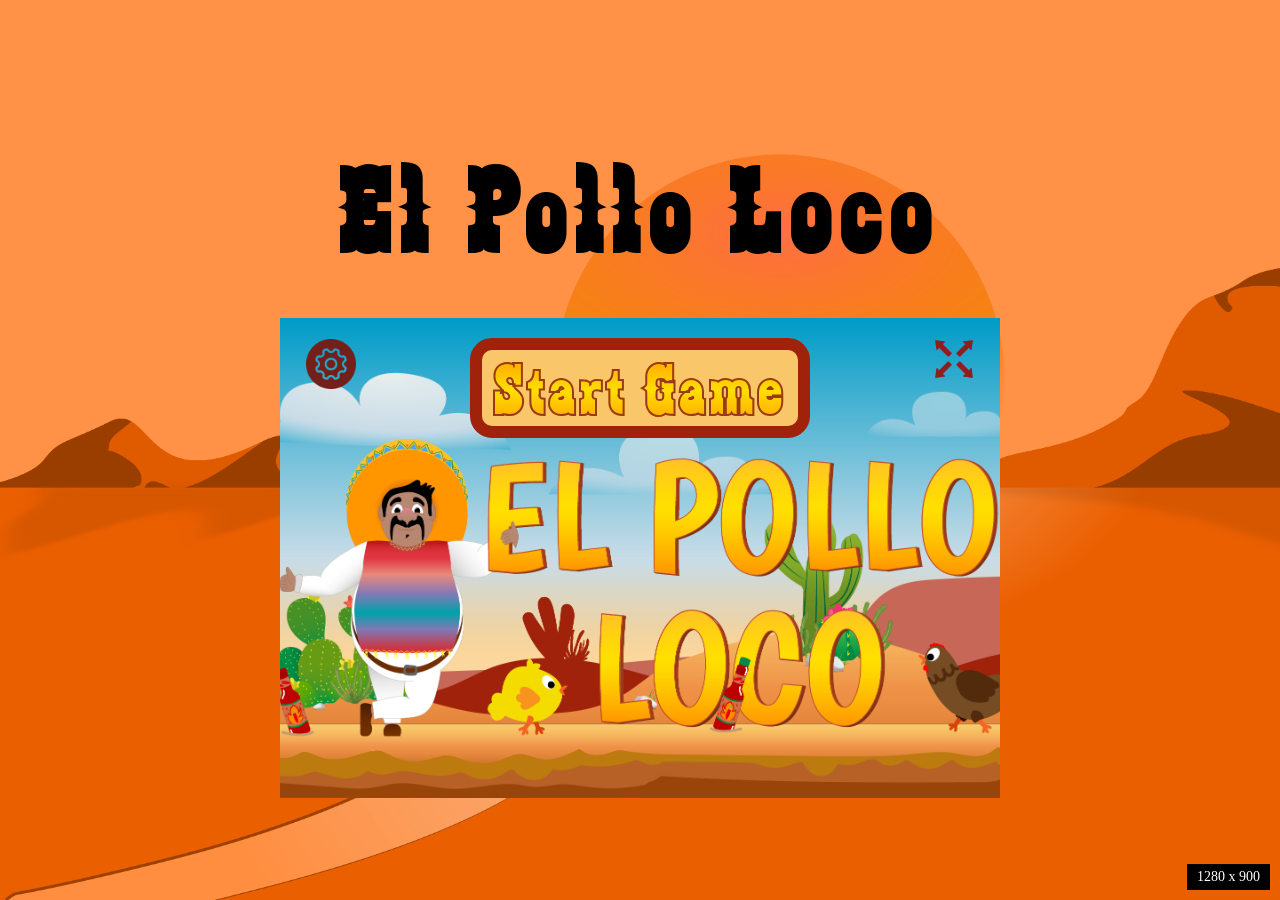
==== index.html @ 10463e3e "Add multiple tutorial pages and update navigation logic" ====
<!DOCTYPE html>
<html lang="en">
<head>
    <meta charset="UTF-8">
    <meta name="viewport" content="width=device-width, initial-scale=1.0">
    <link rel="stylesheet" href="style.css">
    <link rel="icon" type="image/png" href="assets/flavicon/sombrero-hut.png">
    <title>El Pollo Loco</title>
    <script src="models/level.class.js"></script>
    <script src="models/keyboard.class.js"></script>
    <script src="models/drawable-objects.class.js"></script>
    <script src="models/background-objects.class.js"></script>
    <script src="models/movable-objects.class.js"></script>
    <script src="models/throwable-objects.class.js"></script>
    <script src="models/status-bar.class.js"></script>
    <script src="models/coin-display.class.js"></script>
    <script src="models/bottle-display.class.js"></script>
    <script src="models/collectable-coins.class.js"></script>
    <script src="models/collectable-bottles.class.js"></script>
    <script src="models/endscreen.class.js"></script>
    <script src="models/character.class.js"></script>
    <script src="models/chicken.class.js"></script>
    <script src="models/baby-chicken.class.js"></script>
    <script src="models/endboss.class.js"></script>
    <script src="models/world.class.js"></script>
    <script src="levels/level1.js"></script>
    <script src="js/game.js"></script>
    
</head>
<body onload="init()">

    <h1>El Pollo Loco</h1>

    <div class="game-div" id="fullscreen">

        <button id="expand-btn" onclick="toggleFullscreen()">
            <img id="expand-icon" src="assets/icons/expand.png">
        </button>

        <div id="start-div" class="overlay-divs">
            <button id="settings-btn" onclick="openSettings()">
                <img src="assets/icons/setting-btn.png" alt="">
            </button>
            <button id="start-btn" onclick="showTutorial()">
                <h2>Start Game</h2>
            </button>
        </div>

        <div id="tutorial-div" class="overlay-divs" style="display: none;">
            <div id="tutorial-headline">
                <h2>El Pollo Loco</h2>
            </div>
            <div id="tutorial-content">
                <div id="tutorial-first-page" class="tutorial-pages">
                    <div id="first-page-img" class="tutorial-imgs">
                        <img src="assets/img/2_character_pepe/1_idle/idle/I-1.png" alt="pepe-idle">
                    </div>
                    <div id="first-page-text" class="tutorial-text">
                        <p>That's Pepe. <br>Pepe is good at two things in life: <br> His famous salsa sauce, "Pepe's Burn to Hell" - so hot, no chicken has ever survived it... 
                            <br> ...and <span class="caps">KILLING CHICKENS!</span>
                            <br>So when a gigantic chicken epedemic starts terrorizing his village, there's only one man everyone can turn to. Pepe. <br>Armed with his trusty salsa bottles and his powerful jumping skills, Pepe sets out to fight his way through hordes of tiny and not-so-tiny chickens. 
                            <br>But beware... <br>At the end of his journey, something much bigger is waiting for him. <br><span class="caps">EL POLLO GIGANTE!</span></p>
                    </div>
                </div>
                <div id="tutorial-second-page" class="tutorial-pages" style="display: none;">
                    <div id="second-page-img" class="tutorial-imgs">
                        <div class="pepe">
                            <img id="pepe-walking" class="tutorial-pepe" src="assets/img/2_character_pepe/2_walk/W-24.png" alt="pepe-walk">
                        </div>
                    </div>
                    <div id="second-page-text" class="tutorial-text">
                        <div class="first-part-tutorial-page"><span>Press</span> <img id="arrow-gif-tutorial" class="tutorial-icons" src="assets/icons/left-right-arrow-key-icon12.gif" alt="arrow-key-gif">
                            <span>or</span> <img id="arrow-sides-tutorial" class="tutorial-icons" src="assets/icons/left-right-arrow.png" alt="walk-arrow">
                        </div>
                        <div id="second-part-second-page">
                            <span>to walk with Pepe. <br> 
                        </div>
                    </div>
                </div>
                <div id="tutorial-third-page" class="tutorial-pages" style="display: none;">
                    <div id="third-page-img" class="tutorial-imgs">
                        <div class="pepe">
                            <img id="pepe-hurt" class="tutorial-pepe" src="assets/img/2_character_pepe/4_hurt/H-41.png" alt="pepe-hurt">
                        </div>
                        <div class="enemies">
                            <img class="chicken" src="assets/img/3_enemies_chicken/chicken_normal/1_walk/2_w.png" alt="" id="chicken-alive">
                        </div>
                    </div>
                    <div id="third-page-text" class="tutorial-text">
                        <div class="first-part-tutorial-page">
                            <span>But watch your step, amigo! Those feathered troublemakers are not here to play. One wrong move and... PECK!</span> 
                        </div>
                    </div>
                </div>
                <div id="tutorial-fourth-page" class="tutorial-pages" style="display: none;">
                    <div id="fourth-page-img" class="tutorial-imgs">
                        <div class="status-bar-tutorial">
                            <img id="status-bar-tutorial-img" class="tutorial-bar" src="assets/img/7_statusbars/1_statusbar/2_statusbar_health/green/65.png" alt="status-bar">
                        </div>
                    </div>
                    <div id="fourth-page-text" class="tutorial-text">
                        <div class="first-part-tutorial-page">
                            <span>And always keep an eye on that health bar above your head! If your life points hit zero... IT'S GAME OVER, AMIGO! Your name will be forgotten, your chickens will celebrate, and Pepe's legendary salsa will be left without a hero to serve it!</span> 
                        </div>
                    </div>
                </div>
                <div id="tutorial-fifth-page" class="tutorial-pages" style="display: none;">
                    <div id="fifth-page-img" class="tutorial-imgs">
                        <div class="pepe">
                            <img id="pepe-juming" class="tutorial-pepe" src="assets/img/2_character_pepe/3_jump/J-35.png" alt="pepe-jump">
                        </div>
                        <div class="enemies">
                            <img class="chicken" id="dead-chicken" src="assets/img/3_enemies_chicken/chicken_normal/2_dead/dead.png" alt="dead-chicken">
                            <img class="chicken" src="assets/img/3_enemies_chicken/chicken_normal/1_walk/2_w.png" alt="" id="chicken-alive">
                        </div>
                    </div>
                    <div id="fifth-page-text" class="tutorial-text">
                        <div class="first-part-tutorial-page"><span>Press</span> <img id="space-gif-tutorial" class="tutorial-icons" src="assets/icons/icons8-space-key-50.gif" alt="space-key-gif">
                            <span>or</span> <img id="arrow-up-tutorial" class="tutorial-icons" src="assets/icons/arrow-up.png" alt="jump-arrow">
                        </div>
                        <div id="second-part-fifth-page">
                            <span>to let Pepe jump. <br> <br> Jump directly onto a chicken from above, and Pepe's magnificent physique will unleash its full power, sending the poor chicken straight to its knees!</span>
                        </div>
                    </div>
                </div>
                <div id="tutorial-sixth-page" class="tutorial-pages" style="display: none;">
                    <div id="sixth-page-img" class="tutorial-imgs">
                        <div class="pepe">
                            <img src="assets/img/2_character_pepe/2_walk/W-21.png" alt="" id="pepe-throwing" class="tutorial-pepe">
                        </div>
                        <div class="enemies">
                            <img class="chicken" id="dead-chicken" src="assets/img/3_enemies_chicken/chicken_normal/2_dead/dead.png" alt="dead-chicken">
                            <img src="assets/img/6_salsa_bottle/bottle_rotation/4_bottle_rotation.png" alt="throwed-bottle" class="bottles" id="throw-bottle">
                            <img src="assets/img/6_salsa_bottle/bottle_rotation/bottle_splash/2_bottle_splash.png" alt="splashed-bottle" class="bottles" id="splash-bottle">
                        </div>
                    </div>
                    <div id="sixth-page-text" class="tutorial-text">
                        <div class="first-part-tutorial-page"><span>Press</span> <img id="d-gif-tutorial" class="tutorial-icons" src="assets/icons/icons8-d-key-50.gif" alt="space-key-gif">
                            <span>or</span> <img id="arrow-throw-tutorial" class="tutorial-icons" src="assets/icons/arrow.png" alt="throw-arrow">
                        </div>
                        <div id="second-part-sixth-page">
                            <span>to let Pepe throw his famous salsa bottles. <br> <br> The heat of this sauce is even the worst nightmare of the toughest roosters. One single touch is enough to send them to eternal sleep!</span>
                        </div>
                    </div>
                </div>
                <div id="tutorial-seventh-page" class="tutorial-pages" style="display: none;">
                    <div id="seventh-page-img" class="tutorial-imgs">
                        <div class="pepe">
                            <img id="pepe-walk-bottle" class="tutorial-pepe" src="assets/img/2_character_pepe/2_walk/W-22.png" alt="pepe-walk">
                        </div>
                        <div class="enemies">
                            <img src="assets/img/6_salsa_bottle/1_salsa_bottle_on_ground.png" alt="bottle-collect" class="bottles" id="bottle-collect">
                        </div>
                    </div>
                    <div id="seventh-page-text" class="tutorial-text">
                        <div class="first-part-tutorial-page">
                            <span>See those bottles lying around? Grab 'em! Every salsa bottle you pick up adds another bottle to your inventory. Because let's be honest... you can never have too much of Pepe's legendary hot sauce!</span> 
                        </div>
                    </div>
                </div>
                <div id="tutorial-eighth-page" class="tutorial-pages" style="display: none;">
                    <div id="eighth-page-img" class="tutorial-imgs">
                        <div class="coins">
                            <img class="coin" src="assets/img/8_coin/coin_2.png" alt="coin" id="coins-collect">
                        </div>
                        <div class="pepe">
                            <img id="pepe-jump" class="tutorial-pepe" src="assets/img/2_character_pepe/3_jump/J-34.png" alt="pepe-jump">
                        </div>
                    </div>
                    <div id="eighth-page-text" class="tutorial-text">
                        <div class="first-part-tutorial-page">
                            <span>Shiny coins! Jump through the golden arc to collect them all. Grab as many as you can, amigo — Pepe's salsa may be legendary, but being rich doesn't hurt either!</span> 
                        </div>
                    </div>
                </div>
                <div id="tutorial-ninth-page" class="tutorial-pages" style="display: none;">
                    <div id="ninth-page-text" class="tutorial-text">
                        <div class="first-part-tutorial-page">
                            <span>Now it's your turn, brave Muchacho! Help Pepe defeat these deli— I mean, TERRIFYING feathered monsters and fight your way to the final boss! Save your salsa bottles wisely... because when the big guy shows up, you're gonna need all the heat you can get!</span>
                        </div>
                    </div>
                    <div id="ninth-page-img" class="tutorial-imgs">
                        <div id="pepe-top-img">
                            <img src="assets/img/2_character_pepe/pepe-top.png" alt="pepe-top">
                        </div>
                    </div>
                </div>
            </div>
            <div id="tutorial-btns">
                <button id="tutorial-back-btn" class="tutorial-arrows" style="display: none;">
                    <img src="assets/icons/back-arrow-red.png" alt="">
                </button>
                <button id="skip-tutorial-btn" onclick="startGame()">
                    <h3>Start</h3>
                </button>
                <button id="finish-tutorial-btn" style="display: none;">
                    <p>finish tutorial</p>
                </button>
                <button id="tutorial-foward-btn" class="tutorial-arrows" onclick="enterTutorial()">
                    <div class="enter-tutorial">
                        <p>Enter Tutorial</p>
                        <img src="assets/icons/foward-arrow-red.png" alt="">
                    </div>
                </button>
            </div>
        </div>

        <div id="pause-div" class="overlay-divs" style="display: none;">
            <div id="pause-div-header">
                <button id="settings-btn" onclick="openSettings()">
                    <img src="assets/icons/setting-btn.png" alt="">
                </button>
                <p>Pause</p>
            </div>
            <div class="pause-btns">
                <button class="menu-btns" onclick="backToGame()">
                    <h3>Back To Game</h3>
                </button>
                <button class="restart-btn menu-btns" onclick="restartGame()">
                    <img class="restart-arrow" src="assets/icons/restart-arrow.png" alt="">
                    <h3>Restart</h3>
                </button>
                <button class="start-menu-btn menu-btns" onclick="backToStartMenu()">
                    <img id="start-menu-arrow" src="assets/icons/back-arrow-red.png" alt=""> 
                    <h3>Back To Start Menu</h3>
                </button>
            </div>
        </div>

        <div id="endscreen-div" class="overlay-divs" style="display: none;">
            <img id=game-over-img src="assets/img/winning_loosing/game_over_endscreen.png" alt="game-over-endscreen">
            <button class="restart-btn menu-btns" onclick="restartGame()">
                <img class="restart-arrow" src="assets/icons/restart-arrow.png" alt=""> Restart
            </button>
            <button class="start-menu-btn menu-btns" onclick="backToStartMenu()">
                <img id="start-menu-arrow" src="assets/icons/back-arrow-red.png" alt=""> Back To Start Menu
            </button>
        </div>

        <div class="overlay-divs" id="settings-div-overlay" style="display: none;">
            <button id="return-to-start-btn" onclick="closeSettings()">
                <img src="assets/icons/back-arrow-red.png" alt="">
            </button>
            <div class="tooltip-container">
                <div id="control-menu-div" class="menu-divs">
                    <button class="controls-btn" onclick="openControls()">
                        <img src="assets/icons/game-controls-colored.png" alt="">
                    </button>
                    <p class="control-text">Controls</p>
                </div>
                
                <div id="sound-menu-div" class="menu-divs">
                    <button class="mute-btn" onclick="toggleSound(this)">
                        <img src="assets/icons/sound.png" alt="sound-on-icon">
                    </button>
                    <p class="sound-text" id="tool-text-sound">Sound on</p>
                </div>
            </div>
        </div>

        <div id="controls-div-overlay" onclick="closeControls()" style="display: none;">
            <div id="controls-div" class="overlay-divs">
                <div id="control-icons-div">
                    <img class="control-icons" id="arrows-icon" src="assets/icons/arrow-keys.png" alt="arrow-icon">
                    <img class="control-icons" id="space-icon" src="assets/icons/space-key.png" alt="space-icon">
                    <img class="control-icons" id="d-key-icon" src="assets/icons/d-key.png" alt="d-key">
                    <img class="control-icons" id="espace-icon" src="assets/icons/pause-key.png" alt="">
                </div>
                <div id="control-text-div">
                    <p>walk</p>
                    <p>jump</p>
                    <p>throw bottles</p>
                    <p>pause game</p>
                </div>
                <button id="return-to-start-btn" onclick="closeControls()">
                    <img src="assets/icons/back-arrow-red.png" alt="">
                </button>
            </div>
        </div>

        <div id="mobile-controls">
            <div class="mobile-movement">
                <button id="left-arrow-mobile" class="controls-mobile-btn">
                    <img src="assets/icons/right-arrow.png" alt="" id="left-arrow" draggable="false">
                </button>
                <button id="right-arrow-mobile" class="controls-mobile-btn">
                    <img src="assets/icons/right-arrow.png" alt="" id="right-arrow" draggable="false">
                </button>
            </div>
            <div class="mobile-actions">
                <button id="jump-arrow-mobile" class="controls-mobile-btn">
                    <img src="assets/icons/arrow-up.png" alt="" id="jump-arrow" draggable="false">
                </button>
                <button id="throw-arrow-mobile" class="controls-mobile-btn">
                    <img src="assets/icons/arrow.png" alt="" id="throw-arrow" draggable="false">
                </button> 
            </div>
        </div>

        <canvas id="canvas" width="720" height="480">

        </canvas>


    </div>


</body>
</html>
---- style.css ----
@font-face {
    font-family: 'Zabars';
    src: url('fonts/Zabars.ttf') format('truetype');
    font-weight: normal;
    font-style: normal;
}

@font-face {
    font-family: 'SairaStencilOne';
    src: url('fonts/SairaStencilOne-Regular.ttf') format('truetype');
    font-weight: normal;
    font-style: normal;
}

body {
    background-image: url(./assets/img/5_background/body-background.png);
    background-size: cover;
    display: flex;
    flex-direction: column;
    justify-content: center;
    align-items: center;
    height: 100vh;
    width: 100%;
    margin: 0;

}

img {
    -webkit-user-select: none;
    user-select: none;

    -webkit-user-drag: none;
    user-drag: none;

    -webkit-touch-callout: none;
}

.game-div {
    position: relative;
    width: 720px;
    height: 480px;
    cursor: url('assets/icons/comic-cursor-48.png'), auto;
}

.game-div:fullscreen {
    width: 100vw;
    height: 100vh;
    overflow: hidden;
}

.game-div:fullscreen #tutorial-div {
    width: 85%;
    left: 7%;
}

.game-div:fullscreen #tutorial-headline {
    top: -15%;
    left: 40%;
}

.game-div:fullscreen #tutorial-headline h2{
    font-size: 160px;
}

.game-div:fullscreen #tutorial-content {
    margin-top: 40px;
}

.game-div:fullscreen #skip-tutorial-btn {
    margin-top: 20px;
}

.game-div:fullscreen #skip-tutorial-btn h3 {
    font-size: 80px;
}

.overlay-divs {
    position: absolute;
    display: flex;
    width: 100%;
    height: 100%;
    top: 0;
    left: 0;

}

p, h1 {
    margin-block-start: 0;
    margin-block-end: 0;
    caret-color: transparent;
}

button {
    background-color: #F9C769;
    border-width: 12px;
    border: 12px solid #A0220A;
    border-radius: 22px;
    font-family: 'Zabars', Arial, Helvetica, sans-serif;
    cursor: url('assets/icons/comic-cursor-48.png'), auto;
    caret-color: transparent;
}

button:hover {
    transform: scale(1.15);
    filter: brightness(1.5);
}

h1 {
    font-family: 'Zabars', Arial, Helvetica, sans-serif;
    font-size: 120px;
    letter-spacing: 12px;
    margin-top: 40px;
    margin-bottom: 40px;
}

h2 {
    font-family: 'Zabars', Arial, Helvetica, sans-serif;
    font-size: 70px;
    letter-spacing: 6px;
    background: linear-gradient(to bottom, #FF9900, #ffde00, #FF9900);
    -webkit-background-clip: text;
    -webkit-text-fill-color: transparent;
    -webkit-text-stroke: 2px #9A3A17;
    margin-block-start: 0;
    margin-block-end: 0;
}

h3 {
    font-family: 'Zabars', Arial, Helvetica, sans-serif;
    font-size: 60px;
    letter-spacing: 3px;
    font-weight: 600;
    margin-block-start: 0;
    margin-block-end: 0;
}

canvas {
    background-color: black;
    overflow: hidden;
    display: block;
    width: 100%;
    height: 100%;
}

#start-div {
    background-image: url(./assets/img/9_intro_outro_screens/start/startscreen_1.png);
    background-size: cover;
    background-repeat: no-repeat;
    background-position: -75px;
    justify-content: space-evenly;
    align-items: start;
    z-index: 2;
}

.game-div:fullscreen #start-div {
    width: 100%;
    height: 100vh;
    background-position: 0;
}

.game-div:fullscreen #expand-icon {
    top: 40px;
    right: 40px;
}

#settings-btn {
    border: none;
    background-color: transparent;
    position: absolute;
    top: 20px;
    left: 20px;
}

#settings-btn img{
    width: 50px;
}

#settings-div-overlay {
    position: absolute;
    background-image: url('assets/img/5_background/complete_background_mirrored.png');
    background-size: cover;
    background-position: -75px;
    z-index: 2;
    width: 100%;
    height: 100%;
}

#return-to-start-btn {
    position: absolute;
    display: flex;
    align-items: start;
    background-color: transparent;
    border: none;
    filter: brightness(0.7);
    top: 20px;
    left: 20px;
    z-index: 5;
}

#return-to-start-btn img{
    width: 80px;
}

.controls-btn {
    width: 100px;
    height: 90px;
    border: none;
    background-color: transparent;
}

.controls-btn img{
    width: 60px;
    transition: transform 125ms ease;
}

.mute-btn {
    border: none;
    background-color: transparent;
    padding-left: 20px;
}


.mute-btn img{
    height: 60px;
    width: 50px;
    transition: transform 125ms ease;
}

#start-btn {
    width: 340px;
    height: 100px;
    margin-top: 20px;
    transition: transform 125ms ease;
}

#pause-div {
    flex-direction: column;
    align-items: center;
    justify-content: space-between;
    background-color: #131313a4;
    z-index: 2;
}

#pause-div p {
    font-family: 'Zabars', Arial, Helvetica, sans-serif;
    font-size: 100px;
    text-align: center;
    background: linear-gradient(to bottom, #FF9900, #ffde00, #FF9900);
    -webkit-background-clip: text;
    -webkit-text-fill-color: transparent;
    -webkit-text-stroke: 3px #9A3A17;
}

#pause-div-header{
    display: flex;
    align-items: center;
    justify-content: space-evenly;
    width: 100%;
}

#pause-div-header #mute-btn{
    margin-top: 10px;
}

.pause-btns {
    height: 60%;
    margin-top: 10px;
    display: flex;
    flex-direction: column;
    align-items: center;
    justify-content: center;
}

#tutorial-div {
    flex-direction: column;
    align-items: center;
    justify-content: space-between;
    top: 15%;
    left: 3%;
    width: 90%;
    height: 75%;
    background-color: #F9C769;
    border-width: 12px;
    border: 12px solid #A0220A;
    border-radius: 22px;
    z-index: 2;
}

#tutorial-content {
    display: flex;
    justify-content: center;
    width: 100%;
    height: 90%;
}

#tutorial-btns {
    width: 100%;
    display: grid;
    grid-template-columns: 3fr 2fr 3fr;
}

#tutorial-headline {
    position: absolute;
    top: -20%;
    left: 30%;
}

.tutorial-pages {
    display: grid;
    grid-template-columns: 45% 55%;
    width: 95%;
    height: 95%;
}
 
#first-page-img img{
    width: 250px;
    margin-top: -170px;
}

#tutorial-second-page #pepe-walking {
    width: 240px;
    margin-top: -150px;
}

.enemies {
    display: flex;
    justify-content: space-between;
    margin-right: 60px;
}

.tutorial-pepe {
    width: 160px;
    margin-top: -120px;
    margin-left: -20px;
}

.chicken {
    width: 100px;
}

#second-page-text, #third-page-text, #fourth-page-text, #fifth-page-text, #seventh-page-text, #eighth-page-text, #ninth-page-text {
    justify-content: center;
    overflow-y: hidden;
}

.first-part-tutorial-page {
    display: flex;
    align-items: center;
}

#third-page-img {
    display: flex;
    align-items: end;
}

#space-gif-tutorial {
    width: 80px;
    height: 50px;
}

#status-bar-tutorial-img {
    width: 260px;
}

#fourth-page-img {
    display: flex;
    align-items: center;
}

#sixth-page-img {
    display: flex;
    align-items: center;
    margin-right: 60px;
    padding-top: 80px;
}

#sixth-page-img .enemies {
    display: grid;
    grid-template-columns: 3rem 3rem;
    grid-template-rows: 1fr 1fr;
}

#sixth-page-img .chicken {
    grid-column: 2;
    grid-row: 2;
}

#sixth-page-img #splash-bottle {
    grid-column: 2;
    grid-row: 2;
    padding-top: 2rem;
}

#sixth-page-text {
    width: 90%;
    padding-left: 40px;
    overflow-y: hidden;
    justify-content: center;
}

#seventh-page-img {
    display: flex;
    align-items: end;
}

#eighth-page-img {
    display: grid;
    grid-template-rows: 30% 30%;
}

#eighth-page-img .pepe {
    display: flex;
    justify-content: start;
    align-items: start;
    margin-top: -10px;
}

#pepe-top-img {
    width: 105%;
}

#pepe-top-img img {
    width: 100%;
}

.coins {
    display: flex;
    justify-content: end;
    align-items: start;
    margin-top: -30px;
}

.coin {
    width: 160px;
    height: 160px;
}

.bottles {
    width: 80px;
}

#arrow-up-tutorial {
    width: 40px;
    height: 40px;
}

#arrow-throw-tutorial {
    width: 40px;
    height: 40px;
}

#arrow-sides-tutorial {
    width: 80px;
    height: 40px;
}

.tutorial-icons {
    padding-left: 12px;
    padding-right: 12px;
}

.tutorial-text {
    display: flex;
    flex-direction: column;
    overflow: hidden;
    width: 100%;
    margin-top: 10px;
    padding-right: 10px;
    overflow-y: scroll;
    scroll-behavior: smooth;  
    font-family: 'Zabars', Arial, Helvetica, sans-serif;
    font-size: 26px;
}

.tutorial-text::-webkit-scrollbar {
    width: 10px;
}

.tutorial-text::-webkit-scrollbar-track {
    background: #a0230a56;
}

.tutorial-text::-webkit-scrollbar-thumb {
    background: #A0220A;
    border-radius: 0;
}

.tutorial-text::-webkit-scrollbar-button {
    display: none;
}

.tutorial-text p{
    font-family: 'Zabars', Arial, Helvetica, sans-serif;
    font-size: 26px;
}

.caps {
    font-family: 'SairaStencilOne', Arial, Helvetica, sans-serif;
    color: #A0220A;
}

#skip-tutorial-btn {
    grid-column: 2;
    width: 80%;
    border: 8px solid #A0220A;
}

#skip-tutorial-btn h3{
    font-size: 40px;
    padding: 2px;
}

#tutorial-foward-btn {
    grid-column: 3;
    margin-left: 60px;
    border: 8px solid #A0220A;
}

.enter-tutorial {
    display: flex;
    flex-direction: row;
    align-items: center;
    justify-content: space-between;
}
.enter-tutorial p{
    font-size: 30px;
}

#tutorial-back-btn {
    grid-column: 1;
    margin-right: 60px;
    border: 8px solid #A0220A;
}

.tutorial-arrows img{
    width: 4rem;
}

.menu-btns {
    font-size: 60px;
    margin-top: 30px;
    width: 500px;
    display: flex;
    align-items: center;
    justify-content: center;
}

.menu-btns:hover {
    width: 510px;
    height: 96px;
}

#endscreen-div {
    flex-direction: column;
    justify-content: center;
    align-items: center;
    background-color: #13131354;
}

#game-over-img {
    width: 350px;
}

.restart-arrow {
    width: 50px;
    padding-right: 20px;
}

#start-menu-arrow {
    width: 60px;
    padding-right: 20px;
}

#controls-div{
    width: 100%;
    display: grid;
    justify-content: center;
    grid-template-columns: auto auto;
    background-image: url('assets/img/5_background/complete_background_mirrored.png');
    background-size: cover;
    background-position: -75px;
    display: grid;
    font-family: 'SairaStencilOne', Arial, Helvetica, sans-serif;
    font-size: 28px;
    z-index: 5;
}

.control-icons{
    height: 50px;
    padding-top: 20px;
}

#control-text-div {
    border-top-right-radius: 12px;
    border-bottom-right-radius: 12px;
    background-color: #f9c769;
    border: 4px solid #A0220A;
    border-left: transparent;
    padding-right: 8px;
}

#control-text-div p{
    padding-top: 25px;
}

#control-icons-div, #control-text-div{
    display: flex;
    flex-direction: column;
    align-items: center;
    justify-content: start;
    margin-top: 50px;
    text-align: center;
    height: 65%;
}

#control-icons-div {
    padding-right: 20px;
    border-top-left-radius: 12px;
    border-bottom-left-radius: 12px;
    background-color: #f9c769;
    border: 4px solid #A0220A;
    border-right: transparent;
}

#close-btn{
    position: absolute;
    left: 20px;
    top: 20px;
    border: none;
    background-color: transparent;
}

#close-btn img:hover{
    width: 43px;
}

#close-btn img{
    width: 40px;
}

#controls-div-overlay{
    position: absolute;
    display: flex;
    justify-content: center;
    width: 100%;
    height: 100%;
    z-index: 3;
}

.menu-divs {
    display: flex;
    align-items: center;
    justify-content: space-between;
    padding-top: 20px;
    width: 100%;
    font-family: 'Zabars';
    font-size: 60px;
}


.tooltip-container {
    position: relative;
    display: grid;
    grid-template-rows: max-content;
    align-items: start;
    justify-content: center;
    padding-top: 50px;
    width: 100%;
}

.tooltip-container p {
    padding-left: 40px;
    padding-right: 20px;
}

.tooltip-container:hover .tooltip-text {
    opacity: 1;
}

#mobile-controls {
    position: absolute;
    display: flex;
    justify-content: space-between;
    width: 100%;
    bottom: 5px;
}

.controls-mobile-btn {
    border: none;
    background-color: transparent;
}

.controls-mobile-btn img {
    width: 50px;
}

.mobile-actions {
    padding-right: 10px;
}

.mobile-actions img{
    padding-right: 20px;
}

#left-arrow-mobile {
    background: url("assets/icons/right-arrow.png");
    transform: scaleX(-1);
    padding-right: 20px;
}

#right-arrow {
    padding-left: 20px;
}

#expand-btn {
    position: absolute;
    z-index: 12000;
    top: 20px;
    right: 20px;
    background-color: transparent;
    border: none;
}

#expand-btn img {
    width: 40px;
}

#mobile-controls {
    display: none;
}

@media (pointer: coarse) {
    #mobile-controls {
        display: flex;
    }
}

@media only screen and (max-width: 760px) {
    .game-div {
        width: 100%;
        height: auto;
        aspect-ratio: 720 / 480;
    }
    .overlay-divs,
    canvas {
        width: 100% !important;
        height: 100% !important;
    }
    #controls-div{
        width: 50% !important;
        height: 80% !important;
    }
    .menu-btns {
        width: 70%;
        height: 30%;
        font-size: 50px;
    }
    #endscreen-div .menu-btns {
        margin-top: 20px;
        height: 15%;
    }
    #pause-div p {
        font-size: 90px;
        margin-top: 10px;
    }

    .mute-btn {
        margin-top: 0;
    }
    
    .controls-btn {
        margin-top: 0;
        height: 100%;
        width: 100%;
    }

    .mute-btn img{
        height: 50px;
        width: 40px;
    }

    .controls-btn img {
        width: 50px;
    }

    button {
        border: 8px solid #A0220A;
    }

    #controls-div{
        width: 60% !important;
    }
}

@media only screen and (max-width: 690px) {
    #start-btn {
        width: 50%;
        height: 20%;
    }

    #start-btn p {
        font-size: 55px;
    }

    #mobile-controls img{
        width: 40px;
    }

}

@media only screen and (max-width: 650px) {
    #controls-div{
        font-size: 24px;
        width: 70% !important;
        padding-bottom: 5px;
    }

    #control-icons-div img {
        height: 40px;
    }

    #controls-div-overlay{
        left: 10%;
    }

}


@media only screen and (max-width: 645px) {
    .menu-btns {
        font-size: 40px;
        margin-top: 20px;
    }   

    .pause-btns {
        margin-top: 0;
    }

    .restart-arrow {
        width: 40px;
    }

    #start-menu-arrow {
        width: 50px;
    }

    body {
        height: 100vh;
    }

    h1 {
        display: none;
    }

    #settings-btn img {
        width: 40px;
        padding-top: 15px;
    }

    #expand-btn img {
        width: 35px;
        padding-top: 15px;
    }

    #return-to-start-btn img {
        width: 70px;
    }
}

@media only screen and (max-width: 620px) {
    #game-over-img {
        width: 300px;    
    }
}

@media only screen and (max-width: 590px) {
    #start-btn p {
        font-size: 50px;
    }
    #controls-div {
        padding: 10px;
    }
    #close-btn img{
        width: 30px;
    }
}

@media only screen and (max-width: 550px) {  
    .restart-arrow {
        width: 30px;
    }

    #start-menu-arrow {
        width: 40px;
    }

    #pause-div p {
        font-size: 80px;
    } 

    #return-to-start-btn img {
        width: 60px;
        padding-top: 10px;
    }

    #mobile-controls img{
        width: 30px;
    }
}

@media only screen and (max-width: 545px) {
    #start-btn {
        width: 60%;
    }

    #game-over-img {
        width: 250px;    
    }

    #endscreen-div .menu-btns {
        font-size: 30px;
        margin-top: 15px;
    }
}

@media only screen and (max-width: 500px) {  
    .menu-btns {
        font-size: 30px;
        margin-top: 10px;
    }  

    #start-btn {
        margin-top: 10px;
    }

    #start-btn p {
        font-size: 45px;
    }

    #endscreen-div .menu-btns {
        height: 20%;
        margin-top: 10px;
    }

    #settings-btn img {
        width: 30px;
        padding-top: 5px;
    }

    #expand-btn img {
        width: 25px;
        padding-top: 5px;
    }

    #return-to-start-btn img {
        width: 50px;
        padding-top: 5px;
    }

    .controls-btn img{
        width: 40px;
    }

    .mute-btn img{
        height: 40px;
        width: 30px;
    }

    .tooltip-container p{
        font-size: 50px;
    }
}

@media only screen and (max-width: 475px) {  
    #pause-div p {
        font-size: 80px;
        margin-top: 5px;
    }

    .controls-btn img {
        width: 40px;
    }

    .mute-btn img{
        height: 40px;
        width: 30px;
    }

    #controls-div{
        font-size: 22px;
        width: 80% !important;
    }

    #control-icons-div img {
        height: 35px;
    }

    #controls-div-overlay{
        left: 5%;
        top: 5px;
    }

    #game-over-img {
        width: 200px;    
    }

    .controls-btn img{
        width: 30px;
    }

    .mute-btn img{
        height: 30px;
        width: 20px;
    }

    .tooltip-container p{
        font-size: 40px;
        padding-left: 30px;
    }
    
    #mobile-controls img{
        width: 30px;
    }

}

@media only screen and (max-width: 440px) {  

    #start-btn {
        width: 65%;
    }

    #start-btn p {
        font-size: 40px;
    }

    .mute-btn {
        margin-right: 10px;
    }

    .controls-btn {
        margin-left: 5px;
    }

    #controls-div-overlay{
        top: 2px;
    }

}

@media only screen and (max-width: 420px) { 
    #pause-div p {
        font-size: 70px;
    }
    
    .menu-btns {
        font-size: 25px;
    }  

    #settings-btn img {
        width: 25px;
        padding-top: 5px;
    }

    #expand-btn img {
        width: 20px;
        padding-top: 5px;
    }

    .restart-arrow {
        width: 30px;
    }

    #start-menu-arrow {
        width: 30px;
    }

    button {
        border: 6px solid #A0220A;
    }

    #controls-div{
        font-size: 20px;
        height: 70% !important;
    }

    #controls-div-overlay{
        top: 10px;
    }

    #control-icons-div img {
        height: 30px;
    }

    #return-to-start-btn img {
        width: 40px;
        padding-top: 5px;
    }

    #mobile-controls img{
        width: 20px;
    }
}

@media only screen and (max-width: 400px){
    #controls-div-overlay{
        left: 3%;
    }
    #endscreen-div .menu-btns {
        font-size: 25px;
        height: 15%;
    }
    #endscreen-div .restart-arrow {
        width: 20px;
    }
    .controls-btn img{
        width: 30px;
    }

    .mute-btn img{
        height: 30px;
        width: 20px;
    }

    .tooltip-container{
        padding-top: 40px;
    }

    .tooltip-container p{
        font-size: 40px;
        padding-left: 20px;
    }

    .tooltip-container .menu-divs{
        padding-top: 10px;
    }
}

@media only screen and (max-width: 385px) { 
    #pause-div p {
        font-size: 60px;
    }
    
    .menu-btns {
        font-size: 20px;
        margin-top: 5px;
    }  

    #settings-btn {
        left: 10px;
    }

    #expand-btn {
        right: 10px;
    }

    .restart-arrow {
        width: 20px;
    }

    #start-menu-arrow {
        width: 20px;
    }

    #start-btn p {
        font-size: 35px;
    }

    #start-btn {
        height: 25%;
        margin-top: 5px;
    }

    .mute-btn {
        margin-right: 0px;
    }

    .controls-btn {
        margin-left: 0px;
    }
    #endscreen-div .menu-btns {
        font-size: 20px;
        height: 15%;
        margin-top: 5px;
    }
    #endscreen-div .restart-arrow {
        width: 15px;
    }
    #return-to-start-btn img {
        width: 30px;
        padding-top: 0;
    }

    #mobile-controls img{
        width: 15px;
    }
}

@media only screen and (max-width: 340px) { 
    #start-btn p {
        font-size: 30px;
    }

    #controls-div{
        font-size: 18px;
    }

    #control-icons-div img {
        height: 25px;
    }

    #controls-div-overlay{
        left: 2%;
    }

    #game-over-img {
        width: 150px;
    }

    #settings-btn {
        top: 10px;
    }

    #expand-btn {
        top: 10px;
    }

    .tooltip-container {
        padding-top: 25px;
    }
}
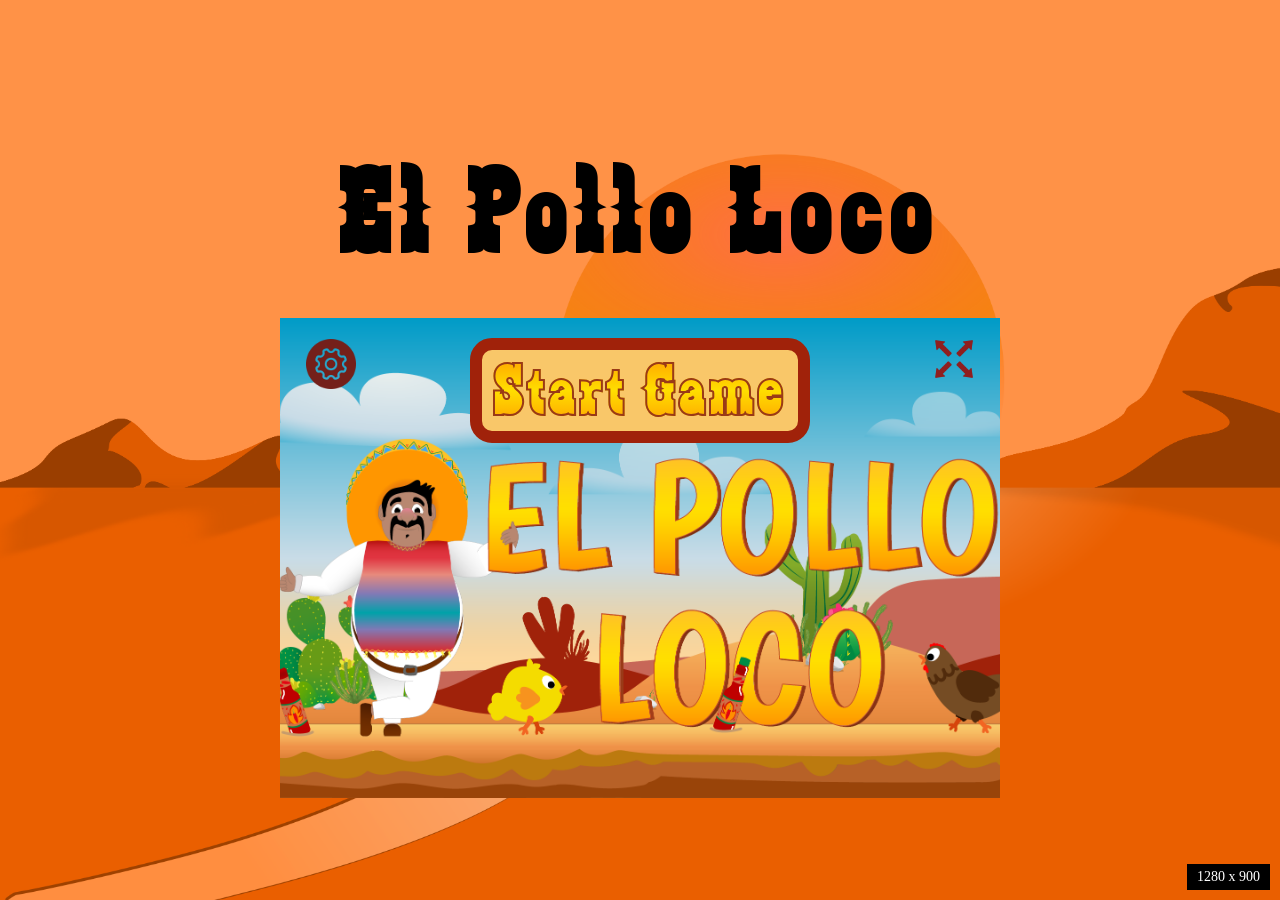
==== commit 56b1c1a8: "finished tutorial, started on responsive work for fullscreen, start-div is done" ====
--- a/index.html
+++ b/index.html
@@ -59,7 +59,7 @@
                         <p>That's Pepe. <br>Pepe is good at two things in life: <br> His famous salsa sauce, "Pepe's Burn to Hell" - so hot, no chicken has ever survived it... 
                             <br> ...and <span class="caps">KILLING CHICKENS!</span>
                             <br>So when a gigantic chicken epedemic starts terrorizing his village, there's only one man everyone can turn to. Pepe. <br>Armed with his trusty salsa bottles and his powerful jumping skills, Pepe sets out to fight his way through hordes of tiny and not-so-tiny chickens. 
-                            <br>But beware... <br>At the end of his journey, something much bigger is waiting for him. <br><span class="caps">EL POLLO GIGANTE!</span></p>
+                            <br>But beware... <br>At the end of his journey, something much bigger is waiting for him. <br><span class="caps">EL POLLO GIGANTE!</span><br></p>
                     </div>
                 </div>
                 <div id="tutorial-second-page" class="tutorial-pages" style="display: none;">
@@ -187,19 +187,19 @@
                 </div>
             </div>
             <div id="tutorial-btns">
-                <button id="tutorial-back-btn" class="tutorial-arrows" style="display: none;">
-                    <img src="assets/icons/back-arrow-red.png" alt="">
+                <button id="tutorial-back-btn" class="tutorial-arrows" style="display: none;" onclick="previousPage()"> 
+                    <img src="assets/icons/back-arrow-red.png" alt="back-arrow">
                 </button>
                 <button id="skip-tutorial-btn" onclick="startGame()">
-                    <h3>Start</h3>
+                    <h2>Ready</h2>
                 </button>
                 <button id="finish-tutorial-btn" style="display: none;">
                     <p>finish tutorial</p>
                 </button>
-                <button id="tutorial-foward-btn" class="tutorial-arrows" onclick="enterTutorial()">
+                <button id="tutorial-foward-btn" class="tutorial-arrows" onclick="nextPage()">
                     <div class="enter-tutorial">
                         <p>Enter Tutorial</p>
-                        <img src="assets/icons/foward-arrow-red.png" alt="">
+                        <img src="assets/icons/foward-arrow-red.png" alt="foward-arrow">
                     </div>
                 </button>
             </div>
--- a/style.css
+++ b/style.css
@@ -22,16 +22,13 @@
     height: 100vh;
     width: 100%;
     margin: 0;
-
 }
 
 img {
     -webkit-user-select: none;
     user-select: none;
-
     -webkit-user-drag: none;
     user-drag: none;
-
     -webkit-touch-callout: none;
 }
 
@@ -42,38 +39,6 @@
     cursor: url('assets/icons/comic-cursor-48.png'), auto;
 }
 
-.game-div:fullscreen {
-    width: 100vw;
-    height: 100vh;
-    overflow: hidden;
-}
-
-.game-div:fullscreen #tutorial-div {
-    width: 85%;
-    left: 7%;
-}
-
-.game-div:fullscreen #tutorial-headline {
-    top: -15%;
-    left: 40%;
-}
-
-.game-div:fullscreen #tutorial-headline h2{
-    font-size: 160px;
-}
-
-.game-div:fullscreen #tutorial-content {
-    margin-top: 40px;
-}
-
-.game-div:fullscreen #skip-tutorial-btn {
-    margin-top: 20px;
-}
-
-.game-div:fullscreen #skip-tutorial-btn h3 {
-    font-size: 80px;
-}
-
 .overlay-divs {
     position: absolute;
     display: flex;
@@ -81,10 +46,9 @@
     height: 100%;
     top: 0;
     left: 0;
-
-}
-
-p, h1 {
+}
+
+p, h1, h2, h3 {
     margin-block-start: 0;
     margin-block-end: 0;
     caret-color: transparent;
@@ -121,8 +85,6 @@
     -webkit-background-clip: text;
     -webkit-text-fill-color: transparent;
     -webkit-text-stroke: 2px #9A3A17;
-    margin-block-start: 0;
-    margin-block-end: 0;
 }
 
 h3 {
@@ -130,8 +92,6 @@
     font-size: 60px;
     letter-spacing: 3px;
     font-weight: 600;
-    margin-block-start: 0;
-    margin-block-end: 0;
 }
 
 canvas {
@@ -152,17 +112,6 @@
     z-index: 2;
 }
 
-.game-div:fullscreen #start-div {
-    width: 100%;
-    height: 100vh;
-    background-position: 0;
-}
-
-.game-div:fullscreen #expand-icon {
-    top: 40px;
-    right: 40px;
-}
-
 #settings-btn {
     border: none;
     background-color: transparent;
@@ -202,8 +151,7 @@
 }
 
 .controls-btn {
-    width: 100px;
-    height: 90px;
+    width: fit-content;
     border: none;
     background-color: transparent;
 }
@@ -221,14 +169,14 @@
 
 
 .mute-btn img{
-    height: 60px;
+    height: auto;
     width: 50px;
     transition: transform 125ms ease;
 }
 
 #start-btn {
     width: 340px;
-    height: 100px;
+    height: fit-content;
     margin-top: 20px;
     transition: transform 125ms ease;
 }
@@ -295,8 +243,11 @@
 
 #tutorial-btns {
     width: 100%;
+    margin-top: 6px;
+    position: absolute;
+    bottom: -7%;
     display: grid;
-    grid-template-columns: 3fr 2fr 3fr;
+    grid-template-columns: 1fr 1fr;
 }
 
 #tutorial-headline {
@@ -317,6 +268,10 @@
     margin-top: -170px;
 }
 
+#first-page-text {
+    margin-bottom: 12px;
+}
+
 #tutorial-second-page #pepe-walking {
     width: 240px;
     margin-top: -150px;
@@ -413,6 +368,10 @@
     justify-content: start;
     align-items: start;
     margin-top: -10px;
+}
+
+#ninth-page-text {
+    margin-bottom: 80px;
 }
 
 #pepe-top-img {
@@ -478,11 +437,12 @@
 
 .tutorial-text::-webkit-scrollbar-track {
     background: #a0230a56;
+    border-radius: 8px;
 }
 
 .tutorial-text::-webkit-scrollbar-thumb {
     background: #A0220A;
-    border-radius: 0;
+    border-radius: 8px;
 }
 
 .tutorial-text::-webkit-scrollbar-button {
@@ -500,20 +460,23 @@
 }
 
 #skip-tutorial-btn {
+    grid-column: 1;
+    width: 70%;
+    margin-left: 1rem;
+    border: 8px solid #A0220A;
+}
+
+#skip-tutorial-btn h2{
+    font-size: 50px;
+    margin-left: 12px;
+}
+
+#tutorial-foward-btn {
     grid-column: 2;
-    width: 80%;
+    display: flex;
+    justify-content: center;
     border: 8px solid #A0220A;
-}
-
-#skip-tutorial-btn h3{
-    font-size: 40px;
-    padding: 2px;
-}
-
-#tutorial-foward-btn {
-    grid-column: 3;
-    margin-left: 60px;
-    border: 8px solid #A0220A;
+    margin-right: 12px;
 }
 
 .enter-tutorial {
@@ -523,17 +486,18 @@
     justify-content: space-between;
 }
 .enter-tutorial p{
-    font-size: 30px;
+    font-size: 45px;
 }
 
 #tutorial-back-btn {
     grid-column: 1;
-    margin-right: 60px;
     border: 8px solid #A0220A;
+    margin-left: 12px;
 }
 
 .tutorial-arrows img{
-    width: 4rem;
+    width: 3rem;
+    padding-left: 12px;
 }
 
 .menu-btns {
@@ -729,6 +693,204 @@
     display: none;
 }
 
+/*fullscreen - options*/
+
+.game-div:fullscreen {
+    width: 100vw;
+    height: 100vh;
+    overflow: hidden;
+}
+
+.game-div:fullscreen #start-div {
+    width: 100%;
+    height: 100vh;
+    background-position: 0;
+}
+
+.game-div:fullscreen #start-div {
+    width: 100%;
+    height: 100vh;
+    background-position: 0;
+}
+
+.game-div:fullscreen #start-btn {
+    width: fit-content;
+    height: fit-content;
+    margin-top: 4rem;
+}
+
+.game-div:fullscreen #start-btn h2 {
+    font-size: 180px;
+    padding: 1rem;
+}
+
+.game-div:fullscreen #start-btn h2 {
+    font-size: 180px;
+    padding: 1rem;
+}
+
+.game-div:fullscreen .controls-btn img{
+    width: 60%;
+}
+
+.game-div:fullscreen .tooltip-container p {
+    font-size: 120px;
+}
+
+.game-div:fullscreen .mute-btn img {
+    width: 60%;
+}
+
+.game-div:fullscreen #tutorial-div {
+    width: 85%;
+    left: 7%;
+}
+
+.game-div:fullscreen #tutorial-headline {
+    top: -15%;
+    left: 40%;
+}
+
+.game-div:fullscreen #tutorial-headline h2{
+    font-size: 160px;
+}
+
+.game-div:fullscreen .tutorial-text p{
+    font-size: 70px;
+}
+
+.game-div:fullscreen #first-page-img img {
+    width: 700px;
+    margin-top: -480px;
+}
+
+.game-div:fullscreen #skip-tutorial-btn h2 {
+    font-size: 100px;
+    margin-left: 12px;
+}
+
+.game-div:fullscreen .enter-tutorial p {
+    font-size: 100px;
+}
+
+.game-div:fullscreen .tutorial-arrows img {
+    width: 8rem;
+    padding-left: 3rem;
+}
+
+.game-div:fullscreen  #tutorial-second-page #pepe-walking {
+    width: 700px;
+    margin-top: -480px;
+}
+
+.game-div:fullscreen .tutorial-text {
+    font-size: 70px;
+}
+
+.game-div:fullscreen #second-page-text {
+    align-items: center;
+}
+
+.game-div:fullscreen .tutorial-icons {
+    width: 12rem;
+    padding: 2rem;
+}
+
+.game-div:fullscreen #arrow-sides-tutorial {
+    width: 12rem;
+    height: 6rem;
+    padding: 2rem;
+}
+
+.game-div:fullscreen .tutorial-pepe {
+    width: 100%;
+    margin-top: -120px;
+    margin-left: -15%;
+}
+
+.game-div:fullscreen .chicken {
+    width: 90%;
+    margin-left: -40%;
+}
+
+.game-div:fullscreen #status-bar-tutorial-img {
+    width: 100%;
+    margin-left: -5%;
+}
+
+.game-div:fullscreen #fifth-page-img .tutorial-pepe {
+    width: 50%;
+    margin-top: -200px;
+    margin-left: 5%;
+}
+
+.game-div:fullscreen #fifth-page-img .chicken {
+    width: 30%;
+}
+
+.game-div:fullscreen #fifth-page-img .enemies {
+    justify-content: space-around;
+    margin-right: 0;
+    margin-left: 6%;
+}
+
+.game-div:fullscreen #sixth-page-img .enemies {
+    width: 100%;
+    grid-template-columns: 9rem 9rem;
+    grid-template-rows: 12rem 12rem;
+}
+
+.game-div:fullscreen #sixth-page-img #dead-chicken {
+    width: 100%;
+    align-self: end;
+    justify-self: end;
+}
+
+.game-div:fullscreen #sixth-page-img #splash-bottle {
+    width: 100%;
+    align-self: end;
+    justify-self: end;
+}
+
+.game-div:fullscreen #sixth-page-img .bottles {
+    width: 90%;
+}
+
+.game-div:fullscreen #sixth-page-text .game-div:fullscreen .tutorial-icons {
+    width: 5rem;
+    padding: 2rem;
+}
+
+.game-div:fullscreen #sixth-page-text #arrow-throw-tutorial {
+    width: 6rem;
+    height: 6rem;
+}
+
+.game-div:fullscreen #seventh-page-img .tutorial-pepe {
+    width: 120%;
+}
+
+.game-div:fullscreen #seventh-page-img .bottles {
+    width: 50%;
+}
+
+.game-div:fullscreen #eighth-page-img .coin {
+    width: 18rem;
+    height: 18rem;
+}
+
+.game-div:fullscreen #eighth-page-img .coins {
+    align-items: start;
+    justify-content: flex-end;
+}
+
+.game-div:fullscreen #eighth-page-img .tutorial-pepe {
+    width: 70%;
+    margin-top: -60%;
+}
+
+/*responsive options*/
+
 @media (pointer: coarse) {
     #mobile-controls {
         display: flex;
@@ -1229,3 +1391,125 @@
         padding-top: 25px;
     }
 }
+
+
+/*fullscreen - responsive options*/
+
+
+@media only screen and (max-height: 1245px) {
+    .game-div:fullscreen #start-btn h2 {
+        font-size: 120px;
+    }
+}
+
+@media only screen and (max-height: 890px) {
+    .game-div:fullscreen #start-btn h2 {
+        font-size: 100px;
+    }
+}
+
+@media only screen and (max-height: 755px) {
+    .game-div:fullscreen #start-btn h2 {
+        font-size: 80px;
+    }
+}
+
+@media only screen and (max-height: 640px) {
+    .game-div:fullscreen #start-btn h2 {
+        font-size: 60px;
+    }
+}
+
+@media only screen and (max-width: 1775px) {
+    .game-div:fullscreen #start-btn h2 {
+        font-size: 140px;
+    }
+}
+
+@media only screen and (max-width: 1450px) {
+    .game-div:fullscreen #start-btn h2 {
+        font-size: 120px;
+    }
+    .game-div:fullscreen .controls-btn img{
+        width: 50%;
+    }
+
+    .game-div:fullscreen .mute-btn img {
+        width: 50%;
+    }
+}
+
+@media only screen and (max-width: 1275px) {
+    .game-div:fullscreen #start-btn h2 {
+        font-size: 100px;
+    }
+    .game-div:fullscreen .controls-btn img{
+        width: 40%;
+    }
+
+    .game-div:fullscreen .tooltip-container p {
+        font-size: 100px;
+    }
+
+    .game-div:fullscreen .mute-btn img {
+        width: 40%;
+    }
+}
+
+@media only screen and (max-width: 1075px) {
+    .game-div:fullscreen #start-btn h2 {
+        font-size: 80px;
+    }
+
+    .game-div:fullscreen .controls-btn img{
+        width: 30%;
+    }
+
+    .game-div:fullscreen .tooltip-container p {
+        font-size: 80px;
+        margin-right: 15%;
+    }
+
+    .game-div:fullscreen .mute-btn img {
+        width: 30%;
+    }
+}
+
+@media only screen and (max-width: 920px) {
+    .game-div:fullscreen #start-btn h2 {
+        font-size: 60px;
+    }
+
+    .game-div:fullscreen .controls-btn img{
+        width: 20%;
+    }
+
+    .game-div:fullscreen .tooltip-container {
+        width: 90%;
+    }
+
+    .game-div:fullscreen .menu-divs {
+        width: fit-content;
+    }
+
+    .game-div:fullscreen .tooltip-container p {
+        font-size: 60px;
+    }
+
+    .game-div:fullscreen .mute-btn img {
+        width: 20%;
+    }
+}
+
+@media only screen and (max-width: 740px) {
+    .game-div:fullscreen #start-btn h2 {
+        font-size: 50px;
+    }
+}
+
+@media only screen and (max-width: 635px) {
+    .game-div:fullscreen #start-btn h2 {
+        font-size: 40px;
+    }
+
+}       
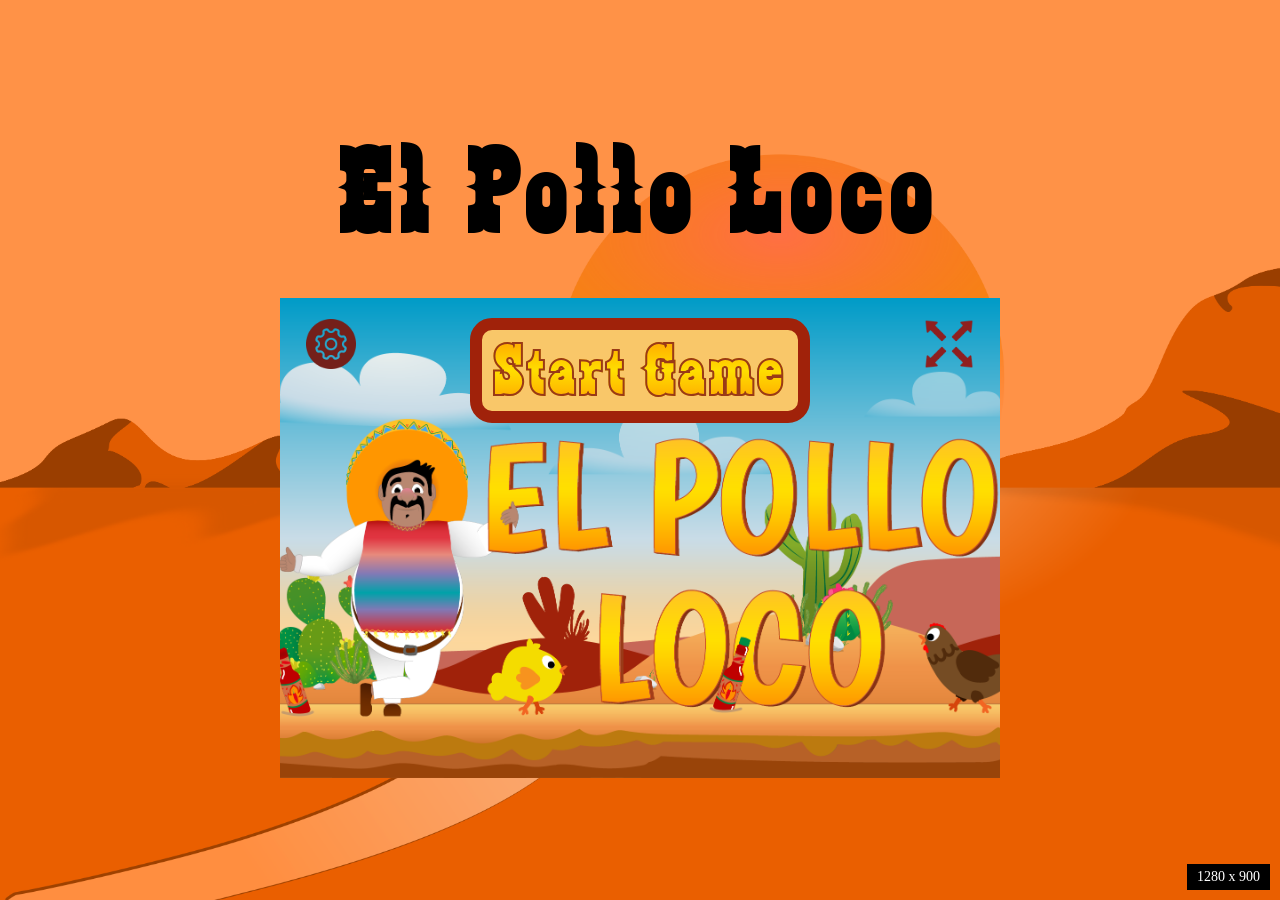
==== commit be6487c2: "restructured controls-div, recoded responsive css (still in progress)" ====
--- a/index.html
+++ b/index.html
@@ -4,6 +4,7 @@
     <meta charset="UTF-8">
     <meta name="viewport" content="width=device-width, initial-scale=1.0">
     <link rel="stylesheet" href="style.css">
+    <link rel="stylesheet" href="css/responsive.css">
     <link rel="icon" type="image/png" href="assets/flavicon/sombrero-hut.png">
     <title>El Pollo Loco</title>
     <script src="models/level.class.js"></script>
@@ -33,12 +34,12 @@
 
     <div class="game-div" id="fullscreen">
 
-        <button id="expand-btn" onclick="toggleFullscreen()">
+        <button id="expand-btn" class="main-settings-btns" onclick="toggleFullscreen()">
             <img id="expand-icon" src="assets/icons/expand.png">
         </button>
 
         <div id="start-div" class="overlay-divs">
-            <button id="settings-btn" onclick="openSettings()">
+            <button id="settings-menu-btn" class="main-settings-btns" onclick="openSettings()">
                 <img src="assets/icons/setting-btn.png" alt="">
             </button>
             <button id="start-btn" onclick="showTutorial()">
@@ -51,144 +52,138 @@
                 <h2>El Pollo Loco</h2>
             </div>
             <div id="tutorial-content">
+
                 <div id="tutorial-first-page" class="tutorial-pages">
                     <div id="first-page-img" class="tutorial-imgs">
-                        <img src="assets/img/2_character_pepe/1_idle/idle/I-1.png" alt="pepe-idle">
-                    </div>
-                    <div id="first-page-text" class="tutorial-text">
+                        <img id="tutorial-img-first-page" src="assets/img/2_character_pepe/pepe-tutorial-1.png" alt="pepe-idle">
+                    </div>
+                    <div id="first-page-text" class="tutorial-texts">
                         <p>That's Pepe. <br>Pepe is good at two things in life: <br> His famous salsa sauce, "Pepe's Burn to Hell" - so hot, no chicken has ever survived it... 
                             <br> ...and <span class="caps">KILLING CHICKENS!</span>
                             <br>So when a gigantic chicken epedemic starts terrorizing his village, there's only one man everyone can turn to. Pepe. <br>Armed with his trusty salsa bottles and his powerful jumping skills, Pepe sets out to fight his way through hordes of tiny and not-so-tiny chickens. 
                             <br>But beware... <br>At the end of his journey, something much bigger is waiting for him. <br><span class="caps">EL POLLO GIGANTE!</span><br></p>
                     </div>
                 </div>
+
                 <div id="tutorial-second-page" class="tutorial-pages" style="display: none;">
                     <div id="second-page-img" class="tutorial-imgs">
-                        <div class="pepe">
-                            <img id="pepe-walking" class="tutorial-pepe" src="assets/img/2_character_pepe/2_walk/W-24.png" alt="pepe-walk">
-                        </div>
-                    </div>
-                    <div id="second-page-text" class="tutorial-text">
-                        <div class="first-part-tutorial-page"><span>Press</span> <img id="arrow-gif-tutorial" class="tutorial-icons" src="assets/icons/left-right-arrow-key-icon12.gif" alt="arrow-key-gif">
+                        <img id="tutorial-img-second-page" src="assets/img/2_character_pepe/pepe-tutorial-2.png" alt="pepe-walk">
+                    </div>
+                    <div id="second-page-text" class="tutorial-texts">
+                        <div id="first-part-second-page" class="first-part-texts">
+                            <span>Press</span> <img id="arrow-gif-tutorial" class="tutorial-icons" src="assets/icons/left-right-arrow-key-icon12.gif" alt="arrow-key-gif">
                             <span>or</span> <img id="arrow-sides-tutorial" class="tutorial-icons" src="assets/icons/left-right-arrow.png" alt="walk-arrow">
                         </div>
-                        <div id="second-part-second-page">
+                        <div id="second-part-second-page" class="second-part-texts">
                             <span>to walk with Pepe. <br> 
                         </div>
                     </div>
                 </div>
+
                 <div id="tutorial-third-page" class="tutorial-pages" style="display: none;">
                     <div id="third-page-img" class="tutorial-imgs">
-                        <div class="pepe">
-                            <img id="pepe-hurt" class="tutorial-pepe" src="assets/img/2_character_pepe/4_hurt/H-41.png" alt="pepe-hurt">
-                        </div>
-                        <div class="enemies">
-                            <img class="chicken" src="assets/img/3_enemies_chicken/chicken_normal/1_walk/2_w.png" alt="" id="chicken-alive">
-                        </div>
-                    </div>
-                    <div id="third-page-text" class="tutorial-text">
-                        <div class="first-part-tutorial-page">
-                            <span>But watch your step, amigo! Those feathered troublemakers are not here to play. One wrong move and... PECK!</span> 
-                        </div>
-                    </div>
-                </div>
+                        <img id="tutorial-img-third-page" src="assets/img/2_character_pepe/pepe-tutorial-3.png" alt="pepe-hurt">
+                    </div>
+                    <div id="third-page-text" class="tutorial-texts">
+                        <div id="first-part-third-page" class="first-part-texts">
+                            <span>But watch your step, amigo! Those feathered troublemakers are not here to play.</span> 
+                        </div>
+                        <div id="second-part-third-page" class="second-part-texts">
+                            <span>One wrong move and... PECK!</span>
+                        </div>
+                    </div>
+                </div>
+
                 <div id="tutorial-fourth-page" class="tutorial-pages" style="display: none;">
                     <div id="fourth-page-img" class="tutorial-imgs">
-                        <div class="status-bar-tutorial">
-                            <img id="status-bar-tutorial-img" class="tutorial-bar" src="assets/img/7_statusbars/1_statusbar/2_statusbar_health/green/65.png" alt="status-bar">
-                        </div>
-                    </div>
-                    <div id="fourth-page-text" class="tutorial-text">
-                        <div class="first-part-tutorial-page">
-                            <span>And always keep an eye on that health bar above your head! If your life points hit zero... IT'S GAME OVER, AMIGO! Your name will be forgotten, your chickens will celebrate, and Pepe's legendary salsa will be left without a hero to serve it!</span> 
-                        </div>
-                    </div>
-                </div>
+                        <img id="tutorial-img-fourth-page" src="assets/img/7_statusbars/1_statusbar/2_statusbar_health/green/65.png" alt="status-bar">
+                    </div>
+                    <div id="fourth-page-text" class="tutorial-texts">
+                        <div id="first-part-fourth-page" class="first-part-texts">
+                            <span>And always keep an eye on that health bar above your head! If your life points hit zero... IT'S GAME OVER, AMIGO!</span> 
+                        </div>
+                        <div id="second-part-fourth-page" class="second-part-texts">
+                            <span>Your name will be forgotten, your chickens will celebrate, and Pepe's legendary salsa will be left without a hero to serve it!</span> 
+                        </div>
+                    </div>
+                </div>
+
                 <div id="tutorial-fifth-page" class="tutorial-pages" style="display: none;">
                     <div id="fifth-page-img" class="tutorial-imgs">
-                        <div class="pepe">
-                            <img id="pepe-juming" class="tutorial-pepe" src="assets/img/2_character_pepe/3_jump/J-35.png" alt="pepe-jump">
-                        </div>
-                        <div class="enemies">
-                            <img class="chicken" id="dead-chicken" src="assets/img/3_enemies_chicken/chicken_normal/2_dead/dead.png" alt="dead-chicken">
-                            <img class="chicken" src="assets/img/3_enemies_chicken/chicken_normal/1_walk/2_w.png" alt="" id="chicken-alive">
-                        </div>
-                    </div>
-                    <div id="fifth-page-text" class="tutorial-text">
-                        <div class="first-part-tutorial-page"><span>Press</span> <img id="space-gif-tutorial" class="tutorial-icons" src="assets/icons/icons8-space-key-50.gif" alt="space-key-gif">
+                        <img id="tutorial-img-fifth-page" src="assets/img/2_character_pepe/pepe-tutorial-5.png" alt="pepe-jump">
+                    </div>
+                    <div id="fifth-page-text" class="tutorial-texts">
+                        <div id="first-part-fifth-page" class="first-part-texts">
+                            <span>Press</span> <img id="space-gif-tutorial" class="tutorial-icons" src="assets/icons/icons8-space-key-50.gif" alt="space-key-gif">
                             <span>or</span> <img id="arrow-up-tutorial" class="tutorial-icons" src="assets/icons/arrow-up.png" alt="jump-arrow">
                         </div>
-                        <div id="second-part-fifth-page">
+                        <div id="second-part-fifth-page" class="second-part-texts">
                             <span>to let Pepe jump. <br> <br> Jump directly onto a chicken from above, and Pepe's magnificent physique will unleash its full power, sending the poor chicken straight to its knees!</span>
                         </div>
                     </div>
                 </div>
+
                 <div id="tutorial-sixth-page" class="tutorial-pages" style="display: none;">
                     <div id="sixth-page-img" class="tutorial-imgs">
-                        <div class="pepe">
-                            <img src="assets/img/2_character_pepe/2_walk/W-21.png" alt="" id="pepe-throwing" class="tutorial-pepe">
-                        </div>
-                        <div class="enemies">
-                            <img class="chicken" id="dead-chicken" src="assets/img/3_enemies_chicken/chicken_normal/2_dead/dead.png" alt="dead-chicken">
-                            <img src="assets/img/6_salsa_bottle/bottle_rotation/4_bottle_rotation.png" alt="throwed-bottle" class="bottles" id="throw-bottle">
-                            <img src="assets/img/6_salsa_bottle/bottle_rotation/bottle_splash/2_bottle_splash.png" alt="splashed-bottle" class="bottles" id="splash-bottle">
-                        </div>
-                    </div>
-                    <div id="sixth-page-text" class="tutorial-text">
-                        <div class="first-part-tutorial-page"><span>Press</span> <img id="d-gif-tutorial" class="tutorial-icons" src="assets/icons/icons8-d-key-50.gif" alt="space-key-gif">
+                        <img id="tutorial-img-sixth-page" src="assets/img/2_character_pepe/pepe-tutorial-6.png" alt="pepe-walk">
+                    </div>
+                    <div id="sixth-page-text" class="tutorial-texts">
+                        <div id="first-part-sixth-page" class="first-part-texts">
+                            <span>Press</span> <img id="d-gif-tutorial" class="tutorial-icons" src="assets/icons/icons8-d-key-50.gif" alt="space-key-gif">
                             <span>or</span> <img id="arrow-throw-tutorial" class="tutorial-icons" src="assets/icons/arrow.png" alt="throw-arrow">
                         </div>
-                        <div id="second-part-sixth-page">
+                        <div id="second-part-sixth-page" class="second-part-texts">
                             <span>to let Pepe throw his famous salsa bottles. <br> <br> The heat of this sauce is even the worst nightmare of the toughest roosters. One single touch is enough to send them to eternal sleep!</span>
                         </div>
                     </div>
                 </div>
+
                 <div id="tutorial-seventh-page" class="tutorial-pages" style="display: none;">
                     <div id="seventh-page-img" class="tutorial-imgs">
-                        <div class="pepe">
-                            <img id="pepe-walk-bottle" class="tutorial-pepe" src="assets/img/2_character_pepe/2_walk/W-22.png" alt="pepe-walk">
-                        </div>
-                        <div class="enemies">
-                            <img src="assets/img/6_salsa_bottle/1_salsa_bottle_on_ground.png" alt="bottle-collect" class="bottles" id="bottle-collect">
-                        </div>
-                    </div>
-                    <div id="seventh-page-text" class="tutorial-text">
-                        <div class="first-part-tutorial-page">
-                            <span>See those bottles lying around? Grab 'em! Every salsa bottle you pick up adds another bottle to your inventory. Because let's be honest... you can never have too much of Pepe's legendary hot sauce!</span> 
-                        </div>
-                    </div>
-                </div>
+                        <img id="tutorial-img-seventh-page" src="assets/img/2_character_pepe/pepe-tutorial-7.png" alt="pepe-walk">
+                    </div>
+                    <div id="seventh-page-text" class="tutorial-texts">
+                        <div id="first-part-seventh-page" class="first-part-texts">
+                            <span>See those bottles lying around? Grab 'em! Every salsa bottle you pick up adds another bottle to your inventory.</span> 
+                        </div>
+                        <div id="second-part-seventh-page" class="second-part-texts">
+                            <span>Because let's be honest... you can never have too much of Pepe's legendary hot sauce!</span> 
+                        </div>
+                    </div>
+                </div>
+
                 <div id="tutorial-eighth-page" class="tutorial-pages" style="display: none;">
                     <div id="eighth-page-img" class="tutorial-imgs">
-                        <div class="coins">
-                            <img class="coin" src="assets/img/8_coin/coin_2.png" alt="coin" id="coins-collect">
-                        </div>
-                        <div class="pepe">
-                            <img id="pepe-jump" class="tutorial-pepe" src="assets/img/2_character_pepe/3_jump/J-34.png" alt="pepe-jump">
-                        </div>
-                    </div>
-                    <div id="eighth-page-text" class="tutorial-text">
-                        <div class="first-part-tutorial-page">
-                            <span>Shiny coins! Jump through the golden arc to collect them all. Grab as many as you can, amigo — Pepe's salsa may be legendary, but being rich doesn't hurt either!</span> 
-                        </div>
-                    </div>
-                </div>
+                        <img id="tutorial-img-eighth-page" src="assets/img/2_character_pepe/pepe-tutorial-8.png" alt="pepe-jump">
+                    </div>
+                    <div id="eighth-page-text" class="tutorial-texts">
+                        <div id="first-part-eighth-page" class="first-part-texts">
+                            <span>Shiny coins! Jump through the golden arc to collect them all.</span> 
+                        </div>
+                        <div id="second-part-eighth-page" class="second-part-texts">
+                            <span>Grab as many as you can, amigo — Pepe's salsa may be legendary, but being rich doesn't hurt either!</span> 
+                        </div>
+                    </div>
+                </div>
+
                 <div id="tutorial-ninth-page" class="tutorial-pages" style="display: none;">
-                    <div id="ninth-page-text" class="tutorial-text">
-                        <div class="first-part-tutorial-page">
-                            <span>Now it's your turn, brave Muchacho! Help Pepe defeat these deli— I mean, TERRIFYING feathered monsters and fight your way to the final boss! Save your salsa bottles wisely... because when the big guy shows up, you're gonna need all the heat you can get!</span>
+                    <div id="ninth-page-text" class="tutorial-texts">
+                        <div id="first-part-ninth-page" class="first-part-texts">
+                            <span>Now it's your turn, brave Muchacho! Help Pepe defeat these deli— I mean, TERRIFYING feathered monsters and fight your way to the final boss!</span>
+                        </div>
+                        <div id="second-part-ninth-page" class="second-part-texts">
+                            <span>Save your salsa bottles wisely... because when the big guy shows up, you're gonna need all the heat you can get!</span>
                         </div>
                     </div>
                     <div id="ninth-page-img" class="tutorial-imgs">
-                        <div id="pepe-top-img">
-                            <img src="assets/img/2_character_pepe/pepe-top.png" alt="pepe-top">
-                        </div>
-                    </div>
-                </div>
-            </div>
+                        <img id="tutorial-img-ninth-page" src="assets/img/2_character_pepe/pepe-top.png" alt="pepe-top">
+                    </div>
+                </div>
+            </div>
+
             <div id="tutorial-btns">
-                <button id="tutorial-back-btn" class="tutorial-arrows" style="display: none;" onclick="previousPage()"> 
-                    <img src="assets/icons/back-arrow-red.png" alt="back-arrow">
+                <button id="tutorial-back-btn" style="display: none;" onclick="previousPage()"> 
+                    <img id="left-arrow-tutorial" class="tutorial-arrows" src="assets/icons/back-arrow-red.png" alt="back-arrow">
                 </button>
                 <button id="skip-tutorial-btn" onclick="startGame()">
                     <h2>Ready</h2>
@@ -196,10 +191,10 @@
                 <button id="finish-tutorial-btn" style="display: none;">
                     <p>finish tutorial</p>
                 </button>
-                <button id="tutorial-foward-btn" class="tutorial-arrows" onclick="nextPage()">
-                    <div class="enter-tutorial">
+                <button id="tutorial-foward-btn" onclick="nextPage()">
+                    <div id="foward-btn">
                         <p>Enter Tutorial</p>
-                        <img src="assets/icons/foward-arrow-red.png" alt="foward-arrow">
+                        <img id="right-arrow-tutorial" class="tutorial-arrows" src="assets/icons/foward-arrow-red.png" alt="foward-arrow">
                     </div>
                 </button>
             </div>
@@ -237,20 +232,20 @@
             </button>
         </div>
 
-        <div class="overlay-divs" id="settings-div-overlay" style="display: none;">
+        <div class="overlay-divs" id="settings-div" style="display: none;">
             <button id="return-to-start-btn" onclick="closeSettings()">
                 <img src="assets/icons/back-arrow-red.png" alt="">
             </button>
-            <div class="tooltip-container">
-                <div id="control-menu-div" class="menu-divs">
-                    <button class="controls-btn" onclick="openControls()">
+            <div id="settings-menu">
+                <div id="control-menu-div" class="settings-menu-divs">
+                    <button id="controls-btn" class="settings-btn" onclick="openControls()">
                         <img src="assets/icons/game-controls-colored.png" alt="">
                     </button>
-                    <p class="control-text">Controls</p>
+                    <p id="control-text">Controls</p>
                 </div>
                 
-                <div id="sound-menu-div" class="menu-divs">
-                    <button class="mute-btn" onclick="toggleSound(this)">
+                <div id="sound-menu-div" class="settings-menu-divs">
+                    <button id="mute-btn" class="settings-btn" onclick="toggleSound(this)">
                         <img src="assets/icons/sound.png" alt="sound-on-icon">
                     </button>
                     <p class="sound-text" id="tool-text-sound">Sound on</p>
@@ -258,24 +253,28 @@
             </div>
         </div>
 
-        <div id="controls-div-overlay" onclick="closeControls()" style="display: none;">
-            <div id="controls-div" class="overlay-divs">
-                <div id="control-icons-div">
+        <div class="overlay-divs" id="controls-div-overlay" onclick="closeControls()" style="display: none;">
+            <div id="controls-div">
+                <div id="control-icons-div" class="controls-div-column">
                     <img class="control-icons" id="arrows-icon" src="assets/icons/arrow-keys.png" alt="arrow-icon">
+                    <p class="mobile-control-text">walk</p>
                     <img class="control-icons" id="space-icon" src="assets/icons/space-key.png" alt="space-icon">
+                    <p class="mobile-control-text">jump</p>
                     <img class="control-icons" id="d-key-icon" src="assets/icons/d-key.png" alt="d-key">
+                    <p class="mobile-control-text">throw bottles</p>
                     <img class="control-icons" id="espace-icon" src="assets/icons/pause-key.png" alt="">
-                </div>
-                <div id="control-text-div">
-                    <p>walk</p>
-                    <p>jump</p>
-                    <p>throw bottles</p>
-                    <p>pause game</p>
-                </div>
-                <button id="return-to-start-btn" onclick="closeControls()">
-                    <img src="assets/icons/back-arrow-red.png" alt="">
-                </button>
-            </div>
+                    <p class="mobile-control-text">pause game</p>
+                </div>
+                <div id="control-text-div" class="controls-div-column">
+                    <p class="control-text">walk</p>
+                    <p class="control-text">jump</p>
+                    <p class="control-text">throw bottles</p>
+                    <p class="control-text">pause game</p>
+                </div>
+            </div>
+            <button id="return-to-start-btn" onclick="closeControls()">
+                <img src="assets/icons/back-arrow-red.png" alt="">
+            </button>
         </div>
 
         <div id="mobile-controls">
--- a/style.css
+++ b/style.css
@@ -34,8 +34,7 @@
 
 .game-div {
     position: relative;
-    width: 720px;
-    height: 480px;
+    width: fit-content;
     cursor: url('assets/icons/comic-cursor-48.png'), auto;
 }
 
@@ -73,7 +72,6 @@
     font-family: 'Zabars', Arial, Helvetica, sans-serif;
     font-size: 120px;
     letter-spacing: 12px;
-    margin-top: 40px;
     margin-bottom: 40px;
 }
 
@@ -110,28 +108,42 @@
     justify-content: space-evenly;
     align-items: start;
     z-index: 2;
-}
-
-#settings-btn {
+    width: 100%;
+}
+
+#start-btn {
+    width: 340px;
+    height: fit-content;
+    margin-top: 20px;
+    transition: transform 125ms ease;
+}
+
+.main-settings-btns {
     border: none;
     background-color: transparent;
     position: absolute;
     top: 20px;
+}
+
+.main-settings-btns img {
+    width: 50px;
+}
+
+#settings-menu-btn {
     left: 20px;
 }
 
-#settings-btn img{
-    width: 50px;
-}
-
-#settings-div-overlay {
-    position: absolute;
+#expand-btn {
+    z-index: 12000;
+    right: 20px;
+}
+
+#settings-div {
     background-image: url('assets/img/5_background/complete_background_mirrored.png');
     background-size: cover;
     background-position: -75px;
     z-index: 2;
-    width: 100%;
-    height: 100%;
+    justify-content: center;
 }
 
 #return-to-start-btn {
@@ -150,34 +162,55 @@
     width: 80px;
 }
 
-.controls-btn {
-    width: fit-content;
+#settings-menu {
+    position: relative;
+    display: grid;
+    grid-template-rows: 1fr 1fr;
+    align-items: start;
+    justify-content: center;
+    padding-top: 50px;
+    width: 80%;
+    height: 40%;
+}
+
+#settings-menu p {
+    padding-left: 40px;
+    padding-right: 20px;
+}
+
+#settings-menu:hover .tooltip-text {
+    opacity: 1;
+}
+
+.settings-menu-divs {
+    display: grid;
+    grid-template-columns: 1fr 2fr;
+    align-items: center;
+    justify-content: center;
+    padding-top: 20px;
+    margin-left: auto;
+    margin-right: auto;
+    width: 100%;
+    font-family: 'Zabars';
+    font-size: 60px;
+}
+
+.settings-btn {
+    display: flex;
+    justify-content: center;
     border: none;
     background-color: transparent;
-}
-
-.controls-btn img{
-    width: 60px;
-    transition: transform 125ms ease;
-}
-
-.mute-btn {
-    border: none;
-    background-color: transparent;
-    padding-left: 20px;
-}
-
-
-.mute-btn img{
-    height: auto;
-    width: 50px;
-    transition: transform 125ms ease;
-}
-
-#start-btn {
-    width: 340px;
-    height: fit-content;
-    margin-top: 20px;
+    width: 6rem;
+    justify-self: center;
+}
+
+#controls-btn img {
+    width: 100%;
+    transition: transform 125ms ease; 
+}
+
+#mute-btn img {
+    width: 100%;
     transition: transform 125ms ease;
 }
 
@@ -238,14 +271,44 @@
     display: flex;
     justify-content: center;
     width: 100%;
-    height: 90%;
+    height: 85%;
+}
+
+.tutorial-pages {
+    width: 95%;
+    height: 100%;
+    display: flex;
+    flex-direction: row;
+}
+
+.tutorial-imgs {
+    width: 100%;
+    height: 100%;
+    display: flex;
+    align-items: start;
+    justify-content: center;
+}
+
+.tutorial-imgs img {
+    width: 85%;
+}
+
+#tutorial-img-second-page{
+    width: 70%;
+}
+
+#third-page-img {
+    align-items: end;
+}
+
+#fourth-page-img {
+    align-items: center;
 }
 
 #tutorial-btns {
     width: 100%;
-    margin-top: 6px;
     position: absolute;
-    bottom: -7%;
+    bottom: -2rem;
     display: grid;
     grid-template-columns: 1fr 1fr;
 }
@@ -253,59 +316,6 @@
 #tutorial-headline {
     position: absolute;
     top: -20%;
-    left: 30%;
-}
-
-.tutorial-pages {
-    display: grid;
-    grid-template-columns: 45% 55%;
-    width: 95%;
-    height: 95%;
-}
- 
-#first-page-img img{
-    width: 250px;
-    margin-top: -170px;
-}
-
-#first-page-text {
-    margin-bottom: 12px;
-}
-
-#tutorial-second-page #pepe-walking {
-    width: 240px;
-    margin-top: -150px;
-}
-
-.enemies {
-    display: flex;
-    justify-content: space-between;
-    margin-right: 60px;
-}
-
-.tutorial-pepe {
-    width: 160px;
-    margin-top: -120px;
-    margin-left: -20px;
-}
-
-.chicken {
-    width: 100px;
-}
-
-#second-page-text, #third-page-text, #fourth-page-text, #fifth-page-text, #seventh-page-text, #eighth-page-text, #ninth-page-text {
-    justify-content: center;
-    overflow-y: hidden;
-}
-
-.first-part-tutorial-page {
-    display: flex;
-    align-items: center;
-}
-
-#third-page-img {
-    display: flex;
-    align-items: end;
 }
 
 #space-gif-tutorial {
@@ -313,89 +323,12 @@
     height: 50px;
 }
 
-#status-bar-tutorial-img {
-    width: 260px;
-}
-
-#fourth-page-img {
-    display: flex;
-    align-items: center;
-}
-
-#sixth-page-img {
-    display: flex;
-    align-items: center;
-    margin-right: 60px;
-    padding-top: 80px;
-}
-
-#sixth-page-img .enemies {
-    display: grid;
-    grid-template-columns: 3rem 3rem;
-    grid-template-rows: 1fr 1fr;
-}
-
-#sixth-page-img .chicken {
-    grid-column: 2;
-    grid-row: 2;
-}
-
-#sixth-page-img #splash-bottle {
-    grid-column: 2;
-    grid-row: 2;
-    padding-top: 2rem;
-}
-
-#sixth-page-text {
-    width: 90%;
-    padding-left: 40px;
-    overflow-y: hidden;
-    justify-content: center;
-}
-
-#seventh-page-img {
-    display: flex;
-    align-items: end;
-}
-
-#eighth-page-img {
-    display: grid;
-    grid-template-rows: 30% 30%;
-}
-
-#eighth-page-img .pepe {
-    display: flex;
-    justify-content: start;
-    align-items: start;
-    margin-top: -10px;
-}
-
-#ninth-page-text {
-    margin-bottom: 80px;
-}
-
 #pepe-top-img {
     width: 105%;
 }
 
 #pepe-top-img img {
     width: 100%;
-}
-
-.coins {
-    display: flex;
-    justify-content: end;
-    align-items: start;
-    margin-top: -30px;
-}
-
-.coin {
-    width: 160px;
-    height: 160px;
-}
-
-.bottles {
-    width: 80px;
 }
 
 #arrow-up-tutorial {
@@ -418,7 +351,7 @@
     padding-right: 12px;
 }
 
-.tutorial-text {
+.tutorial-texts {
     display: flex;
     flex-direction: column;
     overflow: hidden;
@@ -431,25 +364,25 @@
     font-size: 26px;
 }
 
-.tutorial-text::-webkit-scrollbar {
+.tutorial-texts::-webkit-scrollbar {
     width: 10px;
 }
 
-.tutorial-text::-webkit-scrollbar-track {
+.tutorial-texts::-webkit-scrollbar-track {
     background: #a0230a56;
     border-radius: 8px;
 }
 
-.tutorial-text::-webkit-scrollbar-thumb {
+.tutorial-texts::-webkit-scrollbar-thumb {
     background: #A0220A;
     border-radius: 8px;
 }
 
-.tutorial-text::-webkit-scrollbar-button {
+.tutorial-texts::-webkit-scrollbar-button {
     display: none;
 }
 
-.tutorial-text p{
+.tutorial-texts p{
     font-family: 'Zabars', Arial, Helvetica, sans-serif;
     font-size: 26px;
 }
@@ -479,13 +412,14 @@
     margin-right: 12px;
 }
 
-.enter-tutorial {
+#foward-btn {
     display: flex;
     flex-direction: row;
     align-items: center;
     justify-content: space-between;
 }
-.enter-tutorial p{
+
+#foward-btn p{
     font-size: 45px;
 }
 
@@ -495,7 +429,7 @@
     margin-left: 12px;
 }
 
-.tutorial-arrows img{
+.tutorial-arrows {
     width: 3rem;
     padding-left: 12px;
 }
@@ -535,55 +469,50 @@
     padding-right: 20px;
 }
 
-#controls-div{
-    width: 100%;
-    display: grid;
-    justify-content: center;
-    grid-template-columns: auto auto;
+
+#controls-div-overlay{
+    justify-content: center;
+    align-items: center;
+    z-index: 3;
     background-image: url('assets/img/5_background/complete_background_mirrored.png');
     background-size: cover;
     background-position: -75px;
+}
+
+#controls-div{
+    width: 60%;
+    height: 60%;
     display: grid;
+    justify-content: center;
+    align-items: center;
+    grid-template-columns: 50% 50%;
+    padding: 1rem;
     font-family: 'SairaStencilOne', Arial, Helvetica, sans-serif;
     font-size: 28px;
-    z-index: 5;
+    border-radius: 12px;
+    background-color: #f9c769;
+    border: 4px solid #A0220A;
+}
+
+.controls-div-column {
+    display: flex;
+    flex-direction: column;
+    align-items: center;
+    justify-content: space-evenly;
+    text-align: center;
+    height: 100%;
 }
 
 .control-icons{
     height: 50px;
-    padding-top: 20px;
 }
 
 #control-text-div {
-    border-top-right-radius: 12px;
-    border-bottom-right-radius: 12px;
-    background-color: #f9c769;
-    border: 4px solid #A0220A;
-    border-left: transparent;
     padding-right: 8px;
 }
 
-#control-text-div p{
-    padding-top: 25px;
-}
-
-#control-icons-div, #control-text-div{
-    display: flex;
-    flex-direction: column;
-    align-items: center;
-    justify-content: start;
-    margin-top: 50px;
-    text-align: center;
-    height: 65%;
-}
-
-#control-icons-div {
-    padding-right: 20px;
-    border-top-left-radius: 12px;
-    border-bottom-left-radius: 12px;
-    background-color: #f9c769;
-    border: 4px solid #A0220A;
-    border-right: transparent;
+.mobile-control-text {
+    display: none;
 }
 
 #close-btn{
@@ -602,44 +531,7 @@
     width: 40px;
 }
 
-#controls-div-overlay{
-    position: absolute;
-    display: flex;
-    justify-content: center;
-    width: 100%;
-    height: 100%;
-    z-index: 3;
-}
-
-.menu-divs {
-    display: flex;
-    align-items: center;
-    justify-content: space-between;
-    padding-top: 20px;
-    width: 100%;
-    font-family: 'Zabars';
-    font-size: 60px;
-}
-
-
-.tooltip-container {
-    position: relative;
-    display: grid;
-    grid-template-rows: max-content;
-    align-items: start;
-    justify-content: center;
-    padding-top: 50px;
-    width: 100%;
-}
-
-.tooltip-container p {
-    padding-left: 40px;
-    padding-right: 20px;
-}
-
-.tooltip-container:hover .tooltip-text {
-    opacity: 1;
-}
+
 
 #mobile-controls {
     position: absolute;
@@ -676,19 +568,6 @@
     padding-left: 20px;
 }
 
-#expand-btn {
-    position: absolute;
-    z-index: 12000;
-    top: 20px;
-    right: 20px;
-    background-color: transparent;
-    border: none;
-}
-
-#expand-btn img {
-    width: 40px;
-}
-
 #mobile-controls {
     display: none;
 }
@@ -741,28 +620,43 @@
     width: 60%;
 }
 
+.game-div:fullscreen #controls-div {
+    grid-template-columns: 30% 30%;
+    font-size: 70px;
+}
+
+.game-div:fullscreen #control-icons-div {
+    justify-content: space-evenly;
+}
+
+.game-div:fullscreen #control-text-div {
+    justify-content: space-evenly;
+}
+
+.game-div:fullscreen .control-icons {
+    height: 110px;
+}
+
 .game-div:fullscreen #tutorial-div {
     width: 85%;
     left: 7%;
 }
 
 .game-div:fullscreen #tutorial-headline {
-    top: -15%;
-    left: 40%;
+    display: flex;
+    justify-content: center;
+    width: 100%;
 }
 
 .game-div:fullscreen #tutorial-headline h2{
     font-size: 160px;
 }
 
-.game-div:fullscreen .tutorial-text p{
+.game-div:fullscreen .tutorial-texts p{
     font-size: 70px;
 }
 
-.game-div:fullscreen #first-page-img img {
-    width: 700px;
-    margin-top: -480px;
-}
+
 
 .game-div:fullscreen #skip-tutorial-btn h2 {
     font-size: 100px;
@@ -778,12 +672,11 @@
     padding-left: 3rem;
 }
 
-.game-div:fullscreen  #tutorial-second-page #pepe-walking {
-    width: 700px;
-    margin-top: -480px;
-}
-
-.game-div:fullscreen .tutorial-text {
+.game-div:fullscreen #pepe-walking {
+    width: 80%;
+}
+
+.game-div:fullscreen .tutorial-texts {
     font-size: 70px;
 }
 
@@ -802,17 +695,6 @@
     padding: 2rem;
 }
 
-.game-div:fullscreen .tutorial-pepe {
-    width: 100%;
-    margin-top: -120px;
-    margin-left: -15%;
-}
-
-.game-div:fullscreen .chicken {
-    width: 90%;
-    margin-left: -40%;
-}
-
 .game-div:fullscreen #status-bar-tutorial-img {
     width: 100%;
     margin-left: -5%;
@@ -888,628 +770,3 @@
     width: 70%;
     margin-top: -60%;
 }
-
-/*responsive options*/
-
-@media (pointer: coarse) {
-    #mobile-controls {
-        display: flex;
-    }
-}
-
-@media only screen and (max-width: 760px) {
-    .game-div {
-        width: 100%;
-        height: auto;
-        aspect-ratio: 720 / 480;
-    }
-    .overlay-divs,
-    canvas {
-        width: 100% !important;
-        height: 100% !important;
-    }
-    #controls-div{
-        width: 50% !important;
-        height: 80% !important;
-    }
-    .menu-btns {
-        width: 70%;
-        height: 30%;
-        font-size: 50px;
-    }
-    #endscreen-div .menu-btns {
-        margin-top: 20px;
-        height: 15%;
-    }
-    #pause-div p {
-        font-size: 90px;
-        margin-top: 10px;
-    }
-
-    .mute-btn {
-        margin-top: 0;
-    }
-    
-    .controls-btn {
-        margin-top: 0;
-        height: 100%;
-        width: 100%;
-    }
-
-    .mute-btn img{
-        height: 50px;
-        width: 40px;
-    }
-
-    .controls-btn img {
-        width: 50px;
-    }
-
-    button {
-        border: 8px solid #A0220A;
-    }
-
-    #controls-div{
-        width: 60% !important;
-    }
-}
-
-@media only screen and (max-width: 690px) {
-    #start-btn {
-        width: 50%;
-        height: 20%;
-    }
-
-    #start-btn p {
-        font-size: 55px;
-    }
-
-    #mobile-controls img{
-        width: 40px;
-    }
-
-}
-
-@media only screen and (max-width: 650px) {
-    #controls-div{
-        font-size: 24px;
-        width: 70% !important;
-        padding-bottom: 5px;
-    }
-
-    #control-icons-div img {
-        height: 40px;
-    }
-
-    #controls-div-overlay{
-        left: 10%;
-    }
-
-}
-
-
-@media only screen and (max-width: 645px) {
-    .menu-btns {
-        font-size: 40px;
-        margin-top: 20px;
-    }   
-
-    .pause-btns {
-        margin-top: 0;
-    }
-
-    .restart-arrow {
-        width: 40px;
-    }
-
-    #start-menu-arrow {
-        width: 50px;
-    }
-
-    body {
-        height: 100vh;
-    }
-
-    h1 {
-        display: none;
-    }
-
-    #settings-btn img {
-        width: 40px;
-        padding-top: 15px;
-    }
-
-    #expand-btn img {
-        width: 35px;
-        padding-top: 15px;
-    }
-
-    #return-to-start-btn img {
-        width: 70px;
-    }
-}
-
-@media only screen and (max-width: 620px) {
-    #game-over-img {
-        width: 300px;    
-    }
-}
-
-@media only screen and (max-width: 590px) {
-    #start-btn p {
-        font-size: 50px;
-    }
-    #controls-div {
-        padding: 10px;
-    }
-    #close-btn img{
-        width: 30px;
-    }
-}
-
-@media only screen and (max-width: 550px) {  
-    .restart-arrow {
-        width: 30px;
-    }
-
-    #start-menu-arrow {
-        width: 40px;
-    }
-
-    #pause-div p {
-        font-size: 80px;
-    } 
-
-    #return-to-start-btn img {
-        width: 60px;
-        padding-top: 10px;
-    }
-
-    #mobile-controls img{
-        width: 30px;
-    }
-}
-
-@media only screen and (max-width: 545px) {
-    #start-btn {
-        width: 60%;
-    }
-
-    #game-over-img {
-        width: 250px;    
-    }
-
-    #endscreen-div .menu-btns {
-        font-size: 30px;
-        margin-top: 15px;
-    }
-}
-
-@media only screen and (max-width: 500px) {  
-    .menu-btns {
-        font-size: 30px;
-        margin-top: 10px;
-    }  
-
-    #start-btn {
-        margin-top: 10px;
-    }
-
-    #start-btn p {
-        font-size: 45px;
-    }
-
-    #endscreen-div .menu-btns {
-        height: 20%;
-        margin-top: 10px;
-    }
-
-    #settings-btn img {
-        width: 30px;
-        padding-top: 5px;
-    }
-
-    #expand-btn img {
-        width: 25px;
-        padding-top: 5px;
-    }
-
-    #return-to-start-btn img {
-        width: 50px;
-        padding-top: 5px;
-    }
-
-    .controls-btn img{
-        width: 40px;
-    }
-
-    .mute-btn img{
-        height: 40px;
-        width: 30px;
-    }
-
-    .tooltip-container p{
-        font-size: 50px;
-    }
-}
-
-@media only screen and (max-width: 475px) {  
-    #pause-div p {
-        font-size: 80px;
-        margin-top: 5px;
-    }
-
-    .controls-btn img {
-        width: 40px;
-    }
-
-    .mute-btn img{
-        height: 40px;
-        width: 30px;
-    }
-
-    #controls-div{
-        font-size: 22px;
-        width: 80% !important;
-    }
-
-    #control-icons-div img {
-        height: 35px;
-    }
-
-    #controls-div-overlay{
-        left: 5%;
-        top: 5px;
-    }
-
-    #game-over-img {
-        width: 200px;    
-    }
-
-    .controls-btn img{
-        width: 30px;
-    }
-
-    .mute-btn img{
-        height: 30px;
-        width: 20px;
-    }
-
-    .tooltip-container p{
-        font-size: 40px;
-        padding-left: 30px;
-    }
-    
-    #mobile-controls img{
-        width: 30px;
-    }
-
-}
-
-@media only screen and (max-width: 440px) {  
-
-    #start-btn {
-        width: 65%;
-    }
-
-    #start-btn p {
-        font-size: 40px;
-    }
-
-    .mute-btn {
-        margin-right: 10px;
-    }
-
-    .controls-btn {
-        margin-left: 5px;
-    }
-
-    #controls-div-overlay{
-        top: 2px;
-    }
-
-}
-
-@media only screen and (max-width: 420px) { 
-    #pause-div p {
-        font-size: 70px;
-    }
-    
-    .menu-btns {
-        font-size: 25px;
-    }  
-
-    #settings-btn img {
-        width: 25px;
-        padding-top: 5px;
-    }
-
-    #expand-btn img {
-        width: 20px;
-        padding-top: 5px;
-    }
-
-    .restart-arrow {
-        width: 30px;
-    }
-
-    #start-menu-arrow {
-        width: 30px;
-    }
-
-    button {
-        border: 6px solid #A0220A;
-    }
-
-    #controls-div{
-        font-size: 20px;
-        height: 70% !important;
-    }
-
-    #controls-div-overlay{
-        top: 10px;
-    }
-
-    #control-icons-div img {
-        height: 30px;
-    }
-
-    #return-to-start-btn img {
-        width: 40px;
-        padding-top: 5px;
-    }
-
-    #mobile-controls img{
-        width: 20px;
-    }
-}
-
-@media only screen and (max-width: 400px){
-    #controls-div-overlay{
-        left: 3%;
-    }
-    #endscreen-div .menu-btns {
-        font-size: 25px;
-        height: 15%;
-    }
-    #endscreen-div .restart-arrow {
-        width: 20px;
-    }
-    .controls-btn img{
-        width: 30px;
-    }
-
-    .mute-btn img{
-        height: 30px;
-        width: 20px;
-    }
-
-    .tooltip-container{
-        padding-top: 40px;
-    }
-
-    .tooltip-container p{
-        font-size: 40px;
-        padding-left: 20px;
-    }
-
-    .tooltip-container .menu-divs{
-        padding-top: 10px;
-    }
-}
-
-@media only screen and (max-width: 385px) { 
-    #pause-div p {
-        font-size: 60px;
-    }
-    
-    .menu-btns {
-        font-size: 20px;
-        margin-top: 5px;
-    }  
-
-    #settings-btn {
-        left: 10px;
-    }
-
-    #expand-btn {
-        right: 10px;
-    }
-
-    .restart-arrow {
-        width: 20px;
-    }
-
-    #start-menu-arrow {
-        width: 20px;
-    }
-
-    #start-btn p {
-        font-size: 35px;
-    }
-
-    #start-btn {
-        height: 25%;
-        margin-top: 5px;
-    }
-
-    .mute-btn {
-        margin-right: 0px;
-    }
-
-    .controls-btn {
-        margin-left: 0px;
-    }
-    #endscreen-div .menu-btns {
-        font-size: 20px;
-        height: 15%;
-        margin-top: 5px;
-    }
-    #endscreen-div .restart-arrow {
-        width: 15px;
-    }
-    #return-to-start-btn img {
-        width: 30px;
-        padding-top: 0;
-    }
-
-    #mobile-controls img{
-        width: 15px;
-    }
-}
-
-@media only screen and (max-width: 340px) { 
-    #start-btn p {
-        font-size: 30px;
-    }
-
-    #controls-div{
-        font-size: 18px;
-    }
-
-    #control-icons-div img {
-        height: 25px;
-    }
-
-    #controls-div-overlay{
-        left: 2%;
-    }
-
-    #game-over-img {
-        width: 150px;
-    }
-
-    #settings-btn {
-        top: 10px;
-    }
-
-    #expand-btn {
-        top: 10px;
-    }
-
-    .tooltip-container {
-        padding-top: 25px;
-    }
-}
-
-
-/*fullscreen - responsive options*/
-
-
-@media only screen and (max-height: 1245px) {
-    .game-div:fullscreen #start-btn h2 {
-        font-size: 120px;
-    }
-}
-
-@media only screen and (max-height: 890px) {
-    .game-div:fullscreen #start-btn h2 {
-        font-size: 100px;
-    }
-}
-
-@media only screen and (max-height: 755px) {
-    .game-div:fullscreen #start-btn h2 {
-        font-size: 80px;
-    }
-}
-
-@media only screen and (max-height: 640px) {
-    .game-div:fullscreen #start-btn h2 {
-        font-size: 60px;
-    }
-}
-
-@media only screen and (max-width: 1775px) {
-    .game-div:fullscreen #start-btn h2 {
-        font-size: 140px;
-    }
-}
-
-@media only screen and (max-width: 1450px) {
-    .game-div:fullscreen #start-btn h2 {
-        font-size: 120px;
-    }
-    .game-div:fullscreen .controls-btn img{
-        width: 50%;
-    }
-
-    .game-div:fullscreen .mute-btn img {
-        width: 50%;
-    }
-}
-
-@media only screen and (max-width: 1275px) {
-    .game-div:fullscreen #start-btn h2 {
-        font-size: 100px;
-    }
-    .game-div:fullscreen .controls-btn img{
-        width: 40%;
-    }
-
-    .game-div:fullscreen .tooltip-container p {
-        font-size: 100px;
-    }
-
-    .game-div:fullscreen .mute-btn img {
-        width: 40%;
-    }
-}
-
-@media only screen and (max-width: 1075px) {
-    .game-div:fullscreen #start-btn h2 {
-        font-size: 80px;
-    }
-
-    .game-div:fullscreen .controls-btn img{
-        width: 30%;
-    }
-
-    .game-div:fullscreen .tooltip-container p {
-        font-size: 80px;
-        margin-right: 15%;
-    }
-
-    .game-div:fullscreen .mute-btn img {
-        width: 30%;
-    }
-}
-
-@media only screen and (max-width: 920px) {
-    .game-div:fullscreen #start-btn h2 {
-        font-size: 60px;
-    }
-
-    .game-div:fullscreen .controls-btn img{
-        width: 20%;
-    }
-
-    .game-div:fullscreen .tooltip-container {
-        width: 90%;
-    }
-
-    .game-div:fullscreen .menu-divs {
-        width: fit-content;
-    }
-
-    .game-div:fullscreen .tooltip-container p {
-        font-size: 60px;
-    }
-
-    .game-div:fullscreen .mute-btn img {
-        width: 20%;
-    }
-}
-
-@media only screen and (max-width: 740px) {
-    .game-div:fullscreen #start-btn h2 {
-        font-size: 50px;
-    }
-}
-
-@media only screen and (max-width: 635px) {
-    .game-div:fullscreen #start-btn h2 {
-        font-size: 40px;
-    }
-
-}       
--- a/css/responsive.css
+++ b/css/responsive.css
@@ -0,0 +1,854 @@
+/*responsive options*/
+
+@media (pointer: coarse) {
+    #mobile-controls {
+        display: flex;
+    }
+}
+
+
+/*----------- height-responsive -----------*/
+
+@media only screen and (max-height: 660px),
+                        (max-width: 570px),
+                        (max-height: 660px) and (max-width: 660px) {
+    #return-to-start-btn img {
+        width: 60px;
+    }
+
+    .settings-menu-divs {
+        grid-template-columns: 0.5fr 2fr;
+        font-size: 40px;
+    }
+
+    .settings-btn {
+        width: 4rem;
+    }
+
+}
+
+@media only screen and (max-height: 660px) {
+    h1 {
+        font-size: 100px;
+        margin-bottom: 30px;
+    }
+
+    canvas {
+        width: 90%;
+    } 
+    
+    #start-btn {
+        width: 300px;
+    }
+
+    #start-btn h2{
+        font-size: 60px;
+    }
+
+    .main-settings-btns img {
+        width: 40px;
+    }
+
+    #tutorial-div {
+        height: 70%;
+    }
+
+    #tutorial-headline {
+        top: -25%;
+    }
+
+    #foward-btn p{
+        font-size: 35px;
+    }
+
+    #skip-tutorial-btn h2 {
+        font-size: 35px;
+        margin-left: 12px;
+        -webkit-text-stroke: 1px #9A3A17;
+    }
+}
+
+@media only screen and (max-height: 590px) {
+    canvas {
+        width: 80%;
+    } 
+
+    #start-btn {
+        width: 300px;
+    }
+
+    #controls-div {
+        height: 50%;
+    }
+    
+    .control-text {
+        font-size: 24px;
+    }
+
+    .control-icons {
+        height: 40px;
+    }
+
+    .main-settings-btns img {
+        width: 30px;
+    }
+
+    #tutorial-headline h2 {
+        font-size: 60px;
+    }
+}
+
+@media only screen and (max-height: 530px) {
+    h1 {
+        margin-bottom: 10px;
+    }
+    
+    #start-btn {
+        width: 300px;
+        margin-top: 10px;
+        border-width: 10px;
+    }
+
+    #start-btn h2{
+        font-size: 50px;
+        -webkit-text-stroke: 1px #9A3A17;
+    }
+}
+@media only screen and (max-height: 500px),
+                        (max-width: 570px) {
+    .main-settings-btns {
+        top: 10px;
+    }
+
+    #settings-menu-btn {
+        left: 10px;
+    }
+
+    #expand-btn {
+        right: 10px;
+    }
+
+    #tutorial-headline h2 {
+        font-size: 50px;
+    }
+
+    #foward-btn p {
+        font-size: 30px;
+    }
+
+    #skip-tutorial-btn h2 {
+        font-size: 30px;
+    }
+
+    .tutorial-arrows {
+        width: 2rem;
+    }
+}
+
+@media only screen and (max-height: 500px) {
+    canvas {
+        width: 70%;
+    }
+
+    #settings-menu {
+        padding-top: 30px;
+    }
+
+    .control-text {
+        font-size: 20px;
+    }
+
+    .control-icons {
+        height: 30px;
+    }
+}
+
+@media only screen and (max-height: 470px) {
+    canvas {
+        width: 65%;
+    } 
+
+    #start-btn {
+        width: 240px;
+        border-width: 8px;
+    }
+
+    #start-btn h2 {
+        font-size: 40px;
+    }
+
+    #return-to-start-btn img {
+        width: 50px;
+    }
+
+    #tutorial-foward-btn {
+        width: 100%;
+    }
+
+    .tutorial-imgs img {
+        width: 80%;
+    }
+    
+}
+
+@media only screen and (max-height: 430px) {
+    h1 {
+        font-size: 60px;
+    }
+    
+}
+
+@media only screen and (max-height: 390px),
+                        (max-width: 595px),
+                        (max-height: 590px) and (max-width: 670px) {
+    #controls-div {
+        grid-template-columns: 100%;
+        height: 75%;
+        width: 40%;
+    }
+
+    .mobile-control-text {
+        display: flex;
+        font-size: 20px;
+    }
+
+    #control-text-div {
+        display: none;
+    }
+
+    .control-icons {
+        height: 20px;
+    }   
+}
+
+@media only screen and (max-height: 390px),
+                        (max-width: 460px),
+                        (max-height: 660px) and (max-width: 480px),
+                        (max-height: 590px) and (max-width: 560px) {
+    #settings-menu {
+        padding-top: 20px;
+    }
+
+    .settings-menu-divs {
+        font-size: 30px;
+    }
+
+    #return-to-start-btn img {
+        width: 40px;
+    }
+
+    .settings-btn {
+        width: 3rem;
+    }
+    
+}
+
+@media only screen and (max-height: 390px) {
+    h1 {
+        font-size: 50px;
+    }
+
+    canvas {
+        width: 60%;
+    } 
+
+    #tutorial-headline h2 {
+        font-size: 40px;
+    }
+
+    #foward-btn p {
+        font-size: 20px;
+    }
+
+    #skip-tutorial-btn h2 {
+        font-size: 20px;
+    }
+    
+}
+
+
+/*----------- width-responsive -----------*/
+
+@media only screen and (max-width: 730px) {
+    .main-settings-btns img {
+        width: 40px;
+    }
+
+    #tutorial-headline {
+        top: -24%;
+    }
+
+    #tutorial-headline h2 {
+        font-size: 60px;
+    }
+}
+
+@media only screen and (max-width: 660px) {
+    .settings-btn {
+        width: 5rem;
+    }
+
+    #tutorial-div {
+        height: 70%;
+    }
+}
+
+@media only screen and (max-width: 640px) {
+    #foward-btn p {
+        font-size: 35px;
+    }
+
+    #skip-tutorial-btn h2 {
+        font-size: 35px;
+        -webkit-text-stroke: 1px #9A3A17;
+    }
+}
+
+@media only screen and (max-width: 630px) {
+    #controls-div {
+        font-size: 24px;
+        height: 55%;
+        width: 55%;
+    }
+
+    .control-icons {
+        height: 40px;
+    }
+}
+
+@media only screen and (max-width: 620px) {
+    h1 {
+        font-size: 100px;
+    }
+
+    #start-btn {
+        width: 300px;
+    }
+
+    #start-btn h2{
+        font-size: 60px;
+    }
+
+    .main-settings-btns img {
+        width: 30px;
+    }
+}
+
+@media only screen and (max-width: 600px),
+                        (max-height: 590px) and (max-width: 630px) {
+    #controls-div {
+        overflow: hidden;
+        overflow-y: scroll;
+        height: 60%;
+        width: 45%;
+    }
+
+    #controls-div::-webkit-scrollbar {
+        width: 5px;
+    }
+
+    #controls-div::-webkit-scrollbar-track {
+        background: #a0230a56;
+        border-radius: 8px;
+    }
+
+    #controls-div::-webkit-scrollbar-thumb {
+        background: #A0220A;
+        border-radius: 8px;
+    }
+
+    #controls-div::-webkit-scrollbar-button {
+        display: none;
+    }
+}
+
+@media only screen and (max-width: 570px) {
+    h1 {
+        font-size: 80px;
+        margin-bottom: 30px;
+    }
+
+    #start-btn h2 {
+        font-size: 50px;
+    }
+}
+
+@media only screen and (max-width: 500px) {
+    #start-btn {
+        width: 280px;
+        border-width: 8px;
+    }
+
+    #start-btn h2 {
+        font-size: 40px;
+        -webkit-text-stroke: 1px #9A3A17;
+    }
+
+    #settings-menu {
+        padding-top: 30px;
+    }
+
+    #tutorial-headline h2 {
+        font-size: 40px;
+    }
+    
+}
+
+@media only screen and (max-width: 460px) {
+    canvas {
+        width: 95%;
+    }
+
+    h1 {
+        font-size: 60px;
+        margin-bottom: 20px;
+    }
+
+    #start-btn {
+        width: 240px;
+    }
+
+}
+
+@media only screen and (max-width: 430px),
+                        (max-height: 590px) and (max-width: 500px),
+                        (max-height: 500px) and (max-width: 560px),
+                        (max-height: 470px) and (max-width: 610px) {
+    #controls-div {
+        overflow: hidden;
+        overflow-y: scroll;
+        height: 60%;
+    }
+
+    #controls-div::-webkit-scrollbar {
+        width: 5px;
+    }
+
+    #controls-div::-webkit-scrollbar-track {
+        background: #a0230a56;
+        border-radius: 8px;
+    }
+
+    #controls-div::-webkit-scrollbar-thumb {
+        background: #A0220A;
+        border-radius: 8px;
+    }
+
+    #controls-div::-webkit-scrollbar-button {
+        display: none;
+    }
+
+    .mobile-control-text {
+        font-size: 16px;
+    }
+
+    .control-icons {
+        height: 15px;
+    }
+}
+
+@media only screen and (max-width: 390px) {   
+    h1 {
+        font-size: 40px;
+        margin-bottom: 20px;
+    }
+
+    #start-btn {
+        width: 220px;
+    }
+
+    #start-btn h2{
+        font-size: 30px;
+    }
+
+    .main-settings-btns img {
+        width: 30px;
+    }
+
+}
+
+@media only screen and (max-width: 360px),
+                        (max-height: 660px) and (max-width: 390px),
+                        (max-height: 590px) and (max-width: 470px),
+                        (max-height: 530px) and (max-width: 510px),
+                        (max-height: 470px) and (max-width: 570px) {
+    #start-btn {
+        width: 200px;
+    }
+
+    #start-btn h2{
+        font-size: 20px;
+    }
+
+    .main-settings-btns img {
+        width: 20px;
+    }
+}
+
+@media only screen and (max-width: 360px) {
+
+    #start-div {
+        width: 95%;
+        background-position: -50px;
+    }
+
+    #return-to-start-btn {
+        left: 5px;
+        top: 5px;
+    }
+
+    #return-to-start-btn img {
+        width: 30px;
+    }
+
+    .settings-menu-divs {
+        padding-top: 10px;
+    }
+}
+
+
+/*----------- height-width-responsive -----------*/
+
+@media only screen and (max-height: 660px) and (max-width: 620px),
+                    (max-height: 590px) and (max-width: 720px) {
+    #start-btn {
+        width: 280px;
+        border-width: 8px;
+    }
+
+    #start-btn h2 {
+        font-size: 40px;
+        -webkit-text-stroke: 1px #9A3A17;
+    }
+
+    .main-settings-btns {
+        top: 10px;
+    }
+
+    .main-settings-btns img {
+        width: 30px;
+    }
+
+    #return-to-start-btn {
+        top: 5px;
+        left: 5px;
+    }
+
+    #return-to-start-btn img {
+        width: 40px;
+    }
+}
+
+@media only screen and (max-height: 660px) and (max-width: 570px) {
+    #settings-menu {
+        padding-top: 30px;
+    }
+    
+}
+
+@media only screen and (max-height: 660px) and (max-width: 460px),
+                        (max-height: 590px) and (max-width: 560px),
+                        (max-height: 530px) and (max-width: 610px) {
+
+    #start-btn {
+        width: 240px;
+        border-width: 6px;
+    }
+
+    #start-btn h2 {
+        font-size: 30px;
+    }
+
+    .main-settings-btns img {
+        width: 30px;
+    }
+}
+
+@media only screen and (max-height: 660px) and (max-width: 390px) {
+
+    #start-btn {
+        margin-top: 10px;
+    }
+}
+
+@media only screen and (max-height: 660px) and (max-width: 360px) {
+
+    #start-btn {
+        width: 180px;
+    }
+
+    #settings-btn {
+        left: 5px;
+    }
+
+    .main-settings-btns img {
+        width: 20px;
+    }
+
+    #expand-btn {
+        right: 20px;
+    }
+
+    #return-to-start-btn {
+        left: 10px;
+    }
+
+    #return-to-start-btn img {
+        width: 30px;
+    }
+
+    .settings-menu-divs {
+        padding-top: 10px;
+    }
+}
+
+@media only screen and (max-height: 590px) and (max-width: 720px) {
+    #settings-menu-btn {
+        left: 10px;
+    }
+
+    #expand-btn {
+        right: 10px;
+    }
+}
+
+@media only screen and (max-height: 590px) and (max-width: 630px) {
+    #settings-menu {
+        padding-top: 30px;
+    }
+    
+}
+
+@media only screen and (max-height: 590px) and (max-width: 470px) {
+
+    #return-to-start-btn img {
+        width: 30px;
+    }
+}
+
+@media only screen and (max-height: 590px) and (max-width: 450px) {
+    #return-to-start-btn {
+        left: 10px;
+    }
+
+    #return-to-start-btn img {
+        width: 30px;
+    }
+
+    .settings-menu-divs {
+        padding-top: 10px;
+    }
+
+}
+
+@media only screen and (max-height: 590px) and (max-width: 400px) {
+
+    #start-btn {
+        width: 180px;
+        margin-top: 10px;
+    }
+
+    #settings-btn {
+        left: 5px;
+    }
+}
+
+@media only screen and (max-height: 590px) and (max-width: 380px) {
+    #start-div {
+        width: 95%;
+    }
+
+    #start-btn {
+        width: 160px;
+        margin-right: 1rem;
+    }
+
+    #start-btn h2 {
+        letter-spacing: 3px;
+    }
+
+    #settings-menu p {
+        padding-left: 20px;
+    }
+  
+}
+
+@media only screen and (max-height: 590px) and (max-width: 340px) {
+    .main-settings-btns img {
+        width: 15px;
+    }
+
+    #return-to-start-btn img {
+        width: 20px;
+    }
+}
+
+@media only screen and (max-height: 530px) and (max-width: 440px) {
+    #start-btn {
+        width: 180px;
+        margin-right: 1rem;
+        margin-top: 10px;
+    }
+
+    #settings-btn {
+        left: 5px;
+    }
+}
+
+@media only screen and (max-height: 530px) and (max-width: 400px) {
+    #start-div {
+        width: 95%;
+    }
+
+    #start-btn {
+        width: 160px;
+    }
+}
+
+@media only screen and (max-height: 530px) and (max-width: 370px) {
+
+    #settings-btn {
+        left: 1px;
+    }
+
+    .main-settings-btns img {
+        width: 15px;
+    }
+}
+
+@media only screen and (max-height: 500px) and (max-width: 350px) {
+    #start-btn {
+        width: 140px;
+    }
+    
+}
+
+@media only screen and (max-height: 470px) and (max-width: 570px) {
+
+    #start-btn {
+        margin-right: 1rem;
+    }
+}
+
+@media only screen and (max-height: 470px) and (max-width: 475px) {
+
+    #start-btn {
+        width: 180px;
+        margin-right: 1rem;
+        margin-top: 10px;
+    }
+
+    #settings-menu-btn {
+        left: 5px;
+    }
+
+}
+
+@media only screen and (max-height: 470px) and (max-width: 430px) {
+
+    #start-btn {
+        width: 160px;
+    }
+
+    #settings-btn {
+        left: 1px;
+    }
+
+    .main-settings-btns img {
+        width: 15px;
+    }
+}
+
+@media only screen and (max-height: 470px) and (max-width: 380px) {
+    #start-btn {
+        width: 130px;
+        margin-top: 5px;
+    }
+}
+
+@media only screen and (max-height: 470px) and (max-width: 340px) {
+    #start-btn {
+        margin-right: 1.5rem;
+        border-width: 4px;
+    }
+
+    .main-settings-btns img {
+        width: 10px;
+    }
+}
+
+@media only screen and (max-height: 390px) and (max-width: 720px) {
+    #start-btn {
+        width: 240px;
+    }
+
+    #settings-btn {
+        left: 1px;
+    }
+
+    #settings-btn img {
+        width: 30px;
+    }
+
+    #expand-btn img {
+        width: 30px;
+    }
+}
+
+@media only screen and (max-height: 390px) and (max-width: 700px) {
+    h1 {
+        font-size: 50px;
+    }
+
+    #start-btn h2 {
+        font-size: 30px;
+    }
+
+    #start-btn {
+        width: 200px;
+        margin-right: 1rem;
+    }
+
+    #expand-btn {
+        right: 15px;
+    }
+}
+
+@media only screen and (max-height: 390px) and (max-width: 600px) {
+    #start-btn h2 {
+        font-size: 20px;
+    }
+
+    #start-btn {
+        width: 160px;
+    }
+
+    #settings-btn img {
+        width: 20px;
+    }
+
+    #expand-btn {
+        right: 25px;
+    }
+    
+    #expand-btn img {
+        width: 20px;
+    }
+}
+
+@media only screen and (max-height: 390px) and (max-width: 430px) {
+
+    canvas {
+        width: 80%;
+    }
+}
+
+@media only screen and (max-height: 390px) and (max-width: 360px) {
+
+    h1 {
+        font-size: 40px;
+        letter-spacing: 6px;
+        padding-right: 1rem;
+    }
+}
+
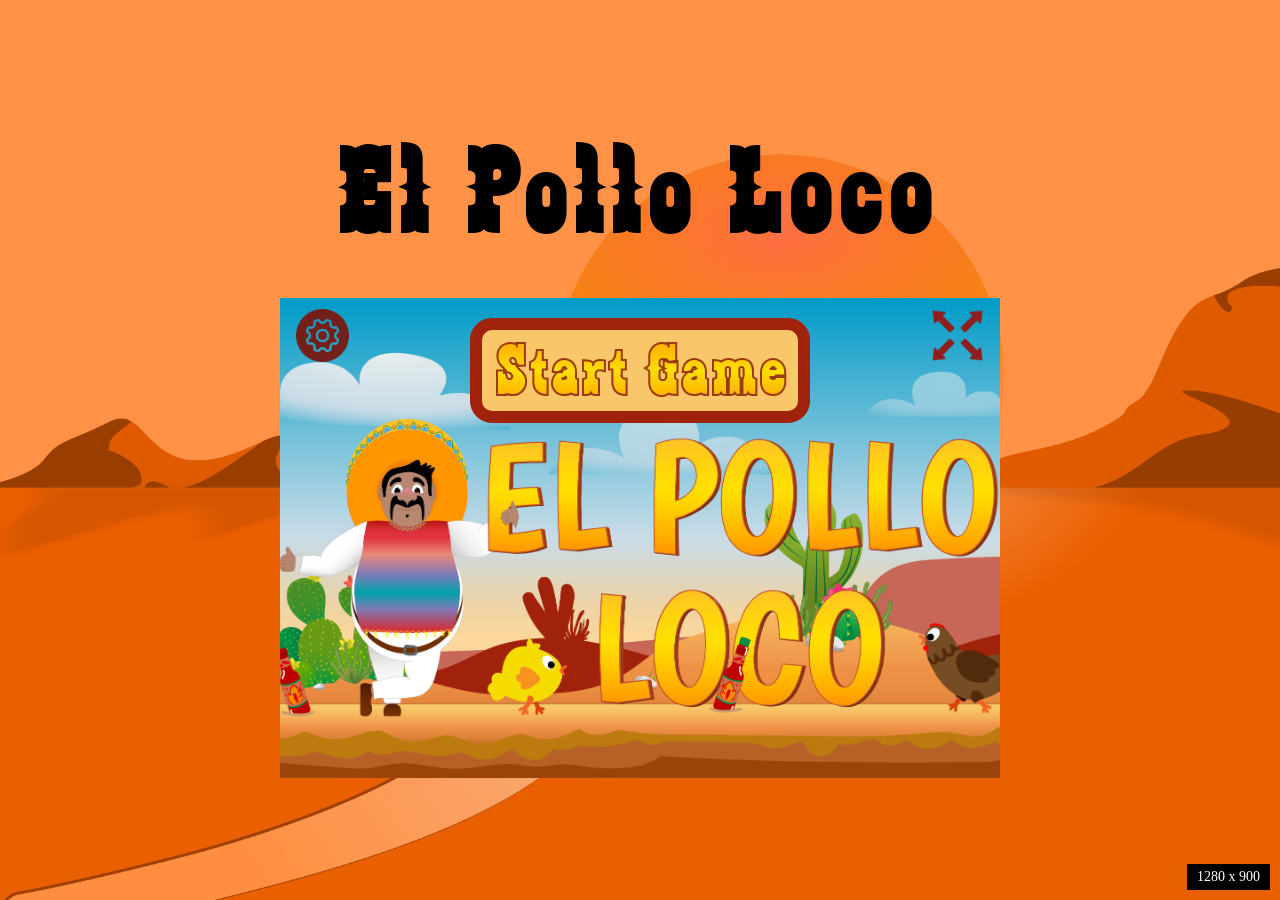
==== commit cab9a730: "recreate responsive css (in progress)" ====
--- a/index.html
+++ b/index.html
@@ -30,7 +30,7 @@
 </head>
 <body onload="init()">
 
-    <h1>El Pollo Loco</h1>
+    <h1 id="game-headline">El Pollo Loco</h1>
 
     <div class="game-div" id="fullscreen">
 
@@ -66,7 +66,7 @@
                 </div>
 
                 <div id="tutorial-second-page" class="tutorial-pages" style="display: none;">
-                    <div id="second-page-img" class="tutorial-imgs">
+                    <div id="second-page-img" class="tutorial-imgs second-page-img">
                         <img id="tutorial-img-second-page" src="assets/img/2_character_pepe/pepe-tutorial-2.png" alt="pepe-walk">
                     </div>
                     <div id="second-page-text" class="tutorial-texts">
@@ -182,7 +182,7 @@
             </div>
 
             <div id="tutorial-btns">
-                <button id="tutorial-back-btn" style="display: none;" onclick="previousPage()"> 
+                <button id="tutorial-back-btn" onclick="previousPage()"> 
                     <img id="left-arrow-tutorial" class="tutorial-arrows" src="assets/icons/back-arrow-red.png" alt="back-arrow">
                 </button>
                 <button id="skip-tutorial-btn" onclick="startGame()">
@@ -193,7 +193,7 @@
                 </button>
                 <button id="tutorial-foward-btn" onclick="nextPage()">
                     <div id="foward-btn">
-                        <p>Enter Tutorial</p>
+                        <p id="enter-tutorial-btn-text">Enter Tutorial</p>
                         <img id="right-arrow-tutorial" class="tutorial-arrows" src="assets/icons/foward-arrow-red.png" alt="foward-arrow">
                     </div>
                 </button>
@@ -202,7 +202,7 @@
 
         <div id="pause-div" class="overlay-divs" style="display: none;">
             <div id="pause-div-header">
-                <button id="settings-btn" onclick="openSettings()">
+                <button id="pause-menu-settings-btn" class="main-settings-btns" onclick="openSettings()">
                     <img src="assets/icons/setting-btn.png" alt="">
                 </button>
                 <p>Pause</p>
--- a/style.css
+++ b/style.css
@@ -89,7 +89,7 @@
     font-family: 'Zabars', Arial, Helvetica, sans-serif;
     font-size: 60px;
     letter-spacing: 3px;
-    font-weight: 600;
+    font-weight: 400;
 }
 
 canvas {
@@ -97,7 +97,7 @@
     overflow: hidden;
     display: block;
     width: 100%;
-    height: 100%;
+    height: auto;
 }
 
 #start-div {
@@ -116,26 +116,33 @@
     height: fit-content;
     margin-top: 20px;
     transition: transform 125ms ease;
+    display: flex;
+    justify-content: center;
+}
+
+#start-btn h2{
+    margin-left: 6px;
 }
 
 .main-settings-btns {
     border: none;
     background-color: transparent;
     position: absolute;
-    top: 20px;
+    top: 10px;
+    width: 65px;
 }
 
 .main-settings-btns img {
-    width: 50px;
+    width: 100%;
 }
 
 #settings-menu-btn {
-    left: 20px;
+    left: 10px;
 }
 
 #expand-btn {
     z-index: 12000;
-    right: 20px;
+    right: 10px;
 }
 
 #settings-div {
@@ -220,6 +227,7 @@
     justify-content: space-between;
     background-color: #131313a4;
     z-index: 2;
+    width: 100%;
 }
 
 #pause-div p {
@@ -250,6 +258,10 @@
     flex-direction: column;
     align-items: center;
     justify-content: center;
+}
+
+#pause-menu-settings-btn {
+    left: 20px;
 }
 
 #tutorial-div {
@@ -285,7 +297,7 @@
     width: 100%;
     height: 100%;
     display: flex;
-    align-items: start;
+    align-items: end;
     justify-content: center;
 }
 
@@ -293,16 +305,33 @@
     width: 85%;
 }
 
+#second-page-img {
+    width: 90%;
+}
+
 #tutorial-img-second-page{
+    width: 60%;
+}
+
+#third-page-img, #fifth-page-img {
+    align-items: end;
+}
+
+#fourth-page-img {
+    align-items: center;
+}
+
+#fifth-page-img img {
+    width: 80%;
+}
+
+#tutorial-img-eighth-page{
     width: 70%;
 }
 
-#third-page-img {
+#ninth-page-img {
     align-items: end;
-}
-
-#fourth-page-img {
-    align-items: center;
+    justify-content: end;
 }
 
 #tutorial-btns {
@@ -310,7 +339,7 @@
     position: absolute;
     bottom: -2rem;
     display: grid;
-    grid-template-columns: 1fr 1fr;
+    grid-template-columns: 1fr 1.5fr 3fr;
 }
 
 #tutorial-headline {
@@ -364,6 +393,39 @@
     font-size: 26px;
 }
 
+#second-page-text, #third-page-text, #fourth-page-text, #fifth-page-text, #sixth-page-text, #seventh-page-text, #eighth-page-text, #ninth-page-text {
+    justify-content: center;
+    align-items: center;
+    overflow-y: hidden;
+    padding-right: 0px;
+    font-size: 40px;
+}
+
+#fourth-page-text, #fifth-page-text, #sixth-page-text, #seventh-page-text, #eighth-page-text, #ninth-page-text {
+    font-size: 30px;
+}
+
+#fifth-page-text, #sixth-page-text {
+    align-items: start;
+}
+
+#first-part-fifth-page, #first-part-sixth-page {
+    display: flex;
+    align-items: center;
+}
+
+#first-part-second-page{
+    display: flex;
+    align-items: center;
+}
+
+#second-part-second-page{
+    display: flex;
+    align-items: center;
+    padding-top: 2rem;
+}
+
+
 .tutorial-texts::-webkit-scrollbar {
     width: 10px;
 }
@@ -393,10 +455,10 @@
 }
 
 #skip-tutorial-btn {
-    grid-column: 1;
-    width: 70%;
-    margin-left: 1rem;
+    margin-left: 12px;
+    margin-right: 12px;
     border: 8px solid #A0220A;
+    justify-self: center;
 }
 
 #skip-tutorial-btn h2{
@@ -405,9 +467,9 @@
 }
 
 #tutorial-foward-btn {
-    grid-column: 2;
-    display: flex;
-    justify-content: center;
+    display: flex;
+    justify-content: center;
+    align-items: center;
     border: 8px solid #A0220A;
     margin-right: 12px;
 }
@@ -415,12 +477,13 @@
 #foward-btn {
     display: flex;
     flex-direction: row;
-    align-items: center;
     justify-content: space-between;
+    padding-left: 12px;
 }
 
 #foward-btn p{
     font-size: 45px;
+    padding-right: 5px;
 }
 
 #tutorial-back-btn {
@@ -431,21 +494,21 @@
 
 .tutorial-arrows {
     width: 3rem;
-    padding-left: 12px;
+    align-items: center;
+    object-fit: contain;
 }
 
 .menu-btns {
     font-size: 60px;
     margin-top: 30px;
-    width: 500px;
+    width: 550px;
     display: flex;
     align-items: center;
     justify-content: center;
 }
 
 .menu-btns:hover {
-    width: 510px;
-    height: 96px;
+    width: 600px;
 }
 
 #endscreen-div {
@@ -597,176 +660,3 @@
     height: fit-content;
     margin-top: 4rem;
 }
-
-.game-div:fullscreen #start-btn h2 {
-    font-size: 180px;
-    padding: 1rem;
-}
-
-.game-div:fullscreen #start-btn h2 {
-    font-size: 180px;
-    padding: 1rem;
-}
-
-.game-div:fullscreen .controls-btn img{
-    width: 60%;
-}
-
-.game-div:fullscreen .tooltip-container p {
-    font-size: 120px;
-}
-
-.game-div:fullscreen .mute-btn img {
-    width: 60%;
-}
-
-.game-div:fullscreen #controls-div {
-    grid-template-columns: 30% 30%;
-    font-size: 70px;
-}
-
-.game-div:fullscreen #control-icons-div {
-    justify-content: space-evenly;
-}
-
-.game-div:fullscreen #control-text-div {
-    justify-content: space-evenly;
-}
-
-.game-div:fullscreen .control-icons {
-    height: 110px;
-}
-
-.game-div:fullscreen #tutorial-div {
-    width: 85%;
-    left: 7%;
-}
-
-.game-div:fullscreen #tutorial-headline {
-    display: flex;
-    justify-content: center;
-    width: 100%;
-}
-
-.game-div:fullscreen #tutorial-headline h2{
-    font-size: 160px;
-}
-
-.game-div:fullscreen .tutorial-texts p{
-    font-size: 70px;
-}
-
-
-
-.game-div:fullscreen #skip-tutorial-btn h2 {
-    font-size: 100px;
-    margin-left: 12px;
-}
-
-.game-div:fullscreen .enter-tutorial p {
-    font-size: 100px;
-}
-
-.game-div:fullscreen .tutorial-arrows img {
-    width: 8rem;
-    padding-left: 3rem;
-}
-
-.game-div:fullscreen #pepe-walking {
-    width: 80%;
-}
-
-.game-div:fullscreen .tutorial-texts {
-    font-size: 70px;
-}
-
-.game-div:fullscreen #second-page-text {
-    align-items: center;
-}
-
-.game-div:fullscreen .tutorial-icons {
-    width: 12rem;
-    padding: 2rem;
-}
-
-.game-div:fullscreen #arrow-sides-tutorial {
-    width: 12rem;
-    height: 6rem;
-    padding: 2rem;
-}
-
-.game-div:fullscreen #status-bar-tutorial-img {
-    width: 100%;
-    margin-left: -5%;
-}
-
-.game-div:fullscreen #fifth-page-img .tutorial-pepe {
-    width: 50%;
-    margin-top: -200px;
-    margin-left: 5%;
-}
-
-.game-div:fullscreen #fifth-page-img .chicken {
-    width: 30%;
-}
-
-.game-div:fullscreen #fifth-page-img .enemies {
-    justify-content: space-around;
-    margin-right: 0;
-    margin-left: 6%;
-}
-
-.game-div:fullscreen #sixth-page-img .enemies {
-    width: 100%;
-    grid-template-columns: 9rem 9rem;
-    grid-template-rows: 12rem 12rem;
-}
-
-.game-div:fullscreen #sixth-page-img #dead-chicken {
-    width: 100%;
-    align-self: end;
-    justify-self: end;
-}
-
-.game-div:fullscreen #sixth-page-img #splash-bottle {
-    width: 100%;
-    align-self: end;
-    justify-self: end;
-}
-
-.game-div:fullscreen #sixth-page-img .bottles {
-    width: 90%;
-}
-
-.game-div:fullscreen #sixth-page-text .game-div:fullscreen .tutorial-icons {
-    width: 5rem;
-    padding: 2rem;
-}
-
-.game-div:fullscreen #sixth-page-text #arrow-throw-tutorial {
-    width: 6rem;
-    height: 6rem;
-}
-
-.game-div:fullscreen #seventh-page-img .tutorial-pepe {
-    width: 120%;
-}
-
-.game-div:fullscreen #seventh-page-img .bottles {
-    width: 50%;
-}
-
-.game-div:fullscreen #eighth-page-img .coin {
-    width: 18rem;
-    height: 18rem;
-}
-
-.game-div:fullscreen #eighth-page-img .coins {
-    align-items: start;
-    justify-content: flex-end;
-}
-
-.game-div:fullscreen #eighth-page-img .tutorial-pepe {
-    width: 70%;
-    margin-top: -60%;
-}
--- a/css/responsive.css
+++ b/css/responsive.css
@@ -1,346 +1,234 @@
-/*responsive options*/
-
-@media (pointer: coarse) {
-    #mobile-controls {
-        display: flex;
-    }
-}
-
-
-/*----------- height-responsive -----------*/
-
-@media only screen and (max-height: 660px),
-                        (max-width: 570px),
-                        (max-height: 660px) and (max-width: 660px) {
+
+@media only screen and (max-width: 730px) {
+    body {
+        background-position: center;
+    }
+
+    h1 {
+        font-size: 100px;
+        margin-bottom: 10px;
+    }
+
+    .main-settings-btns img {
+        width: 80%;
+    }
+
+    #expand-btn {
+        right: 0px;
+    }
+
+    #settings-menu-btn {
+        left: 0px;
+    }
+
+    #return-to-start-btn {
+        top: 10px;
+        left: 10px; 
+    }
+
     #return-to-start-btn img {
         width: 60px;
     }
 
+    #settings-menu {
+        padding-top: 40px;
+    }
+
+    #controls-div {
+        width: 40%;
+        height: 85%;
+        grid-template-columns: 100%;
+        font-size: 24px;
+    }
+
+    .control-icons {
+        height: 40px;
+    }
+
+    .mobile-control-text {
+        display: flex;
+    }
+    
+    #control-text-div {
+        display: none;
+    }
+}
+
+@media only screen and (max-width: 650px) {
+    #tutorial-btns {
+        bottom: -1.5rem;
+    }
+
+    #skip-tutorial-btn h2 {
+        font-size: 40px;
+    }
+
+    #tutorial-foward-btn {
+        justify-content: start;
+    }
+
+    #foward-btn {
+        width: 100%;
+    }
+
+    #foward-btn p {
+        font-size: 35px;
+        padding-left: 0.5rem;
+    }
+
+    .tutorial-arrows {
+        width: 2.5rem;
+    }
+
+    #tutorial-headline h2{
+        font-size: 60px;
+        -webkit-text-stroke: 1px #9A3A17;
+    }
+}
+
+@media only screen and (max-width: 630px) {
+    h1 {
+        font-size: 80px;
+    }
+
+    .main-settings-btns {
+        top: 10px;
+    }
+
+    .main-settings-btns img {
+        width: 60%;
+    }
+
+    #expand-btn {
+        right: -5px;
+    }
+
+    #settings-menu-btn {
+        left: -5px;
+    }
+    
+    #start-btn {
+        width: 260px;
+        border-width: 6px;
+        margin-top: 15px;
+    }
+
+    #start-btn h2 {
+        font-size: 50px;
+        -webkit-text-stroke: 1px #9A3A17;
+    }
+
     .settings-menu-divs {
-        grid-template-columns: 0.5fr 2fr;
-        font-size: 40px;
+        padding-top: 10px;
+    }
+
+    .settings-btn {
+        width: 5rem;
+    }
+
+    #return-to-start-btn img {
+        width: 50px;
+    }
+
+}
+
+@media only screen and (max-width: 560px) {
+    #skip-tutorial-btn h2 {
+        font-size: 35px;
+    }
+
+    #foward-btn p {
+        font-size: 30px;
+    }
+
+    .tutorial-arrows {
+        width: 2rem;
+    }
+
+    #tutorial-headline h2{
+        font-size: 50px;
+    }
+}
+
+@media only screen and (max-width: 530px) {
+    h1 {
+        font-size: 60px;
+        margin-bottom: 5px;
+        letter-spacing: 8px;
+    }
+
+    #return-to-start-btn img {
+        width: 40px;
     }
 
     .settings-btn {
         width: 4rem;
     }
 
-}
-
-@media only screen and (max-height: 660px) {
-    h1 {
-        font-size: 100px;
-        margin-bottom: 30px;
-    }
-
-    canvas {
-        width: 90%;
-    } 
-    
-    #start-btn {
-        width: 300px;
-    }
-
-    #start-btn h2{
-        font-size: 60px;
-    }
-
-    .main-settings-btns img {
-        width: 40px;
-    }
-
-    #tutorial-div {
-        height: 70%;
-    }
-
-    #tutorial-headline {
-        top: -25%;
-    }
-
-    #foward-btn p{
-        font-size: 35px;
-    }
-
-    #skip-tutorial-btn h2 {
-        font-size: 35px;
-        margin-left: 12px;
-        -webkit-text-stroke: 1px #9A3A17;
-    }
-}
-
-@media only screen and (max-height: 590px) {
-    canvas {
-        width: 80%;
-    } 
-
-    #start-btn {
-        width: 300px;
+    .settings-menu-divs {
+        font-size: 50px;
+        grid-template-columns: 0.5fr 2fr;
+    }
+
+    #settings-menu p {
+        padding-left: 20px;
     }
 
     #controls-div {
-        height: 50%;
-    }
-    
-    .control-text {
-        font-size: 24px;
-    }
-
-    .control-icons {
-        height: 40px;
-    }
-
-    .main-settings-btns img {
-        width: 30px;
-    }
-
-    #tutorial-headline h2 {
-        font-size: 60px;
-    }
-}
-
-@media only screen and (max-height: 530px) {
-    h1 {
-        margin-bottom: 10px;
-    }
-    
-    #start-btn {
-        width: 300px;
-        margin-top: 10px;
-        border-width: 10px;
-    }
-
-    #start-btn h2{
-        font-size: 50px;
-        -webkit-text-stroke: 1px #9A3A17;
-    }
-}
-@media only screen and (max-height: 500px),
-                        (max-width: 570px) {
-    .main-settings-btns {
-        top: 10px;
-    }
-
-    #settings-menu-btn {
-        left: 10px;
-    }
-
-    #expand-btn {
-        right: 10px;
-    }
-
-    #tutorial-headline h2 {
-        font-size: 50px;
-    }
-
-    #foward-btn p {
-        font-size: 30px;
-    }
-
-    #skip-tutorial-btn h2 {
-        font-size: 30px;
-    }
-
-    .tutorial-arrows {
-        width: 2rem;
-    }
-}
-
-@media only screen and (max-height: 500px) {
-    canvas {
-        width: 70%;
-    }
-
-    #settings-menu {
-        padding-top: 30px;
-    }
-
-    .control-text {
+        height: 80%;
+        padding: 0.5rem;
         font-size: 20px;
     }
 
     .control-icons {
         height: 30px;
     }
-}
-
-@media only screen and (max-height: 470px) {
-    canvas {
-        width: 65%;
-    } 
-
-    #start-btn {
-        width: 240px;
-        border-width: 8px;
-    }
-
-    #start-btn h2 {
+
+    .controls-div-column {
+        justify-content: center;
+    }
+
+    
+    .tutorial-imgs {
+        width: 80%;
+    }
+
+    .tutorial-texts p {
+        font-size: 22px;
+    }
+}
+
+@media only screen and (max-width: 510px) {
+    #tutorial-btns {
+        bottom: -1rem;
+    }
+
+    #skip-tutorial-btn, #tutorial-foward-btn, #tutorial-back-btn {
+        border-radius: 16px;
+    }
+
+    #skip-tutorial-btn h2 {
+        font-size: 30px;
+        -webkit-text-stroke: 0.5px #9A3A17;
+    }
+
+    #foward-btn p {
+        font-size: 25px;
+        padding-left: 0;
+    }
+
+    .tutorial-arrows {
+        width: 1.5rem;
+    }
+
+    #tutorial-headline h2{
         font-size: 40px;
     }
-
-    #return-to-start-btn img {
-        width: 50px;
-    }
-
-    #tutorial-foward-btn {
-        width: 100%;
-    }
-
-    .tutorial-imgs img {
-        width: 80%;
-    }
-    
-}
-
-@media only screen and (max-height: 430px) {
-    h1 {
-        font-size: 60px;
-    }
-    
-}
-
-@media only screen and (max-height: 390px),
-                        (max-width: 595px),
-                        (max-height: 590px) and (max-width: 670px) {
+}
+
+@media only screen and (max-width: 460px) {
     #controls-div {
-        grid-template-columns: 100%;
-        height: 75%;
-        width: 40%;
-    }
-
-    .mobile-control-text {
-        display: flex;
-        font-size: 20px;
-    }
-
-    #control-text-div {
-        display: none;
-    }
-
-    .control-icons {
-        height: 20px;
-    }   
-}
-
-@media only screen and (max-height: 390px),
-                        (max-width: 460px),
-                        (max-height: 660px) and (max-width: 480px),
-                        (max-height: 590px) and (max-width: 560px) {
-    #settings-menu {
-        padding-top: 20px;
-    }
-
-    .settings-menu-divs {
-        font-size: 30px;
-    }
-
-    #return-to-start-btn img {
-        width: 40px;
-    }
-
-    .settings-btn {
-        width: 3rem;
-    }
-    
-}
-
-@media only screen and (max-height: 390px) {
-    h1 {
-        font-size: 50px;
-    }
-
-    canvas {
-        width: 60%;
-    } 
-
-    #tutorial-headline h2 {
-        font-size: 40px;
-    }
-
-    #foward-btn p {
-        font-size: 20px;
-    }
-
-    #skip-tutorial-btn h2 {
-        font-size: 20px;
-    }
-    
-}
-
-
-/*----------- width-responsive -----------*/
-
-@media only screen and (max-width: 730px) {
-    .main-settings-btns img {
-        width: 40px;
-    }
-
-    #tutorial-headline {
-        top: -24%;
-    }
-
-    #tutorial-headline h2 {
-        font-size: 60px;
-    }
-}
-
-@media only screen and (max-width: 660px) {
-    .settings-btn {
-        width: 5rem;
-    }
-
-    #tutorial-div {
-        height: 70%;
-    }
-}
-
-@media only screen and (max-width: 640px) {
-    #foward-btn p {
-        font-size: 35px;
-    }
-
-    #skip-tutorial-btn h2 {
-        font-size: 35px;
-        -webkit-text-stroke: 1px #9A3A17;
-    }
-}
-
-@media only screen and (max-width: 630px) {
-    #controls-div {
-        font-size: 24px;
-        height: 55%;
-        width: 55%;
-    }
-
-    .control-icons {
-        height: 40px;
-    }
-}
-
-@media only screen and (max-width: 620px) {
-    h1 {
-        font-size: 100px;
-    }
-
-    #start-btn {
-        width: 300px;
-    }
-
-    #start-btn h2{
-        font-size: 60px;
-    }
-
-    .main-settings-btns img {
-        width: 30px;
-    }
-}
-
-@media only screen and (max-width: 600px),
-                        (max-height: 590px) and (max-width: 630px) {
-    #controls-div {
-        overflow: hidden;
         overflow-y: scroll;
-        height: 60%;
-        width: 45%;
     }
 
     #controls-div::-webkit-scrollbar {
@@ -360,173 +248,102 @@
     #controls-div::-webkit-scrollbar-button {
         display: none;
     }
-}
-
-@media only screen and (max-width: 570px) {
-    h1 {
-        font-size: 80px;
-        margin-bottom: 30px;
-    }
-
-    #start-btn h2 {
-        font-size: 50px;
-    }
-}
-
-@media only screen and (max-width: 500px) {
+
+    #tutorial-back-btn {
+        margin-left: 3px;
+    }
+
+    #skip-tutorial-btn {
+        margin-left: 3px;
+        margin-right: 3px;
+    }
+
+    #tutorial-foward-btn {
+        margin-right: 3px;
+    }
+}
+
+@media only screen and (max-width: 440px) {
+    .main-settings-btns {
+        top: 5px;
+    }
+
+    .main-settings-btns img {
+        width: 50%;
+    }
+
+    #expand-btn {
+        right: -10px;
+    }
+
+    #settings-menu-btn {
+        left: -10px;
+    }
+
     #start-btn {
-        width: 280px;
-        border-width: 8px;
+        width: 240px;
+        margin-top: 10px;
     }
 
     #start-btn h2 {
         font-size: 40px;
-        -webkit-text-stroke: 1px #9A3A17;
     }
 
     #settings-menu {
         padding-top: 30px;
     }
 
-    #tutorial-headline h2 {
+    #foward-btn {
+        padding-left: 3px;
+    }
+}
+
+@media only screen and (max-width: 410px) {
+    #skip-tutorial-btn h2 {
+        font-size: 30px;
+        -webkit-text-stroke: 0.5px #9A3A17;
+    }
+
+    #foward-btn p {
+        font-size: 25px;
+        padding-left: 0;
+    }
+
+    .tutorial-arrows {
+        width: 1.5rem;
+    }
+
+    #tutorial-headline h2{
         font-size: 40px;
     }
-    
-}
-
-@media only screen and (max-width: 460px) {
-    canvas {
-        width: 95%;
-    }
-
-    h1 {
-        font-size: 60px;
-        margin-bottom: 20px;
-    }
-
-    #start-btn {
-        width: 240px;
-    }
-
-}
-
-@media only screen and (max-width: 430px),
-                        (max-height: 590px) and (max-width: 500px),
-                        (max-height: 500px) and (max-width: 560px),
-                        (max-height: 470px) and (max-width: 610px) {
-    #controls-div {
-        overflow: hidden;
-        overflow-y: scroll;
-        height: 60%;
-    }
-
-    #controls-div::-webkit-scrollbar {
-        width: 5px;
-    }
-
-    #controls-div::-webkit-scrollbar-track {
-        background: #a0230a56;
-        border-radius: 8px;
-    }
-
-    #controls-div::-webkit-scrollbar-thumb {
-        background: #A0220A;
-        border-radius: 8px;
-    }
-
-    #controls-div::-webkit-scrollbar-button {
-        display: none;
-    }
-
-    .mobile-control-text {
-        font-size: 16px;
-    }
-
-    .control-icons {
-        height: 15px;
-    }
-}
-
-@media only screen and (max-width: 390px) {   
-    h1 {
-        font-size: 40px;
-        margin-bottom: 20px;
-    }
-
-    #start-btn {
-        width: 220px;
-    }
-
-    #start-btn h2{
-        font-size: 30px;
-    }
-
+}
+
+@media only screen and (max-width: 390px) {
     .main-settings-btns img {
-        width: 30px;
-    }
-
-}
-
-@media only screen and (max-width: 360px),
-                        (max-height: 660px) and (max-width: 390px),
-                        (max-height: 590px) and (max-width: 470px),
-                        (max-height: 530px) and (max-width: 510px),
-                        (max-height: 470px) and (max-width: 570px) {
+        width: 40%;
+    }
+
+    #expand-btn {
+        right: -15px;
+    }
+
+    #settings-menu-btn {
+        left: -15px;
+    }
+
     #start-btn {
         width: 200px;
-    }
-
-    #start-btn h2{
-        font-size: 20px;
-    }
-
-    .main-settings-btns img {
-        width: 20px;
-    }
-}
-
-@media only screen and (max-width: 360px) {
-
-    #start-div {
-        width: 95%;
-        background-position: -50px;
-    }
-
-    #return-to-start-btn {
-        left: 5px;
-        top: 5px;
-    }
-
-    #return-to-start-btn img {
-        width: 30px;
-    }
-
-    .settings-menu-divs {
-        padding-top: 10px;
-    }
-}
-
-
-/*----------- height-width-responsive -----------*/
-
-@media only screen and (max-height: 660px) and (max-width: 620px),
-                    (max-height: 590px) and (max-width: 720px) {
-    #start-btn {
-        width: 280px;
-        border-width: 8px;
+        border-width: 4px;
+        border-radius: 12px;
     }
 
     #start-btn h2 {
-        font-size: 40px;
-        -webkit-text-stroke: 1px #9A3A17;
-    }
-
-    .main-settings-btns {
-        top: 10px;
-    }
-
-    .main-settings-btns img {
-        width: 30px;
+        font-size: 30px;
+        -webkit-text-stroke: 0.5px #9A3A17;
+    }
+
+    .settings-btn {
+        width: 3rem;
     }
 
     #return-to-start-btn {
@@ -534,321 +351,250 @@
         left: 5px;
     }
 
-    #return-to-start-btn img {
-        width: 40px;
-    }
-}
-
-@media only screen and (max-height: 660px) and (max-width: 570px) {
+    .settings-menu-divs {
+        font-size: 40px;
+    }
+
+    #tutorial-btns {
+        grid-template-columns: 1fr 1.5fr 3.5fr;
+    }
+
+    #skip-tutorial-btn h2 {
+        font-size: 25px;
+        letter-spacing: 3px;
+    }
+
+    .tutorial-imgs {
+        align-items: center;
+    }
+
+    .tutorial-texts p {
+        font-size: 18px;
+    }
+}
+
+@media only screen and (max-width: 360px) {
+    h1 {
+        font-size: 50px;
+        letter-spacing: 6px;
+    }
+
+    #foward-btn p {
+        font-size: 20px;
+    }
+
+    .tutorial-arrows {
+        width: 1rem;
+    }
+}
+
+@media only screen and (max-height: 660px) {
+    body {
+        background-position: center;
+    }
+
+    h1 {
+        font-size: 100px;
+        margin-bottom: 10px;
+    }
+}
+
+@media only screen and (max-height: 660px) {
+    h1 {
+    display: none;
+    }
+}
+
+@media only screen and (max-height: 500px) {
+    canvas {
+        height: 100vh;
+    }
+
+    .main-settings-btns img {
+        width: 80%;
+    }
+
     #settings-menu {
-        padding-top: 30px;
-    }
-    
-}
-
-@media only screen and (max-height: 660px) and (max-width: 460px),
-                        (max-height: 590px) and (max-width: 560px),
-                        (max-height: 530px) and (max-width: 610px) {
+        padding-top: 40px;
+    }
+
+    #tutorial-headline {
+        top: -22%;
+    }
+}
+
+@media only screen and (max-height: 430px) {
+    .main-settings-btns {
+        top: 10px;
+    }
+
+    .main-settings-btns img {
+        width: 60%;
+    }
+
+    #expand-btn {
+        right: 0px;
+    }
+
+    #settings-menu-btn {
+        left: 0px;
+    }
 
     #start-btn {
-        width: 240px;
-        border-width: 6px;
+        width: 320px;
+        border-width: 8px;
+        margin-top: 20px;
     }
 
     #start-btn h2 {
-        font-size: 30px;
-    }
-
-    .main-settings-btns img {
-        width: 30px;
-    }
-}
-
-@media only screen and (max-height: 660px) and (max-width: 390px) {
-
-    #start-btn {
-        margin-top: 10px;
-    }
-}
-
-@media only screen and (max-height: 660px) and (max-width: 360px) {
-
-    #start-btn {
-        width: 180px;
-    }
-
-    #settings-btn {
-        left: 5px;
-    }
-
-    .main-settings-btns img {
-        width: 20px;
-    }
-
-    #expand-btn {
-        right: 20px;
-    }
-
-    #return-to-start-btn {
-        left: 10px;
-    }
-
-    #return-to-start-btn img {
-        width: 30px;
+        font-size: 60px;
+        -webkit-text-stroke: 1px #9A3A17;
     }
 
     .settings-menu-divs {
         padding-top: 10px;
     }
-}
-
-@media only screen and (max-height: 590px) and (max-width: 720px) {
-    #settings-menu-btn {
-        left: 10px;
-    }
-
-    #expand-btn {
-        right: 10px;
-    }
-}
-
-@media only screen and (max-height: 590px) and (max-width: 630px) {
-    #settings-menu {
-        padding-top: 30px;
+
+    .settings-btn {
+        width: 5rem;
     }
     
-}
-
-@media only screen and (max-height: 590px) and (max-width: 470px) {
+    #return-to-start-btn {
+        top: 10px;
+        left: 10px; 
+    }
 
     #return-to-start-btn img {
-        width: 30px;
-    }
-}
-
-@media only screen and (max-height: 590px) and (max-width: 450px) {
-    #return-to-start-btn {
-        left: 10px;
+        width: 60px;
+    }
+
+    #controls-div {
+        width: 40%;
+        height: 85%;
+        grid-template-columns: 100%;
+        font-size: 24px;
+    }
+
+    .control-icons {
+        height: 40px;
+    }
+
+    .mobile-control-text {
+        display: flex;
+    }
+    
+    #control-text-div {
+        display: none;
+    }
+
+    #tutorial-btns {
+        bottom: -1.5rem;
+    }
+
+    #skip-tutorial-btn h2 {
+        font-size: 40px;
+    }
+
+    #tutorial-foward-btn {
+        justify-content: start;
+    }
+
+    #foward-btn {
+        width: 100%;
+    }
+
+    #foward-btn p {
+        font-size: 35px;
+        padding-left: 0.5rem;
+    }
+
+    .tutorial-arrows {
+        width: 2.5rem;
+    }
+
+    #tutorial-headline h2{
+        font-size: 60px;
+        -webkit-text-stroke: 1px #9A3A17;
+    }
+}
+
+@media only screen and (max-height: 380px) {
+    #skip-tutorial-btn h2 {
+        font-size: 35px;
+    }
+
+    #foward-btn p {
+        font-size: 30px;
+    }
+
+    .tutorial-arrows {
+        width: 2rem;
+    }
+
+    #tutorial-headline h2{
+        font-size: 50px;
+    }
+
+}
+
+@media only screen and (max-height: 360px) {
+    #start-btn {
+        width: 260px;
+        border-width: 6px;
+        margin-top: 15px;
+    }
+
+    #start-btn h2 {
+        font-size: 50px;
+        -webkit-text-stroke: 1px #9A3A17;
+    }
+
+    .settings-menu-divs {
+        font-size: 50px;
+    }
+
+    .settings-btn {
+        width: 4rem;
     }
 
     #return-to-start-btn img {
-        width: 30px;
-    }
-
-    .settings-menu-divs {
-        padding-top: 10px;
-    }
-
-}
-
-@media only screen and (max-height: 590px) and (max-width: 400px) {
-
-    #start-btn {
-        width: 180px;
-        margin-top: 10px;
-    }
-
-    #settings-btn {
-        left: 5px;
-    }
-}
-
-@media only screen and (max-height: 590px) and (max-width: 380px) {
-    #start-div {
-        width: 95%;
-    }
-
-    #start-btn {
-        width: 160px;
-        margin-right: 1rem;
-    }
-
-    #start-btn h2 {
-        letter-spacing: 3px;
-    }
-
-    #settings-menu p {
-        padding-left: 20px;
-    }
-  
-}
-
-@media only screen and (max-height: 590px) and (max-width: 340px) {
-    .main-settings-btns img {
-        width: 15px;
-    }
-
-    #return-to-start-btn img {
-        width: 20px;
-    }
-}
-
-@media only screen and (max-height: 530px) and (max-width: 440px) {
-    #start-btn {
-        width: 180px;
-        margin-right: 1rem;
-        margin-top: 10px;
-    }
-
-    #settings-btn {
-        left: 5px;
-    }
-}
-
-@media only screen and (max-height: 530px) and (max-width: 400px) {
-    #start-div {
-        width: 95%;
-    }
-
-    #start-btn {
-        width: 160px;
-    }
-}
-
-@media only screen and (max-height: 530px) and (max-width: 370px) {
-
-    #settings-btn {
-        left: 1px;
-    }
-
-    .main-settings-btns img {
-        width: 15px;
-    }
-}
-
-@media only screen and (max-height: 500px) and (max-width: 350px) {
-    #start-btn {
-        width: 140px;
-    }
-    
-}
-
-@media only screen and (max-height: 470px) and (max-width: 570px) {
-
-    #start-btn {
-        margin-right: 1rem;
-    }
-}
-
-@media only screen and (max-height: 470px) and (max-width: 475px) {
-
-    #start-btn {
-        width: 180px;
-        margin-right: 1rem;
-        margin-top: 10px;
-    }
-
-    #settings-menu-btn {
-        left: 5px;
-    }
-
-}
-
-@media only screen and (max-height: 470px) and (max-width: 430px) {
-
-    #start-btn {
-        width: 160px;
-    }
-
-    #settings-btn {
-        left: 1px;
-    }
-
-    .main-settings-btns img {
-        width: 15px;
-    }
-}
-
-@media only screen and (max-height: 470px) and (max-width: 380px) {
-    #start-btn {
-        width: 130px;
-        margin-top: 5px;
-    }
-}
-
-@media only screen and (max-height: 470px) and (max-width: 340px) {
-    #start-btn {
-        margin-right: 1.5rem;
-        border-width: 4px;
-    }
-
-    .main-settings-btns img {
-        width: 10px;
-    }
-}
-
-@media only screen and (max-height: 390px) and (max-width: 720px) {
-    #start-btn {
-        width: 240px;
-    }
-
-    #settings-btn {
-        left: 1px;
-    }
-
-    #settings-btn img {
-        width: 30px;
-    }
-
-    #expand-btn img {
-        width: 30px;
-    }
-}
-
-@media only screen and (max-height: 390px) and (max-width: 700px) {
-    h1 {
-        font-size: 50px;
-    }
-
-    #start-btn h2 {
+        width: 50px;
+    }
+
+    #controls-div {
+        height: 80%;
+        padding: 0.5rem;
+        font-size: 20px;
+    }
+
+    .control-icons {
+        height: 30px;
+    }
+
+    .controls-div-column {
+        justify-content: center;
+    }
+
+    #tutorial-btns {
+        bottom: -1rem;
+    }
+}
+
+@media only screen and (max-height: 350px) {
+    #skip-tutorial-btn h2 {
         font-size: 30px;
-    }
-
-    #start-btn {
-        width: 200px;
-        margin-right: 1rem;
-    }
-
-    #expand-btn {
-        right: 15px;
-    }
-}
-
-@media only screen and (max-height: 390px) and (max-width: 600px) {
-    #start-btn h2 {
-        font-size: 20px;
-    }
-
-    #start-btn {
-        width: 160px;
-    }
-
-    #settings-btn img {
-        width: 20px;
-    }
-
-    #expand-btn {
-        right: 25px;
-    }
-    
-    #expand-btn img {
-        width: 20px;
-    }
-}
-
-@media only screen and (max-height: 390px) and (max-width: 430px) {
-
-    canvas {
-        width: 80%;
-    }
-}
-
-@media only screen and (max-height: 390px) and (max-width: 360px) {
-
-    h1 {
+        -webkit-text-stroke: 0.5px #9A3A17;
+    }
+
+    #foward-btn p {
+        font-size: 25px;
+    }
+
+    .tutorial-arrows {
+        width: 1.5rem;
+    }
+
+    #tutorial-headline h2{
         font-size: 40px;
-        letter-spacing: 6px;
-        padding-right: 1rem;
-    }
-}
-
+    }
+}
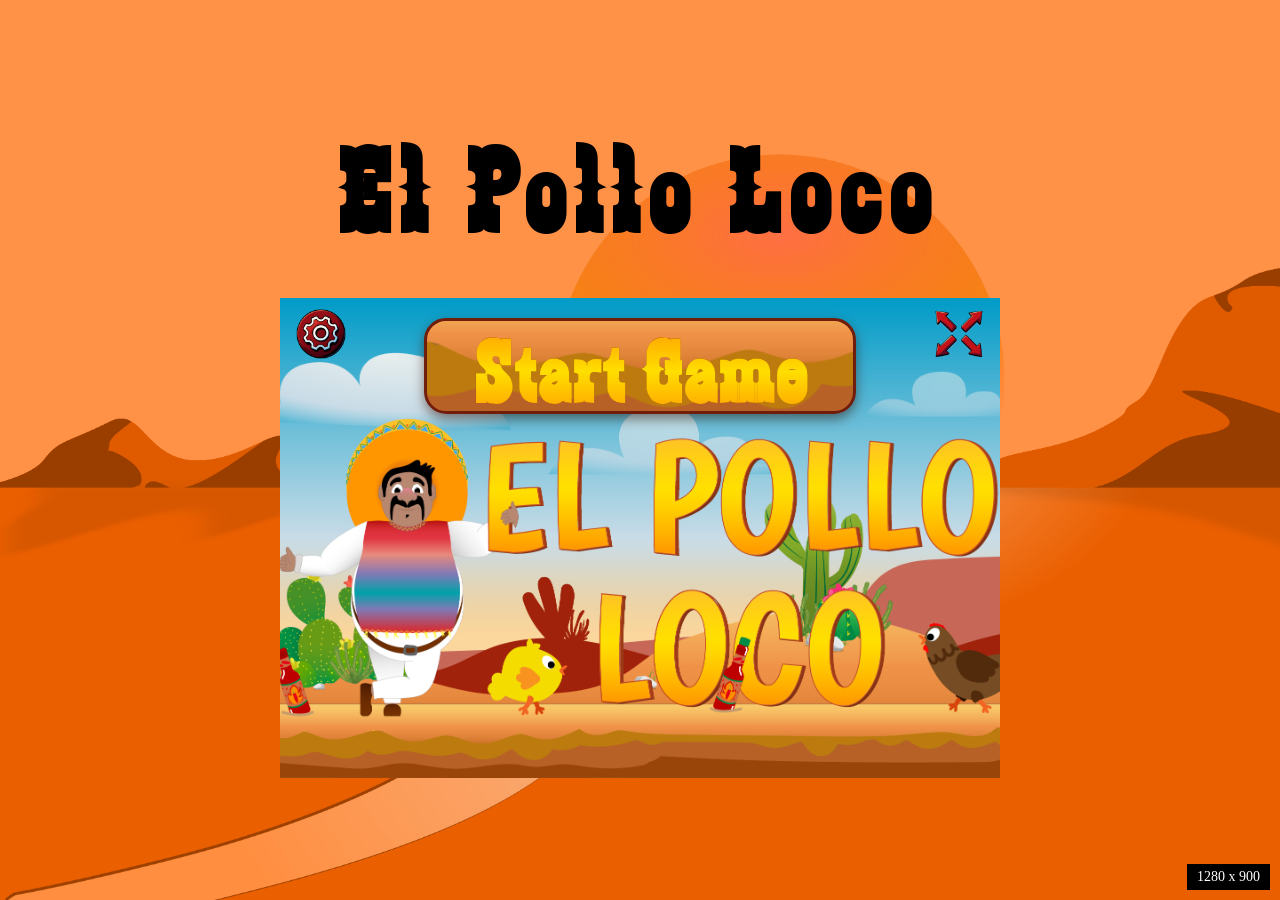
==== commit e9a49edc: "redesigned start-menu, tutorial-menu, pause-menu, redesigned responsive csss, redesigned btns, headl" ====
--- a/index.html
+++ b/index.html
@@ -5,6 +5,7 @@
     <meta name="viewport" content="width=device-width, initial-scale=1.0">
     <link rel="stylesheet" href="style.css">
     <link rel="stylesheet" href="css/responsive.css">
+    <link rel="stylesheet" href="css/fullscreen-responsive.css">
     <link rel="icon" type="image/png" href="assets/flavicon/sombrero-hut.png">
     <title>El Pollo Loco</title>
     <script src="models/level.class.js"></script>
@@ -34,14 +35,16 @@
 
     <div class="game-div" id="fullscreen">
 
-        <button id="expand-btn" class="main-settings-btns" onclick="toggleFullscreen()">
-            <img id="expand-icon" src="assets/icons/expand.png">
-        </button>
+        <div id="options-btns">
+            <button id="settings-menu-btn" class="main-settings-btns btn-transparent" onclick="openSettings()">
+                <img src="assets/icons/settings-btn.png" alt="">
+            </button>
+            <button id="expand-btn" class="main-settings-btns btn-transparent" onclick="toggleFullscreen()">
+                <img id="expand-icon" src="assets/icons/expand-btn.png">
+            </button>
+        </div>
 
         <div id="start-div" class="overlay-divs">
-            <button id="settings-menu-btn" class="main-settings-btns" onclick="openSettings()">
-                <img src="assets/icons/setting-btn.png" alt="">
-            </button>
             <button id="start-btn" onclick="showTutorial()">
                 <h2>Start Game</h2>
             </button>
@@ -65,13 +68,13 @@
                     </div>
                 </div>
 
-                <div id="tutorial-second-page" class="tutorial-pages" style="display: none;">
+                <div id="tutorial-second-page" class="tutorial-pages fs-large-tutorial" style="display: none;">
                     <div id="second-page-img" class="tutorial-imgs second-page-img">
                         <img id="tutorial-img-second-page" src="assets/img/2_character_pepe/pepe-tutorial-2.png" alt="pepe-walk">
                     </div>
                     <div id="second-page-text" class="tutorial-texts">
                         <div id="first-part-second-page" class="first-part-texts">
-                            <span>Press</span> <img id="arrow-gif-tutorial" class="tutorial-icons" src="assets/icons/left-right-arrow-key-icon12.gif" alt="arrow-key-gif">
+                            <span>Press</span> <img id="arrow-gif-tutorial" class="tutorial-icons" src="assets/icons/arrow.GIF" alt="arrow-key-gif">
                             <span>or</span> <img id="arrow-sides-tutorial" class="tutorial-icons" src="assets/icons/left-right-arrow.png" alt="walk-arrow">
                         </div>
                         <div id="second-part-second-page" class="second-part-texts">
@@ -80,7 +83,7 @@
                     </div>
                 </div>
 
-                <div id="tutorial-third-page" class="tutorial-pages" style="display: none;">
+                <div id="tutorial-third-page" class="tutorial-pages fs-large-tutorial" style="display: none;">
                     <div id="third-page-img" class="tutorial-imgs">
                         <img id="tutorial-img-third-page" src="assets/img/2_character_pepe/pepe-tutorial-3.png" alt="pepe-hurt">
                     </div>
@@ -114,11 +117,12 @@
                     </div>
                     <div id="fifth-page-text" class="tutorial-texts">
                         <div id="first-part-fifth-page" class="first-part-texts">
-                            <span>Press</span> <img id="space-gif-tutorial" class="tutorial-icons" src="assets/icons/icons8-space-key-50.gif" alt="space-key-gif">
-                            <span>or</span> <img id="arrow-up-tutorial" class="tutorial-icons" src="assets/icons/arrow-up.png" alt="jump-arrow">
+                            <span>Press</span> <img id="space-gif-tutorial" class="tutorial-icons" src="assets/icons/space.GIF" alt="space-key-gif">
+                            <span>or</span> <img id="arrow-up-tutorial" class="tutorial-icons" src="assets/icons/arrow-up.png" alt="jump-arrow"><br>
+                            <span>to let Pepe jump.</span><br>
                         </div>
                         <div id="second-part-fifth-page" class="second-part-texts">
-                            <span>to let Pepe jump. <br> <br> Jump directly onto a chicken from above, and Pepe's magnificent physique will unleash its full power, sending the poor chicken straight to its knees!</span>
+                            <span><br> Jump directly onto a chicken from above, and Pepe's magnificent physique will unleash its full power, sending the poor chicken straight to its knees!</span>
                         </div>
                     </div>
                 </div>
@@ -129,7 +133,7 @@
                     </div>
                     <div id="sixth-page-text" class="tutorial-texts">
                         <div id="first-part-sixth-page" class="first-part-texts">
-                            <span>Press</span> <img id="d-gif-tutorial" class="tutorial-icons" src="assets/icons/icons8-d-key-50.gif" alt="space-key-gif">
+                            <span>Press</span> <img id="d-gif-tutorial" class="tutorial-icons" src="assets/icons/d.GIF" alt="space-key-gif">
                             <span>or</span> <img id="arrow-throw-tutorial" class="tutorial-icons" src="assets/icons/arrow.png" alt="throw-arrow">
                         </div>
                         <div id="second-part-sixth-page" class="second-part-texts">
@@ -167,6 +171,9 @@
                 </div>
 
                 <div id="tutorial-ninth-page" class="tutorial-pages" style="display: none;">
+                    <div id="ninth-page-img" class="tutorial-imgs">
+                        <img id="tutorial-img-ninth-page" src="assets/img/2_character_pepe/pepe-top.png" alt="pepe-top">
+                    </div>
                     <div id="ninth-page-text" class="tutorial-texts">
                         <div id="first-part-ninth-page" class="first-part-texts">
                             <span>Now it's your turn, brave Muchacho! Help Pepe defeat these deli— I mean, TERRIFYING feathered monsters and fight your way to the final boss!</span>
@@ -175,9 +182,6 @@
                             <span>Save your salsa bottles wisely... because when the big guy shows up, you're gonna need all the heat you can get!</span>
                         </div>
                     </div>
-                    <div id="ninth-page-img" class="tutorial-imgs">
-                        <img id="tutorial-img-ninth-page" src="assets/img/2_character_pepe/pepe-top.png" alt="pepe-top">
-                    </div>
                 </div>
             </div>
 
@@ -193,7 +197,7 @@
                 </button>
                 <button id="tutorial-foward-btn" onclick="nextPage()">
                     <div id="foward-btn">
-                        <p id="enter-tutorial-btn-text">Enter Tutorial</p>
+                        <p id="enter-tutorial-btn-text">Tutorial</p>
                         <img id="right-arrow-tutorial" class="tutorial-arrows" src="assets/icons/foward-arrow-red.png" alt="foward-arrow">
                     </div>
                 </button>
@@ -202,50 +206,38 @@
 
         <div id="pause-div" class="overlay-divs" style="display: none;">
             <div id="pause-div-header">
-                <button id="pause-menu-settings-btn" class="main-settings-btns" onclick="openSettings()">
-                    <img src="assets/icons/setting-btn.png" alt="">
-                </button>
-                <p>Pause</p>
+                <h2>Pause</h2>
             </div>
             <div class="pause-btns">
                 <button class="menu-btns" onclick="backToGame()">
+                    <img class="pause-btn-icons" src="assets/icons/back-arrow-red.png" alt=""> 
                     <h3>Back To Game</h3>
                 </button>
                 <button class="restart-btn menu-btns" onclick="restartGame()">
-                    <img class="restart-arrow" src="assets/icons/restart-arrow.png" alt="">
+                    <img class="pause-btn-icons" src="assets/icons/restart-arrow.png" alt="">
                     <h3>Restart</h3>
                 </button>
                 <button class="start-menu-btn menu-btns" onclick="backToStartMenu()">
-                    <img id="start-menu-arrow" src="assets/icons/back-arrow-red.png" alt=""> 
+                    <img class="pause-btn-icons" src="assets/icons/home-btn.png" alt="home-btn">
                     <h3>Back To Start Menu</h3>
                 </button>
             </div>
         </div>
 
-        <div id="endscreen-div" class="overlay-divs" style="display: none;">
-            <img id=game-over-img src="assets/img/winning_loosing/game_over_endscreen.png" alt="game-over-endscreen">
-            <button class="restart-btn menu-btns" onclick="restartGame()">
-                <img class="restart-arrow" src="assets/icons/restart-arrow.png" alt=""> Restart
-            </button>
-            <button class="start-menu-btn menu-btns" onclick="backToStartMenu()">
-                <img id="start-menu-arrow" src="assets/icons/back-arrow-red.png" alt=""> Back To Start Menu
-            </button>
-        </div>
-
         <div class="overlay-divs" id="settings-div" style="display: none;">
-            <button id="return-to-start-btn" onclick="closeSettings()">
+            <button id="return-to-start-btn" class="btn-transparent" onclick="closeSettings()">
                 <img src="assets/icons/back-arrow-red.png" alt="">
             </button>
             <div id="settings-menu">
                 <div id="control-menu-div" class="settings-menu-divs">
-                    <button id="controls-btn" class="settings-btn" onclick="openControls()">
+                    <button id="controls-btn" class="settings-btn btn-transparent" onclick="openControls()">
                         <img src="assets/icons/game-controls-colored.png" alt="">
                     </button>
                     <p id="control-text">Controls</p>
                 </div>
                 
                 <div id="sound-menu-div" class="settings-menu-divs">
-                    <button id="mute-btn" class="settings-btn" onclick="toggleSound(this)">
+                    <button id="mute-btn" class="settings-btn btn-transparent" onclick="toggleSound(this)">
                         <img src="assets/icons/sound.png" alt="sound-on-icon">
                     </button>
                     <p class="sound-text" id="tool-text-sound">Sound on</p>
@@ -256,13 +248,13 @@
         <div class="overlay-divs" id="controls-div-overlay" onclick="closeControls()" style="display: none;">
             <div id="controls-div">
                 <div id="control-icons-div" class="controls-div-column">
-                    <img class="control-icons" id="arrows-icon" src="assets/icons/arrow-keys.png" alt="arrow-icon">
+                    <img class="control-icons" id="arrows-icon" src="assets/icons/arrow.GIF" alt="arrow-icon">
                     <p class="mobile-control-text">walk</p>
-                    <img class="control-icons" id="space-icon" src="assets/icons/space-key.png" alt="space-icon">
+                    <img class="control-icons" id="space-icon" src="assets/icons/space.GIF" alt="space-icon">
                     <p class="mobile-control-text">jump</p>
-                    <img class="control-icons" id="d-key-icon" src="assets/icons/d-key.png" alt="d-key">
+                    <img class="control-icons" id="d-key-icon" src="assets/icons/d.GIF" alt="d-key">
                     <p class="mobile-control-text">throw bottles</p>
-                    <img class="control-icons" id="espace-icon" src="assets/icons/pause-key.png" alt="">
+                    <img class="control-icons" id="espace-icon" src="assets/icons/esc.GIF" alt="">
                     <p class="mobile-control-text">pause game</p>
                 </div>
                 <div id="control-text-div" class="controls-div-column">
@@ -272,8 +264,18 @@
                     <p class="control-text">pause game</p>
                 </div>
             </div>
-            <button id="return-to-start-btn" onclick="closeControls()">
+            <button id="return-to-start-btn" class="btn-transparent" onclick="closeControls()">
                 <img src="assets/icons/back-arrow-red.png" alt="">
+            </button>
+        </div>
+
+        <div id="endscreen-div" class="overlay-divs" style="display: none;">
+            <img id=game-over-img src="assets/img/winning_loosing/game_over_endscreen.png" alt="game-over-endscreen">
+            <button class="restart-btn menu-btns" onclick="restartGame()">
+                <img class="pause-btn-icons" src="assets/icons/restart-arrow.png" alt=""> <p>Restart</p>
+            </button>
+            <button class="start-menu-btn menu-btns" onclick="backToStartMenu()">
+                <img class="pause-btn-icons" src="assets/icons/back-arrow-red.png" alt=""> <p>Back To Start Menu</p>
             </button>
         </div>
 
--- a/style.css
+++ b/style.css
@@ -12,6 +12,14 @@
     font-style: normal;
 }
 
+:root {
+    --headline-color: linear-gradient(-180deg, #FF9900, #FFDE00, #FF9900);
+    --border: 3px solid #701d0c;
+    --border-fullscreen: 6px solid #701d0c;
+    --btn-background: url('assets/icons/start-btn-bkgrd.png');
+    --div-background: linear-gradient(#F9C86A, #D4792F);
+}
+
 body {
     background-image: url(./assets/img/5_background/body-background.png);
     background-size: cover;
@@ -22,6 +30,21 @@
     height: 100vh;
     width: 100%;
     margin: 0;
+}
+
+button {
+    background: var(--btn-background);
+    background-position: center;
+    border: var(--border);
+    border-radius: 22px;
+    font-family: 'Zabars', Arial, Helvetica, sans-serif;
+    cursor: url('assets/icons/comic-cursor-48.png'), auto;
+    caret-color: transparent;
+}
+
+button:hover {
+    transform: scale(1.15);
+    filter: brightness(1.5);
 }
 
 img {
@@ -32,6 +55,11 @@
     -webkit-touch-callout: none;
 }
 
+.btn-transparent {
+    background: transparent;
+    border: none;
+}
+
 .game-div {
     position: relative;
     width: fit-content;
@@ -53,20 +81,6 @@
     caret-color: transparent;
 }
 
-button {
-    background-color: #F9C769;
-    border-width: 12px;
-    border: 12px solid #A0220A;
-    border-radius: 22px;
-    font-family: 'Zabars', Arial, Helvetica, sans-serif;
-    cursor: url('assets/icons/comic-cursor-48.png'), auto;
-    caret-color: transparent;
-}
-
-button:hover {
-    transform: scale(1.15);
-    filter: brightness(1.5);
-}
 
 h1 {
     font-family: 'Zabars', Arial, Helvetica, sans-serif;
@@ -78,17 +92,16 @@
 h2 {
     font-family: 'Zabars', Arial, Helvetica, sans-serif;
     font-size: 70px;
-    letter-spacing: 6px;
-    background: linear-gradient(to bottom, #FF9900, #ffde00, #FF9900);
+    letter-spacing: 1cqw;
+    background: var(--headline-color);
     -webkit-background-clip: text;
     -webkit-text-fill-color: transparent;
-    -webkit-text-stroke: 2px #9A3A17;
+    -webkit-text-stroke: 0.1px #801e0a;
 }
 
 h3 {
-    font-family: 'Zabars', Arial, Helvetica, sans-serif;
-    font-size: 60px;
-    letter-spacing: 3px;
+    font-family: 'SairaStencilOne', Arial, Helvetica, sans-serif;
+    font-size: 10cqh;
     font-weight: 400;
 }
 
@@ -109,40 +122,46 @@
     align-items: start;
     z-index: 2;
     width: 100%;
+    container-type: size;
 }
 
 #start-btn {
-    width: 340px;
-    height: fit-content;
+    background: var(--btn-background);
+    background-position: center;
+    width: 60cqw;
+    height: 20cqh;
     margin-top: 20px;
     transition: transform 125ms ease;
     display: flex;
     justify-content: center;
+    box-shadow: rgba(48, 15, 4, 0.5) 0 5px 12px;
+    z-index: 2;
+    container-type: size;
 }
 
 #start-btn h2{
+    font-size: min(100cqw, 100cqh);
     margin-left: 6px;
+    text-align: center;
+}
+
+#options-btns {
+    position: absolute;
+    top: 0;
+    left: 0;
+    width: 100%;
+    height: 15%;
+    display: flex;
+    justify-content: space-between;
 }
 
 .main-settings-btns {
-    border: none;
-    background-color: transparent;
-    position: absolute;
-    top: 10px;
-    width: 65px;
-}
-
-.main-settings-btns img {
-    width: 100%;
-}
-
-#settings-menu-btn {
-    left: 10px;
-}
-
-#expand-btn {
-    z-index: 12000;
-    right: 10px;
+    margin: 10px;
+    z-index: 3;
+}
+
+.main-settings-btns img{
+    height: 100%;
 }
 
 #settings-div {
@@ -151,6 +170,7 @@
     background-position: -75px;
     z-index: 2;
     justify-content: center;
+    container-type: size;
 }
 
 #return-to-start-btn {
@@ -159,14 +179,14 @@
     align-items: start;
     background-color: transparent;
     border: none;
-    filter: brightness(0.7);
-    top: 20px;
-    left: 20px;
+    top: 2cqh;
+    left: 2cqw;
     z-index: 5;
+    width: 15cqw;
 }
 
 #return-to-start-btn img{
-    width: 80px;
+    width: 100%;
 }
 
 #settings-menu {
@@ -175,9 +195,9 @@
     grid-template-rows: 1fr 1fr;
     align-items: start;
     justify-content: center;
-    padding-top: 50px;
-    width: 80%;
-    height: 40%;
+    padding-top: 15cqh;
+    width: 70cqw;
+    height: fit-content;
 }
 
 #settings-menu p {
@@ -191,34 +211,92 @@
 
 .settings-menu-divs {
     display: grid;
-    grid-template-columns: 1fr 2fr;
-    align-items: center;
-    justify-content: center;
-    padding-top: 20px;
+    grid-template-columns: auto auto;
+    align-items: center;
+    justify-content: center;
+    padding-top: 5cqh;
     margin-left: auto;
     margin-right: auto;
     width: 100%;
+    height: fit-content;
     font-family: 'Zabars';
-    font-size: 60px;
+    font-size: 11cqh;
 }
 
 .settings-btn {
     display: flex;
     justify-content: center;
-    border: none;
-    background-color: transparent;
-    width: 6rem;
     justify-self: center;
-}
-
-#controls-btn img {
+    width: 11cqw;
+}
+
+#controls-btn img, #mute-btn img {
     width: 100%;
     transition: transform 125ms ease; 
 }
 
-#mute-btn img {
-    width: 100%;
-    transition: transform 125ms ease;
+#controls-div-overlay{
+    justify-content: center;
+    align-items: center;
+    z-index: 3;
+    background-image: url('assets/img/5_background/complete_background_mirrored.png');
+    background-size: cover;
+    background-position: -75px;
+    container-type: size;
+}
+
+#controls-div{
+    width: 60%;
+    height: 60%;
+    display: grid;
+    justify-content: center;
+    align-items: center;
+    grid-template-columns: 50% 50%;
+    padding: 1rem;
+    font-family: 'SairaStencilOne', Arial, Helvetica, sans-serif;
+    border-radius: 12px;
+    background: var(--div-background);
+    border: 3px solid #701d0c;
+    overflow: hidden;
+}
+
+.controls-div-column {
+    min-height: 0;
+    height: 100%;
+    display: flex;
+    flex-direction: column;
+    align-items: center;
+    justify-content: space-evenly;
+    text-align: center;
+}
+
+#control-icons-div {
+    min-height: 0;
+    overflow: hidden;
+}
+
+.control-icons{
+    max-width: 100%;
+    max-height: 20%;
+    width: auto;
+    height: auto;
+
+    object-fit: contain;
+}
+
+#control-text-div {
+    container-type: size;
+}
+
+.control-text {
+    font-size: min(15cqw, 15cqh);
+    white-space: nowrap;
+}
+
+.mobile-control-text {
+    display: none;
+    font-size: min(5cqw, 5cqh);
+    white-space: nowrap;
 }
 
 #pause-div {
@@ -228,16 +306,11 @@
     background-color: #131313a4;
     z-index: 2;
     width: 100%;
-}
-
-#pause-div p {
-    font-family: 'Zabars', Arial, Helvetica, sans-serif;
-    font-size: 100px;
-    text-align: center;
-    background: linear-gradient(to bottom, #FF9900, #ffde00, #FF9900);
-    -webkit-background-clip: text;
-    -webkit-text-fill-color: transparent;
-    -webkit-text-stroke: 3px #9A3A17;
+    container-type: size;
+}
+
+#pause-div h2 {
+    font-size: 20cqh;
 }
 
 #pause-div-header{
@@ -272,159 +345,158 @@
     left: 3%;
     width: 90%;
     height: 75%;
-    background-color: #F9C769;
+    background: var(--div-background);
     border-width: 12px;
-    border: 12px solid #A0220A;
+    border: var(--border);
     border-radius: 22px;
     z-index: 2;
+    container-type: size;
 }
 
 #tutorial-content {
     display: flex;
     justify-content: center;
     width: 100%;
-    height: 85%;
+    height: 90cqh;
 }
 
 .tutorial-pages {
     width: 95%;
-    height: 100%;
-    display: flex;
-    flex-direction: row;
+    display: grid;
+    grid-template-columns: 35cqw 60cqw;
 }
 
 .tutorial-imgs {
-    width: 100%;
-    height: 100%;
+    height: 85cqh;
+    width: auto;
     display: flex;
     align-items: end;
-    justify-content: center;
+    justify-content: start;
 }
 
 .tutorial-imgs img {
-    width: 85%;
-}
-
-#second-page-img {
-    width: 90%;
-}
-
-#tutorial-img-second-page{
-    width: 60%;
-}
-
-#third-page-img, #fifth-page-img {
-    align-items: end;
-}
-
-#fourth-page-img {
-    align-items: center;
-}
-
-#fifth-page-img img {
-    width: 80%;
-}
-
-#tutorial-img-eighth-page{
-    width: 70%;
-}
-
-#ninth-page-img {
-    align-items: end;
-    justify-content: end;
-}
-
-#tutorial-btns {
-    width: 100%;
-    position: absolute;
-    bottom: -2rem;
-    display: grid;
-    grid-template-columns: 1fr 1.5fr 3fr;
-}
-
-#tutorial-headline {
-    position: absolute;
-    top: -20%;
-}
-
-#space-gif-tutorial {
-    width: 80px;
-    height: 50px;
-}
-
-#pepe-top-img {
-    width: 105%;
-}
-
-#pepe-top-img img {
-    width: 100%;
-}
-
-#arrow-up-tutorial {
-    width: 40px;
-    height: 40px;
-}
-
-#arrow-throw-tutorial {
-    width: 40px;
-    height: 40px;
-}
-
-#arrow-sides-tutorial {
-    width: 80px;
-    height: 40px;
-}
-
-.tutorial-icons {
-    padding-left: 12px;
-    padding-right: 12px;
+    max-height: 100%;
+    max-width: 100%;
 }
 
 .tutorial-texts {
     display: flex;
     flex-direction: column;
+    align-items: center;
     overflow: hidden;
-    width: 100%;
+    width: auto;
+    height: 85cqh;
     margin-top: 10px;
     padding-right: 10px;
+    margin-bottom: 5cqh;
     overflow-y: scroll;
     scroll-behavior: smooth;  
     font-family: 'Zabars', Arial, Helvetica, sans-serif;
-    font-size: 26px;
-}
-
-#second-page-text, #third-page-text, #fourth-page-text, #fifth-page-text, #sixth-page-text, #seventh-page-text, #eighth-page-text, #ninth-page-text {
-    justify-content: center;
-    align-items: center;
-    overflow-y: hidden;
-    padding-right: 0px;
-    font-size: 40px;
-}
-
-#fourth-page-text, #fifth-page-text, #sixth-page-text, #seventh-page-text, #eighth-page-text, #ninth-page-text {
-    font-size: 30px;
-}
-
-#fifth-page-text, #sixth-page-text {
-    align-items: start;
-}
-
-#first-part-fifth-page, #first-part-sixth-page {
-    display: flex;
-    align-items: center;
-}
-
-#first-part-second-page{
-    display: flex;
-    align-items: center;
-}
-
-#second-part-second-page{
-    display: flex;
-    align-items: center;
-    padding-top: 2rem;
-}
-
+}
+
+.tutorial-texts p {
+    font-size: 10cqh;
+}
+
+.tutorial-texts span {
+    font-size: 10cqh;
+}
+
+.caps {
+    font-family: 'SairaStencilOne', Arial, Helvetica, sans-serif;
+    color: #A0220A;
+    font-size: 10cqh;
+}
+
+#tutorial-btns {
+    width: 100%;
+    position: absolute;
+    bottom: -7cqh;
+    display: grid;
+    grid-template-columns: auto auto auto;
+    
+}
+
+#skip-tutorial-btn {
+    margin-left: 12px;
+    margin-right: 12px;
+    display: flex;
+    justify-content: center;
+    align-items: center;
+}
+
+#skip-tutorial-btn h2{
+    font-size: 12cqh;
+    margin-left: 2cqw;
+    letter-spacing: 1cqw;
+}
+
+#tutorial-foward-btn {
+    display: flex;
+    align-items: center;
+    margin-right: 2cqw;
+}
+
+#foward-btn {
+    width: 100%;
+    display: flex;
+    flex-direction: row;
+    justify-content: space-between;
+    padding-left: 2cqw;
+}
+
+#foward-btn img{
+    padding-right: 2cqw;
+}
+
+#foward-btn p{
+    font-size: 10cqh;
+}
+
+#tutorial-back-btn {
+    grid-column: 1;
+    margin-left: 2cqw;
+    display: flex;
+    align-items: center;
+    justify-content: center;
+}
+
+.tutorial-arrows {
+    width: 7cqw;
+    align-self: center;
+    object-fit: contain;
+}
+
+#tutorial-headline {
+    position: absolute;
+    top: -20cqh;
+}
+
+#tutorial-headline h2 {
+    font-size: 20cqh;
+}
+
+#pepe-top-img {
+    width: 105%;
+}
+
+#pepe-top-img img {
+    width: 100%;
+}
+
+#arrow-up-tutorial {
+    width: 7cqw;
+}
+
+.tutorial-icons {
+    padding-left: 2cqw;
+    padding-right: 2cqw;
+    width: 15cqw;
+}
+
+.fs-large-tutorial {
+    font-size: 13cqh;
+}
 
 .tutorial-texts::-webkit-scrollbar {
     width: 10px;
@@ -444,71 +516,66 @@
     display: none;
 }
 
-.tutorial-texts p{
-    font-family: 'Zabars', Arial, Helvetica, sans-serif;
-    font-size: 26px;
-}
-
-.caps {
-    font-family: 'SairaStencilOne', Arial, Helvetica, sans-serif;
-    color: #A0220A;
-}
-
-#skip-tutorial-btn {
-    margin-left: 12px;
-    margin-right: 12px;
-    border: 8px solid #A0220A;
-    justify-self: center;
-}
-
-#skip-tutorial-btn h2{
-    font-size: 50px;
-    margin-left: 12px;
-}
-
-#tutorial-foward-btn {
-    display: flex;
-    justify-content: center;
-    align-items: center;
-    border: 8px solid #A0220A;
-    margin-right: 12px;
-}
-
-#foward-btn {
-    display: flex;
-    flex-direction: row;
-    justify-content: space-between;
-    padding-left: 12px;
-}
-
-#foward-btn p{
-    font-size: 45px;
-    padding-right: 5px;
-}
-
-#tutorial-back-btn {
-    grid-column: 1;
-    border: 8px solid #A0220A;
-    margin-left: 12px;
-}
-
-.tutorial-arrows {
-    width: 3rem;
-    align-items: center;
-    object-fit: contain;
+#tutorial-second-page, #tutorial-third-page {
+    align-items: center;
+}
+
+#second-page-text, #third-page-text , #eighth-page-text {
+    justify-content: center;
+    overflow-y: hidden;
+}
+
+#first-part-second-page {
+    display: grid;
+    grid-template-columns: auto auto;
+    grid-template-rows: auto auto;
+}
+
+#first-part-third-page {
+    text-align: center;
+}
+
+#fourth-page-img {
+    align-items: center;
+    height: 100cqh;
+    padding-right: 3cqw;
+}
+
+#fifth-page-text, #seventh-page-text, #eighth-page-text {
+    text-align: center;
+}
+
+#sixth-page-text{
+    align-items: start;
+}
+
+#d-gif-tutorial {
+    width: 8cqw;
+}
+
+#arrow-throw-tutorial {
+    width: 8cqw;
+}
+
+#sixth-page-img, #seventh-page-img, #ninth-page-img {
+    padding-right: 2cqw;
+}
+
+#ninth-page-img {
+    height: 88cqh;
 }
 
 .menu-btns {
-    font-size: 60px;
     margin-top: 30px;
-    width: 550px;
-    display: flex;
-    align-items: center;
-    justify-content: center;
-}
-
-.menu-btns:hover {
-    width: 600px;
+    width: fit-content;
+    display: flex;
+    align-items: center;
+    justify-content: center;
+}
+
+.pause-btn-icons {
+    width: 7cqw;
+    padding-right: 2cqw;
 }
 
 #endscreen-div {
@@ -516,66 +583,16 @@
     justify-content: center;
     align-items: center;
     background-color: #13131354;
+    container-type: size;
+    z-index: 4000;
+}
+
+#endscreen-div p{
+    font-size: 10cqh;
 }
 
 #game-over-img {
     width: 350px;
-}
-
-.restart-arrow {
-    width: 50px;
-    padding-right: 20px;
-}
-
-#start-menu-arrow {
-    width: 60px;
-    padding-right: 20px;
-}
-
-
-#controls-div-overlay{
-    justify-content: center;
-    align-items: center;
-    z-index: 3;
-    background-image: url('assets/img/5_background/complete_background_mirrored.png');
-    background-size: cover;
-    background-position: -75px;
-}
-
-#controls-div{
-    width: 60%;
-    height: 60%;
-    display: grid;
-    justify-content: center;
-    align-items: center;
-    grid-template-columns: 50% 50%;
-    padding: 1rem;
-    font-family: 'SairaStencilOne', Arial, Helvetica, sans-serif;
-    font-size: 28px;
-    border-radius: 12px;
-    background-color: #f9c769;
-    border: 4px solid #A0220A;
-}
-
-.controls-div-column {
-    display: flex;
-    flex-direction: column;
-    align-items: center;
-    justify-content: space-evenly;
-    text-align: center;
-    height: 100%;
-}
-
-.control-icons{
-    height: 50px;
-}
-
-#control-text-div {
-    padding-right: 8px;
-}
-
-.mobile-control-text {
-    display: none;
 }
 
 #close-btn{
@@ -594,8 +611,6 @@
     width: 40px;
 }
 
-
-
 #mobile-controls {
     position: absolute;
     display: flex;
@@ -643,20 +658,29 @@
     overflow: hidden;
 }
 
+.game-div:fullscreen #tutorial-btns button{
+    border: var(--border-fullscreen);
+    background-size: cover;
+}
+
+.game-div:fullscreen .menu-btns {
+    border: var(--border-fullscreen);
+    background-size: cover;
+}
+
 .game-div:fullscreen #start-div {
-    width: 100%;
-    height: 100vh;
     background-position: 0;
 }
 
-.game-div:fullscreen #start-div {
-    width: 100%;
-    height: 100vh;
-    background-position: 0;
-}
-
 .game-div:fullscreen #start-btn {
-    width: fit-content;
-    height: fit-content;
-    margin-top: 4rem;
-}
+    background-size: cover;
+    border: var(--border-fullscreen);
+}
+
+.game-div:fullscreen #tutorial-div {
+    border: var(--border-fullscreen);
+}
+
+.game-div:fullscreen #ninth-page-img img{
+    width: 100%;
+}
--- a/css/responsive.css
+++ b/css/responsive.css
@@ -1,600 +1,16 @@
-
-@media only screen and (max-width: 730px) {
-    body {
-        background-position: center;
-    }
-
-    h1 {
-        font-size: 100px;
-        margin-bottom: 10px;
-    }
-
-    .main-settings-btns img {
-        width: 80%;
-    }
-
-    #expand-btn {
-        right: 0px;
-    }
-
-    #settings-menu-btn {
-        left: 0px;
-    }
-
-    #return-to-start-btn {
-        top: 10px;
-        left: 10px; 
-    }
-
-    #return-to-start-btn img {
-        width: 60px;
-    }
-
-    #settings-menu {
-        padding-top: 40px;
-    }
-
-    #controls-div {
-        width: 40%;
-        height: 85%;
-        grid-template-columns: 100%;
-        font-size: 24px;
-    }
-
-    .control-icons {
-        height: 40px;
-    }
-
-    .mobile-control-text {
-        display: flex;
-    }
-    
-    #control-text-div {
-        display: none;
-    }
-}
-
-@media only screen and (max-width: 650px) {
-    #tutorial-btns {
-        bottom: -1.5rem;
-    }
-
-    #skip-tutorial-btn h2 {
-        font-size: 40px;
-    }
-
-    #tutorial-foward-btn {
-        justify-content: start;
-    }
-
-    #foward-btn {
-        width: 100%;
-    }
-
-    #foward-btn p {
-        font-size: 35px;
-        padding-left: 0.5rem;
-    }
-
-    .tutorial-arrows {
-        width: 2.5rem;
-    }
-
-    #tutorial-headline h2{
-        font-size: 60px;
-        -webkit-text-stroke: 1px #9A3A17;
-    }
-}
-
-@media only screen and (max-width: 630px) {
-    h1 {
-        font-size: 80px;
-    }
-
-    .main-settings-btns {
-        top: 10px;
-    }
-
-    .main-settings-btns img {
-        width: 60%;
-    }
-
-    #expand-btn {
-        right: -5px;
-    }
-
-    #settings-menu-btn {
-        left: -5px;
-    }
-    
-    #start-btn {
-        width: 260px;
-        border-width: 6px;
-        margin-top: 15px;
-    }
-
-    #start-btn h2 {
-        font-size: 50px;
-        -webkit-text-stroke: 1px #9A3A17;
-    }
-
-    .settings-menu-divs {
-        padding-top: 10px;
-    }
-
-    .settings-btn {
-        width: 5rem;
-    }
-
-    #return-to-start-btn img {
-        width: 50px;
-    }
-
-}
-
-@media only screen and (max-width: 560px) {
-    #skip-tutorial-btn h2 {
-        font-size: 35px;
-    }
-
-    #foward-btn p {
-        font-size: 30px;
-    }
-
-    .tutorial-arrows {
-        width: 2rem;
-    }
-
-    #tutorial-headline h2{
-        font-size: 50px;
-    }
-}
-
-@media only screen and (max-width: 530px) {
-    h1 {
-        font-size: 60px;
-        margin-bottom: 5px;
-        letter-spacing: 8px;
-    }
-
-    #return-to-start-btn img {
-        width: 40px;
-    }
-
-    .settings-btn {
-        width: 4rem;
-    }
-
-    .settings-menu-divs {
-        font-size: 50px;
-        grid-template-columns: 0.5fr 2fr;
-    }
-
-    #settings-menu p {
-        padding-left: 20px;
-    }
-
-    #controls-div {
-        height: 80%;
-        padding: 0.5rem;
-        font-size: 20px;
-    }
-
-    .control-icons {
-        height: 30px;
-    }
-
-    .controls-div-column {
-        justify-content: center;
-    }
-
-    
-    .tutorial-imgs {
-        width: 80%;
-    }
-
-    .tutorial-texts p {
-        font-size: 22px;
-    }
-}
-
-@media only screen and (max-width: 510px) {
-    #tutorial-btns {
-        bottom: -1rem;
-    }
-
-    #skip-tutorial-btn, #tutorial-foward-btn, #tutorial-back-btn {
-        border-radius: 16px;
-    }
-
-    #skip-tutorial-btn h2 {
-        font-size: 30px;
-        -webkit-text-stroke: 0.5px #9A3A17;
-    }
-
-    #foward-btn p {
-        font-size: 25px;
-        padding-left: 0;
-    }
-
-    .tutorial-arrows {
-        width: 1.5rem;
-    }
-
-    #tutorial-headline h2{
-        font-size: 40px;
-    }
-}
-
-@media only screen and (max-width: 460px) {
-    #controls-div {
-        overflow-y: scroll;
-    }
-
-    #controls-div::-webkit-scrollbar {
-        width: 5px;
-    }
-
-    #controls-div::-webkit-scrollbar-track {
-        background: #a0230a56;
-        border-radius: 8px;
-    }
-
-    #controls-div::-webkit-scrollbar-thumb {
-        background: #A0220A;
-        border-radius: 8px;
-    }
-
-    #controls-div::-webkit-scrollbar-button {
-        display: none;
-    }
-
-    #tutorial-back-btn {
-        margin-left: 3px;
-    }
-
-    #skip-tutorial-btn {
-        margin-left: 3px;
-        margin-right: 3px;
-    }
-
-    #tutorial-foward-btn {
-        margin-right: 3px;
-    }
-}
-
-@media only screen and (max-width: 440px) {
-    .main-settings-btns {
-        top: 5px;
-    }
-
-    .main-settings-btns img {
-        width: 50%;
-    }
-
-    #expand-btn {
-        right: -10px;
-    }
-
-    #settings-menu-btn {
-        left: -10px;
-    }
-
-    #start-btn {
-        width: 240px;
-        margin-top: 10px;
-    }
-
-    #start-btn h2 {
-        font-size: 40px;
-    }
-
-    #settings-menu {
-        padding-top: 30px;
-    }
-
-    #foward-btn {
-        padding-left: 3px;
-    }
-}
-
-@media only screen and (max-width: 410px) {
-    #skip-tutorial-btn h2 {
-        font-size: 30px;
-        -webkit-text-stroke: 0.5px #9A3A17;
-    }
-
-    #foward-btn p {
-        font-size: 25px;
-        padding-left: 0;
-    }
-
-    .tutorial-arrows {
-        width: 1.5rem;
-    }
-
-    #tutorial-headline h2{
-        font-size: 40px;
-    }
-}
-
-@media only screen and (max-width: 390px) {
-    .main-settings-btns img {
-        width: 40%;
-    }
-
-    #expand-btn {
-        right: -15px;
-    }
-
-    #settings-menu-btn {
-        left: -15px;
-    }
-
-    #start-btn {
-        width: 200px;
-        border-width: 4px;
-        border-radius: 12px;
-    }
-
-    #start-btn h2 {
-        font-size: 30px;
-        -webkit-text-stroke: 0.5px #9A3A17;
-    }
-
-    .settings-btn {
-        width: 3rem;
-    }
-
-    #return-to-start-btn {
-        top: 5px;
-        left: 5px;
-    }
-
-    .settings-menu-divs {
-        font-size: 40px;
-    }
-
-    #tutorial-btns {
-        grid-template-columns: 1fr 1.5fr 3.5fr;
-    }
-
-    #skip-tutorial-btn h2 {
-        font-size: 25px;
-        letter-spacing: 3px;
-    }
-
-    .tutorial-imgs {
-        align-items: center;
-    }
-
-    .tutorial-texts p {
-        font-size: 18px;
-    }
-}
-
-@media only screen and (max-width: 360px) {
-    h1 {
-        font-size: 50px;
-        letter-spacing: 6px;
-    }
-
-    #foward-btn p {
-        font-size: 20px;
-    }
-
-    .tutorial-arrows {
-        width: 1rem;
-    }
-}
 
 @media only screen and (max-height: 660px) {
     body {
         background-position: center;
     }
 
-    h1 {
-        font-size: 100px;
-        margin-bottom: 10px;
+    h1{
+        display: none;
     }
 }
 
-@media only screen and (max-height: 660px) {
-    h1 {
-    display: none;
-    }
-}
-
-@media only screen and (max-height: 500px) {
+@media only screen and (max-height: 480px) {
     canvas {
         height: 100vh;
     }
-
-    .main-settings-btns img {
-        width: 80%;
-    }
-
-    #settings-menu {
-        padding-top: 40px;
-    }
-
-    #tutorial-headline {
-        top: -22%;
-    }
-}
-
-@media only screen and (max-height: 430px) {
-    .main-settings-btns {
-        top: 10px;
-    }
-
-    .main-settings-btns img {
-        width: 60%;
-    }
-
-    #expand-btn {
-        right: 0px;
-    }
-
-    #settings-menu-btn {
-        left: 0px;
-    }
-
-    #start-btn {
-        width: 320px;
-        border-width: 8px;
-        margin-top: 20px;
-    }
-
-    #start-btn h2 {
-        font-size: 60px;
-        -webkit-text-stroke: 1px #9A3A17;
-    }
-
-    .settings-menu-divs {
-        padding-top: 10px;
-    }
-
-    .settings-btn {
-        width: 5rem;
-    }
-    
-    #return-to-start-btn {
-        top: 10px;
-        left: 10px; 
-    }
-
-    #return-to-start-btn img {
-        width: 60px;
-    }
-
-    #controls-div {
-        width: 40%;
-        height: 85%;
-        grid-template-columns: 100%;
-        font-size: 24px;
-    }
-
-    .control-icons {
-        height: 40px;
-    }
-
-    .mobile-control-text {
-        display: flex;
-    }
-    
-    #control-text-div {
-        display: none;
-    }
-
-    #tutorial-btns {
-        bottom: -1.5rem;
-    }
-
-    #skip-tutorial-btn h2 {
-        font-size: 40px;
-    }
-
-    #tutorial-foward-btn {
-        justify-content: start;
-    }
-
-    #foward-btn {
-        width: 100%;
-    }
-
-    #foward-btn p {
-        font-size: 35px;
-        padding-left: 0.5rem;
-    }
-
-    .tutorial-arrows {
-        width: 2.5rem;
-    }
-
-    #tutorial-headline h2{
-        font-size: 60px;
-        -webkit-text-stroke: 1px #9A3A17;
-    }
-}
-
-@media only screen and (max-height: 380px) {
-    #skip-tutorial-btn h2 {
-        font-size: 35px;
-    }
-
-    #foward-btn p {
-        font-size: 30px;
-    }
-
-    .tutorial-arrows {
-        width: 2rem;
-    }
-
-    #tutorial-headline h2{
-        font-size: 50px;
-    }
-
-}
-
-@media only screen and (max-height: 360px) {
-    #start-btn {
-        width: 260px;
-        border-width: 6px;
-        margin-top: 15px;
-    }
-
-    #start-btn h2 {
-        font-size: 50px;
-        -webkit-text-stroke: 1px #9A3A17;
-    }
-
-    .settings-menu-divs {
-        font-size: 50px;
-    }
-
-    .settings-btn {
-        width: 4rem;
-    }
-
-    #return-to-start-btn img {
-        width: 50px;
-    }
-
-    #controls-div {
-        height: 80%;
-        padding: 0.5rem;
-        font-size: 20px;
-    }
-
-    .control-icons {
-        height: 30px;
-    }
-
-    .controls-div-column {
-        justify-content: center;
-    }
-
-    #tutorial-btns {
-        bottom: -1rem;
-    }
-}
-
-@media only screen and (max-height: 350px) {
-    #skip-tutorial-btn h2 {
-        font-size: 30px;
-        -webkit-text-stroke: 0.5px #9A3A17;
-    }
-
-    #foward-btn p {
-        font-size: 25px;
-    }
-
-    .tutorial-arrows {
-        width: 1.5rem;
-    }
-
-    #tutorial-headline h2{
-        font-size: 40px;
-    }
-}
+}
